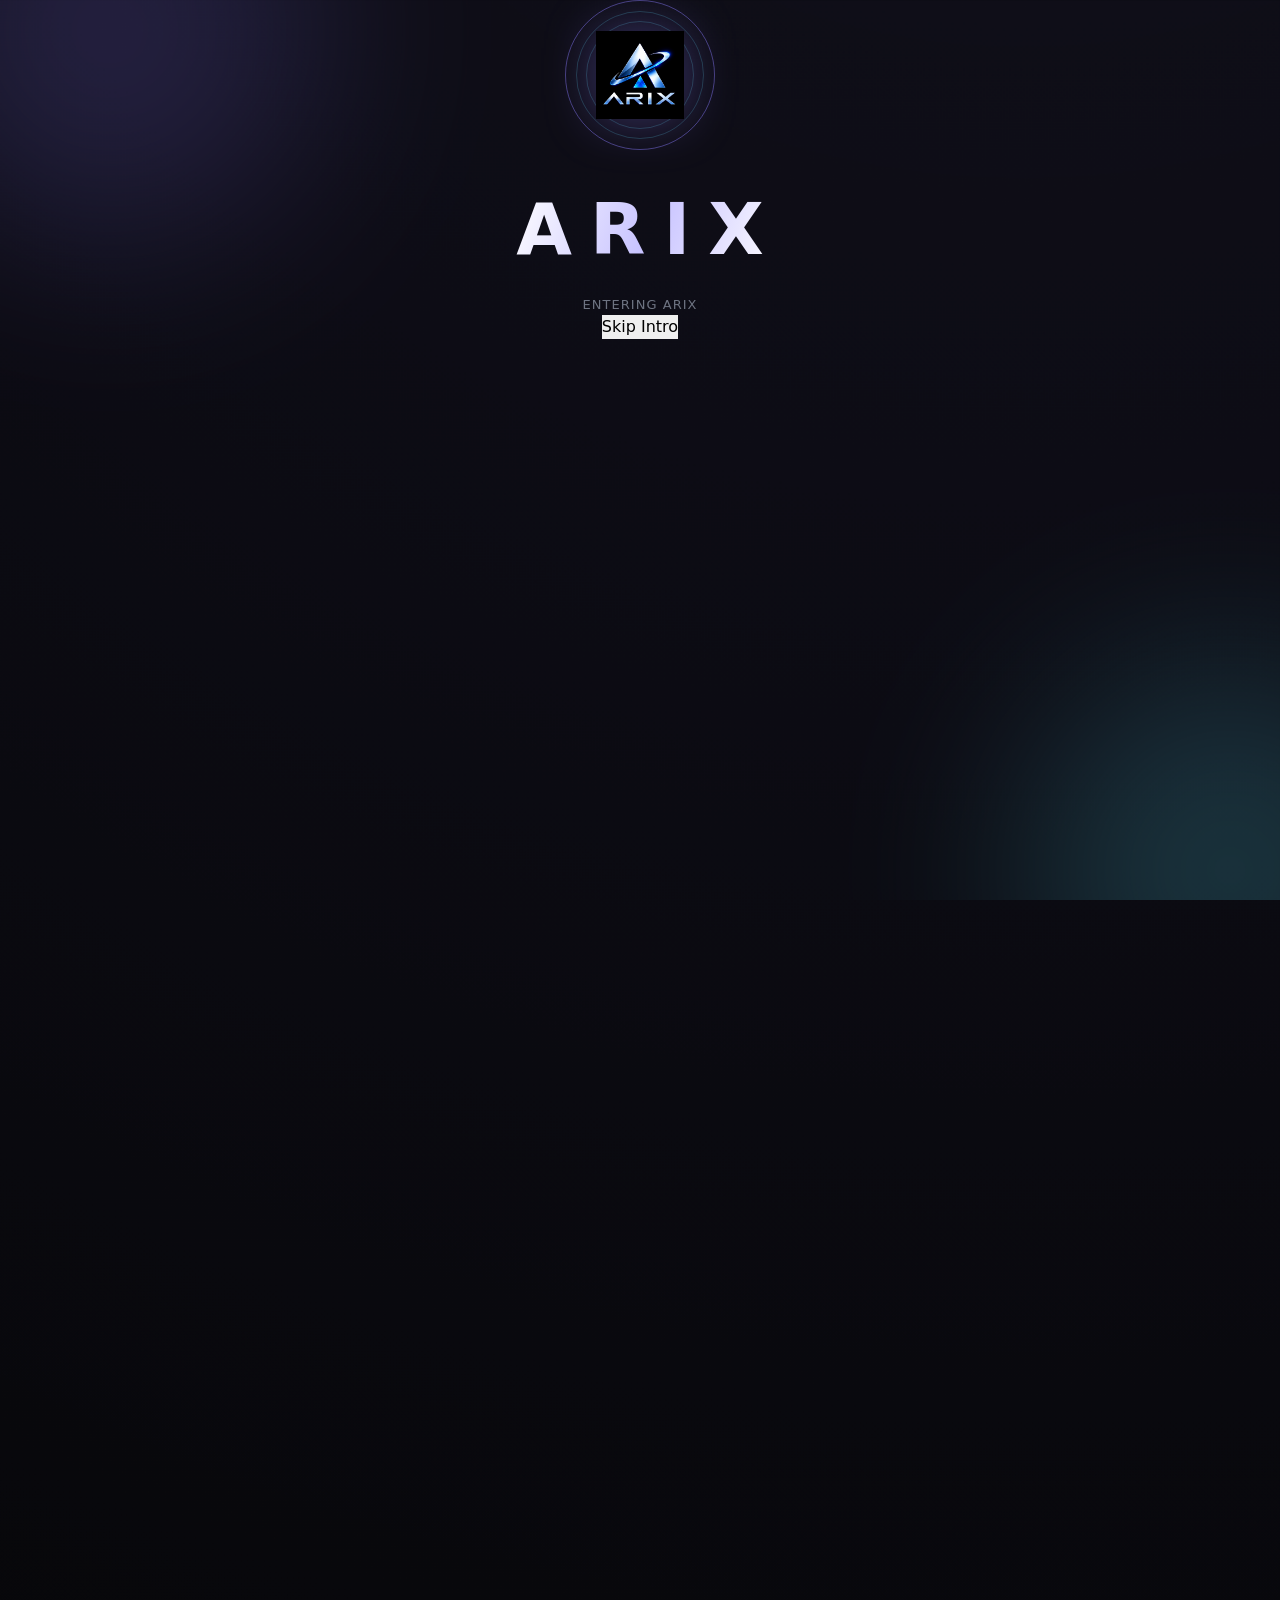
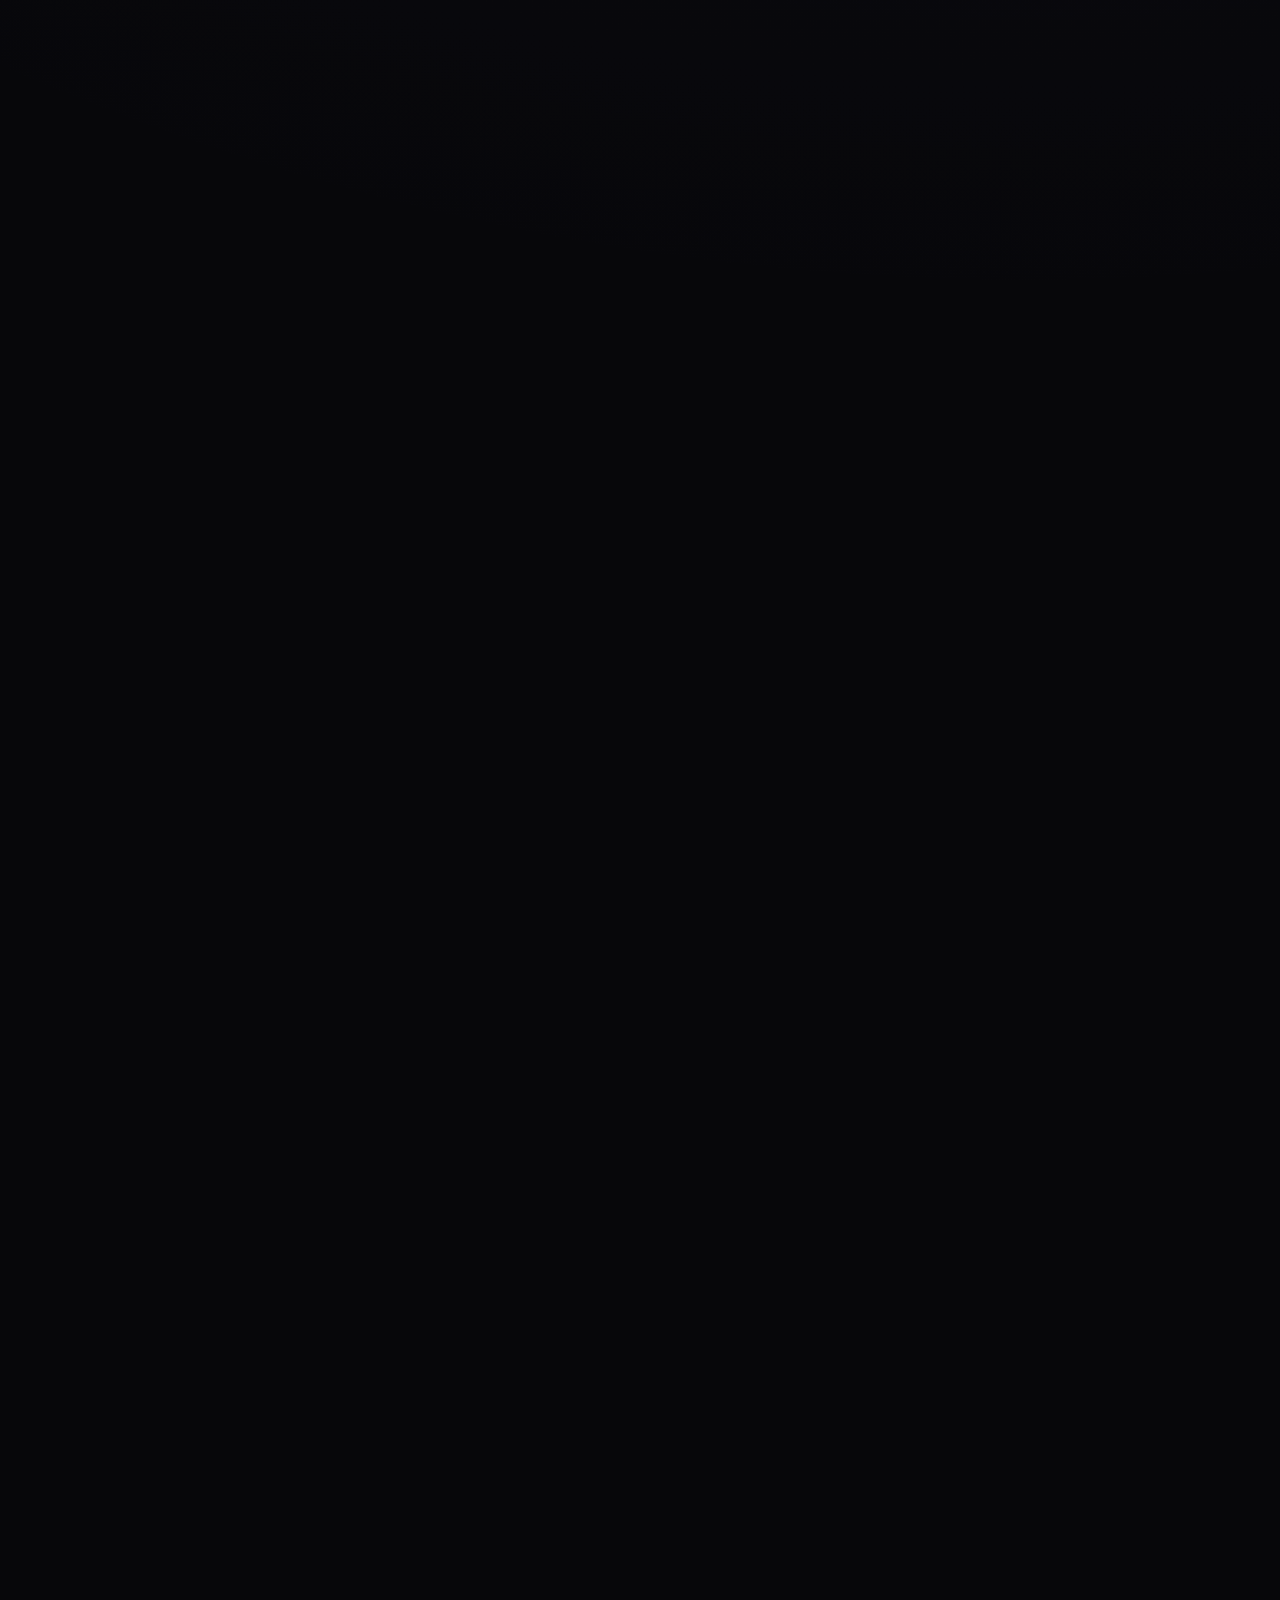
==== index.html @ cc64cb4a "Create index.html" ====
<!DOCTYPE html>
<html lang="en">
<head>
  <meta charset="UTF-8">

  <meta
    name="viewport"
    content="width=device-width, initial-scale=1.0"
  >

  <meta
    name="description"
    content="ARIX — Discover, read and explore comics and novels."
  >

  <title>ARIX — Comic & Novel Reading</title>

  <!-- ARIX WEBSITE ICON -->
  <link rel="icon" type="image/png" href="assets/logo.png">

  <!-- MAIN STYLESHEET -->
  <link rel="stylesheet" href="style.css">
</head>

<body>

  <!-- =========================================
       INTRO
  ========================================== -->

  <section id="intro" class="intro-screen">

    <div class="intro-background">
      <div class="intro-grid"></div>
      <div class="intro-orb intro-orb-one"></div>
      <div class="intro-orb intro-orb-two"></div>
    </div>

    <div class="intro-content">

      <div class="intro-logo-wrap">
        <div class="intro-logo-ring"></div>

        <img
          src="assets/logo.png"
          alt="ARIX"
          class="intro-logo"
        >
      </div>

      <h1 class="intro-title">ARIX</h1>

      <p class="intro-loading">
        ENTERING ARIX
      </p>

      <div class="intro-loader">
        <span></span>
      </div>

      <button
        id="skipIntro"
        class="skip-intro"
        type="button"
      >
        Skip Intro
      </button>

    </div>
  </section>


  <!-- =========================================
       MAIN WEBSITE
  ========================================== -->

  <div id="app" class="app">

    <!-- =======================================
         HEADER
    ======================================== -->

    <header class="topbar">

      <div class="topbar-inner">

        <a
          href="#home"
          class="brand"
          aria-label="ARIX Home"
        >
          <img
            src="assets/logo.png"
            alt="ARIX"
            class="brand-logo"
          >
        </a>


        <!-- DESKTOP NAVIGATION -->

        <nav class="desktop-nav">

          <a href="#home">Home</a>

          <a href="#discover">Discover</a>

          <a href="#genres">Genres</a>

          <a href="#library">Library</a>

        </nav>


        <!-- HEADER ACTIONS -->

        <div class="header-actions">

          <button
            id="searchButton"
            class="icon-button"
            type="button"
            aria-label="Search"
          >
            🔍
          </button>

          <button
            id="notificationButton"
            class="icon-button"
            type="button"
            aria-label="Notifications"
          >
            🔔
          </button>

          <button
            id="profileButton"
            class="profile-button"
            type="button"
            aria-label="Profile"
          >
            <span>J</span>
          </button>

          <button
            id="mobileMenuButton"
            class="mobile-menu-button"
            type="button"
            aria-label="Menu"
          >
            ☰
          </button>

        </div>

      </div>


      <!-- MOBILE NAVIGATION -->

      <nav
        id="mobileNav"
        class="mobile-nav"
      >

        <a href="#home">Home</a>

        <a href="#discover">Discover</a>

        <a href="#genres">Genres</a>

        <a href="#library">Library</a>

      </nav>

    </header>


    <!-- =======================================
         SEARCH PANEL
    ======================================== -->

    <section
      id="searchPanel"
      class="search-panel"
    >

      <div class="search-inner">

        <input
          id="searchInput"
          type="search"
          placeholder="Search comics, novels, genres..."
          autocomplete="off"
        >

      </div>

    </section>


    <!-- =======================================
         MAIN CONTENT
    ======================================== -->

    <main>


      <!-- =====================================
           HERO
      ====================================== -->

      <section
        id="home"
        class="hero-section"
      >

        <div class="hero-content">

          <span class="hero-label">
            WELCOME TO ARIX
          </span>

          <h1>
            Stories worth
            <span>getting lost in.</span>
          </h1>

          <p>
            Discover comics and novels, explore new worlds,
            and continue your reading journey with ARIX.
          </p>

          <div class="hero-actions">

            <a
              href="#discover"
              class="primary-button"
            >
              Explore Stories
            </a>

            <a
              href="#genres"
              class="secondary-button"
            >
              Browse Genres
            </a>

          </div>

        </div>


        <div class="hero-visual">

          <div class="hero-card hero-card-main">

            <div class="hero-card-glow"></div>

            <img
              src="assets/logo.png"
              alt="ARIX"
            >

          </div>

        </div>

      </section>


      <!-- =====================================
           DISCOVER
      ====================================== -->

      <section
        id="discover"
        class="content-section"
      >

        <div class="section-heading">

          <div>

            <span class="section-label">
              DISCOVER
            </span>

            <h2>
              Explore stories
            </h2>

          </div>

          <button
            id="viewAllStories"
            class="text-button"
            type="button"
          >
            View All
          </button>

        </div>


        <div
          id="storyGrid"
          class="story-grid"
        >

          <div class="loading-state">
            Loading stories...
          </div>

        </div>

      </section>


      <!-- =====================================
           GENRES
      ====================================== -->

      <section
        id="genres"
        class="content-section genres-section"
      >

        <div class="section-heading">

          <div>

            <span class="section-label">
              CATEGORIES
            </span>

            <h2>
              Browse by genre
            </h2>

          </div>

        </div>


        <div class="genre-grid">

          <button
            class="genre-card"
            data-genre="Action"
            type="button"
          >
            <span>⚔</span>
            <strong>Action</strong>
            <small>Powerful battles</small>
          </button>


          <button
            class="genre-card"
            data-genre="Adventure"
            type="button"
          >
            <span>◇</span>
            <strong>Adventure</strong>
            <small>New worlds</small>
          </button>


          <button
            class="genre-card"
            data-genre="Fantasy"
            type="button"
          >
            <span>✦</span>
            <strong>Fantasy</strong>
            <small>Magical stories</small>
          </button>


          <button
            class="genre-card"
            data-genre="Romance"
            type="button"
          >
            <span>♡</span>
            <strong>Romance</strong>
            <small>Stories of the heart</small>
          </button>


          <button
            class="genre-card"
            data-genre="Mystery"
            type="button"
          >
            <span>?</span>
            <strong>Mystery</strong>
            <small>Secrets await</small>
          </button>


          <button
            class="genre-card"
            data-genre="Sci-Fi"
            type="button"
          >
            <span>⌁</span>
            <strong>Sci-Fi</strong>
            <small>Beyond reality</small>
          </button>

        </div>

      </section>


      <!-- =====================================
           CONTINUE READING
      ====================================== -->

      <section
        id="continueReading"
        class="content-section"
      >

        <div class="section-heading">

          <div>

            <span class="section-label">
              YOUR JOURNEY
            </span>

            <h2>
              Continue reading
            </h2>

          </div>

        </div>


        <div
          id="continueGrid"
          class="continue-grid"
        >

          <div class="empty-state">

            <div class="empty-icon">
              ◇
            </div>

            <h3>
              Nothing here yet
            </h3>

            <p>
              Start reading a story and your progress
              will appear here.
            </p>

          </div>

        </div>

      </section>


      <!-- =====================================
           LIBRARY
      ====================================== -->

      <section
        id="library"
        class="content-section"
      >

        <div class="section-heading">

          <div>

            <span class="section-label">
              YOUR LIBRARY
            </span>

            <h2>
              Saved stories
            </h2>

          </div>

        </div>


        <div
          id="libraryGrid"
          class="story-grid"
        >

          <div class="empty-state">

            <div class="empty-icon">
              ♡
            </div>

            <h3>
              Your library is empty
            </h3>

            <p>
              Bookmark stories to keep them here.
            </p>

          </div>

        </div>

      </section>


      <!-- =====================================
           UPDATES
      ====================================== -->

      <section
        id="updates"
        class="content-section"
      >

        <div class="section-heading">

          <div>

            <span class="section-label">
              LATEST
            </span>

            <h2>
              ARIX updates
            </h2>

          </div>

        </div>


        <div class="updates-grid">

          <article class="update-card">

            <span class="update-date">
              NEW
            </span>

            <h3>
              Welcome to ARIX
            </h3>

            <p>
              Your new destination for comics and novels.
            </p>

          </article>


          <article class="update-card">

            <span class="update-date">
              SOON
            </span>

            <h3>
              More stories coming
            </h3>

            <p>
              New chapters and stories will be added regularly.
            </p>

          </article>


          <article class="update-card">

            <span class="update-date">
              ARIX
            </span>

            <h3>
              Keep exploring
            </h3>

            <p>
              Discover something new every time you visit.
            </p>

          </article>

        </div>

      </section>

    </main>


    <!-- =======================================
         READER MODAL
    ======================================== -->

    <div
      id="readerModal"
      class="reader-modal"
    >

      <div class="reader-header">

        <button
          id="closeReader"
          class="reader-control"
          type="button"
          aria-label="Close reader"
        >
          ×
        </button>

        <h2 id="readerTitle">
          Reader
        </h2>

        <button
          id="fullscreenReader"
          class="reader-control"
          type="button"
          aria-label="Fullscreen"
        >
          ⛶
        </button>

      </div>


      <div class="reader-content">

        <button
          id="previousPage"
          class="reader-arrow"
          type="button"
          aria-label="Previous page"
        >
          ‹
        </button>


        <div
          id="readerPages"
          class="reader-pages"
        >
        </div>


        <button
          id="nextPage"
          class="reader-arrow"
          type="button"
          aria-label="Next page"
        >
          ›
        </button>

      </div>


      <div class="reader-footer">

        <span id="readerPageCounter">
          1 / 1
        </span>

        <div class="reader-progress">

          <div
            id="readerProgressBar"
            class="reader-progress-bar"
          ></div>

        </div>

      </div>

    </div>


    <!-- =======================================
         PROFILE PANEL
    ======================================== -->

    <aside
      id="profilePanel"
      class="side-panel"
    >

      <div class="panel-header">

        <h2>
          Profile
        </h2>

        <button
          id="closeProfile"
          type="button"
        >
          ×
        </button>

      </div>


      <div class="profile-content">

        <div class="profile-avatar">
          J
        </div>

        <h3>
          Reader
        </h3>

        <p>
          ARIX reader
        </p>


        <div class="profile-stats">

          <div>
            <strong id="bookmarkCount">
              0
            </strong>

            <span>
              Bookmarks
            </span>
          </div>


          <div>
            <strong id="historyCount">
              0
            </strong>

            <span>
              Reading
            </span>
          </div>

        </div>


        <button
          id="themeToggle"
          class="panel-button"
          type="button"
        >
          Toggle Theme
        </button>

      </div>

    </aside>


    <!-- =======================================
         NOTIFICATIONS
    ======================================== -->

    <aside
      id="notificationPanel"
      class="side-panel"
    >

      <div class="panel-header">

        <h2>
          Notifications
        </h2>

        <button
          id="closeNotifications"
          type="button"
        >
          ×
        </button>

      </div>


      <div class="notification-list">

        <div class="notification-item">

          <span>✦</span>

          <div>

            <strong>
              Welcome to ARIX
            </strong>

            <p>
              Your reading journey starts here.
            </p>

          </div>

        </div>


        <div class="notification-item">

          <span>◇</span>

          <div>

            <strong>
              New stories coming
            </strong>

            <p>
              Keep checking back for updates.
            </p>

          </div>

        </div>

      </div>

    </aside>


    <!-- =======================================
         TOAST
    ======================================== -->

    <div
      id="toast"
      class="toast"
      role="status"
      aria-live="polite"
    >
      <span id="toastMessage"></span>
    </div>


    <!-- =======================================
         MOBILE BOTTOM NAV
    ======================================== -->

    <nav class="mobile-bottom-nav">

      <a href="#home">
        <span>⌂</span>
        <small>Home</small>
      </a>

      <a href="#discover">
        <span>◇</span>
        <small>Discover</small>
      </a>

      <a href="#genres">
        <span>✦</span>
        <small>Genres</small>
      </a>

      <a href="#library">
        <span>♡</span>
        <small>Library</small>
      </a>

    </nav>


    <!-- =======================================
         FOOTER
    ======================================== -->

    <footer class="site-footer">

      <div class="footer-brand">

        <img
          src="assets/logo.png"
          alt="ARIX"
        >

      </div>

      <p>
        © 2026 ARIX. Stories worth getting lost in.
      </p>

    </footer>

  </div>


  <!-- =========================================
       JAVASCRIPT
  ========================================== -->

  <!-- STORY DATA FIRST -->
  <script src="stories.js"></script>

  <!-- MAIN WEBSITE SCRIPT SECOND -->
  <script src="script.js"></script>

</body>
</html>
---- style.css ----
/* =========================================================
   ARIX — ADVANCED READING PLATFORM
   Global Styles
========================================================= */

:root {
  --bg: #07070a;
  --bg-soft: #0d0e13;
  --surface: #111219;
  --surface-2: #171820;
  --surface-3: #1d1f28;

  --text: #f5f7fb;
  --text-soft: #a7acba;
  --text-muted: #6e7482;

  --line: rgba(255, 255, 255, 0.08);
  --line-strong: rgba(255, 255, 255, 0.14);

  --accent: #8b7cff;
  --accent-2: #5ee7ff;
  --accent-soft: rgba(139, 124, 255, 0.15);

  --success: #55e6a5;
  --danger: #ff667d;

  --shadow: 0 25px 80px rgba(0, 0, 0, 0.45);

  --radius-sm: 10px;
  --radius: 18px;
  --radius-lg: 28px;

  --header-height: 76px;

  --transition: 220ms ease;
}

/* =========================================================
   RESET
========================================================= */

* {
  margin: 0;
  padding: 0;
  box-sizing: border-box;
}

html {
  scroll-behavior: smooth;
  background: var(--bg);
}

body {
  min-height: 100vh;
  background:
    radial-gradient(
      circle at 80% -10%,
      rgba(139, 124, 255, 0.08),
      transparent 35%
    ),
    var(--bg);

  color: var(--text);
  font-family:
    Inter,
    ui-sans-serif,
    system-ui,
    -apple-system,
    BlinkMacSystemFont,
    "Segoe UI",
    sans-serif;

  line-height: 1.5;
  overflow-x: hidden;
}

button,
input {
  font: inherit;
}

button {
  border: 0;
  cursor: pointer;
}

a {
  color: inherit;
  text-decoration: none;
}

img {
  display: block;
  max-width: 100%;
}

::selection {
  background: var(--accent);
  color: white;
}

/* =========================================================
   SCROLLBAR
========================================================= */

::-webkit-scrollbar {
  width: 8px;
}

::-webkit-scrollbar-track {
  background: var(--bg);
}

::-webkit-scrollbar-thumb {
  background: #292c38;
  border-radius: 20px;
}

::-webkit-scrollbar-thumb:hover {
  background: #3b3f4d;
}

/* =========================================================
   INTRO
========================================================= */

.intro {
  position: fixed;
  inset: 0;
  z-index: 9999;

  display: grid;
  place-items: center;

  background: #050507;

  overflow: hidden;

  transition:
    opacity 700ms ease,
    visibility 700ms ease;
}

.intro.hidden {
  opacity: 0;
  visibility: hidden;
  pointer-events: none;
}

.intro-background {
  position: absolute;
  inset: 0;
  overflow: hidden;
}

.intro-grid {
  position: absolute;
  inset: -50%;

  background-image:
    linear-gradient(
      rgba(255,255,255,0.035) 1px,
      transparent 1px
    ),
    linear-gradient(
      90deg,
      rgba(255,255,255,0.035) 1px,
      transparent 1px
    );

  background-size: 70px 70px;

  transform: perspective(600px) rotateX(60deg);
  transform-origin: center bottom;

  opacity: 0.45;
}

.intro-orb {
  position: absolute;

  width: 420px;
  height: 420px;

  border-radius: 50%;

  filter: blur(100px);

  opacity: 0.18;

  animation: orbFloat 7s ease-in-out infinite;
}

.intro-orb-one {
  top: -180px;
  left: -100px;
  background: var(--accent);
}

.intro-orb-two {
  right: -160px;
  bottom: -180px;
  background: var(--accent-2);
  animation-delay: -3s;
}

@keyframes orbFloat {
  0%,
  100% {
    transform: translate3d(0, 0, 0);
  }

  50% {
    transform: translate3d(30px, -25px, 0);
  }
}

.intro-content {
  position: relative;
  z-index: 2;

  display: flex;
  flex-direction: column;
  align-items: center;

  text-align: center;
}

.intro-logo-wrap {
  position: relative;

  width: 150px;
  height: 150px;

  display: grid;
  place-items: center;

  margin-bottom: 25px;
}

.intro-logo-ring {
  position: absolute;
  inset: 0;

  border: 1px solid rgba(139, 124, 255, 0.45);

  border-radius: 50%;

  animation:
    introRing 3s linear infinite,
    introPulse 2s ease-in-out infinite;
}

.intro-logo-ring::before,
.intro-logo-ring::after {
  content: "";

  position: absolute;

  border-radius: 50%;

  border: 1px solid rgba(94, 231, 255, 0.2);
}

.intro-logo-ring::before {
  inset: 10px;
}

.intro-logo-ring::after {
  inset: 20px;
}

@keyframes introRing {
  to {
    transform: rotate(360deg);
  }
}

@keyframes introPulse {
  50% {
    box-shadow:
      0 0 70px rgba(139, 124, 255, 0.22);
  }
}

.intro-logo {
  position: relative;
  z-index: 2;

  width: 88px;
  height: 88px;

  object-fit: contain;

  filter:
    drop-shadow(0 0 25px rgba(139, 124, 255, 0.35));

  animation: introLogo 1.2s ease both;
}

@keyframes introLogo {
  from {
    opacity: 0;
    transform: scale(0.65);
  }

  to {
    opacity: 1;
    transform: scale(1);
  }
}

.intro-title {
  font-size: clamp(42px, 8vw, 72px);
  font-weight: 800;
  letter-spacing: 0.25em;

  margin-left: 0.25em;

  background:
    linear-gradient(
      110deg,
      #fff,
      #c8c3ff,
      #fff
    );

  -webkit-background-clip: text;
  background-clip: text;
  color: transparent;
}

.intro-loading {
  margin-top: 12px;

  color: var(--text-muted);

  font-size: 13px;
  letter-spacing: 0.08em;
}

.intro-loading span {
  display: inline-block;

  width: 7px;
  height: 7px;

  margin-right: 8px;

  border-radius: 50%;

  background: var(--accent);

  box-shadow:
    0 0 15px var(--accent);

  animation: loadingDot 1s ease-in-out infinite;
}

@keyframes loadingDot {
  50% {
    opacity: 0.25;
    transform: scale(0.65);
  }
}

.intro-skip {
  margin-top: 34px;

  padding: 10px 18px;

  color: var(--text-muted);

  background: transparent;

  border: 1px solid var(--line);

  border-radius: 999px;

  transition: var(--transition);
}

.intro-skip:hover {
  color: var(--text);
  border-color: var(--line-strong);
  background: rgba(255,255,255,0.04);
}

/* =========================================================
   APP
========================================================= */

.app {
  min-height: 100vh;

  opacity: 0;

  transition: opacity 700ms ease;
}

.app.ready {
  opacity: 1;
}

/* =========================================================
   HEADER
========================================================= */

.topbar {
  position: sticky;
  top: 0;
  z-index: 1000;

  height: var(--header-height);

  display: flex;
  align-items: center;

  padding: 0 clamp(18px, 5vw, 72px);

  background:
    linear-gradient(
      to bottom,
      rgba(7,7,10,0.94),
      rgba(7,7,10,0.78)
    );

  backdrop-filter: blur(20px);
  -webkit-backdrop-filter: blur(20px);

  border-bottom: 1px solid var(--line);
}

.brand {
  display: flex;
  align-items: center;

  width: 52px;
  height: 52px;

  flex-shrink: 0;
}

.brand img {
  width: 100%;
  height: 100%;

  object-fit: contain;
}

.desktop-nav {
  display: flex;
  align-items: center;

  gap: 30px;

  margin-left: clamp(30px, 5vw, 80px);
}

.nav-link {
  position: relative;

  color: var(--text-muted);

  font-size: 14px;
  font-weight: 600;

  transition: var(--transition);
}

.nav-link:hover,
.nav-link.active {
  color: var(--text);
}

.nav-link.active::after {
  content: "";

  position: absolute;

  left: 50%;
  bottom: -27px;

  width: 5px;
  height: 5px;

  transform: translateX(-50%);

  border-radius: 50%;

  background: var(--accent);

  box-shadow:
    0 0 12px var(--accent);
}

.topbar-actions {
  display: flex;
  align-items: center;

  gap: 8px;

  margin-left: auto;
}

.icon-button,
.profile-button {
  position: relative;

  width: 42px;
  height: 42px;

  display: grid;
  place-items: center;

  color: var(--text-soft);

  background: transparent;

  border-radius: 50%;

  transition: var(--transition);
}

.icon-button:hover,
.profile-button:hover {
  color: var(--text);
  background: rgba(255,255,255,0.07);
}

.profile-button {
  margin-left: 5px;

  background: var(--surface-2);

  border: 1px solid var(--line);
}

.profile-button span {
  width: 28px;
  height: 28px;

  display: grid;
  place-items: center;

  border-radius: 50%;

  background:
    linear-gradient(
      135deg,
      var(--accent),
      var(--accent-2)
    );

  color: #050507;

  font-size: 12px;
  font-weight: 800;
}

.notification-badge {
  position: absolute;

  top: 4px;
  right: 3px;

  min-width: 16px;
  height: 16px;

  padding: 0 4px;

  display: grid;
  place-items: center;

  border-radius: 20px;

  background: var(--danger);

  color: white;

  font-size: 9px;
  font-weight: 800;
}

.mobile-menu-button {
  display: none;
}

/* =========================================================
   MOBILE NAV
========================================================= */

.mobile-nav {
  position: fixed;

  top: var(--header-height);
  left: 0;
  right: 0;

  z-index: 900;

  display: none;
  flex-direction: column;

  padding: 10px 20px 20px;

  background: rgba(10,10,14,0.97);

  backdrop-filter: blur(20px);

  border-bottom: 1px solid var(--line);

  transform: translateY(-10px);

  opacity: 0;
  pointer-events: none;

  transition: var(--transition);
}

.mobile-nav.open {
  opacity: 1;

  transform: translateY(0);

  pointer-events: auto;
}

.mobile-nav a {
  padding: 14px;

  color: var(--text-soft);

  border-bottom: 1px solid var(--line);
}

.mobile-nav a:last-child {
  border-bottom: 0;
}

/* =========================================================
   SEARCH
========================================================= */

.search-panel {
  position: fixed;

  top: var(--header-height);
  left: 0;
  right: 0;

  z-index: 950;

  padding: 18px clamp(18px, 5vw, 72px);

  background: rgba(7,7,10,0.96);

  backdrop-filter: blur(25px);

  border-bottom: 1px solid var(--line);

  opacity: 0;
  visibility: hidden;

  transform: translateY(-15px);

  transition: var(--transition);
}

.search-panel.open {
  opacity: 1;
  visibility: visible;

  transform: translateY(0);
}

.search-container {
  max-width: 900px;
  margin: auto;
}

.search-input-wrap {
  display: flex;
  align-items: center;

  height: 56px;

  padding: 0 18px;

  background: var(--surface);

  border: 1px solid var(--line);

  border-radius: var(--radius);

  transition: var(--transition);
}

.search-input-wrap:focus-within {
  border-color: rgba(139,124,255,0.55);

  box-shadow:
    0 0 0 4px rgba(139,124,255,0.08);
}

.search-icon {
  margin-right: 12px;

  color: var(--text-muted);

  font-size: 20px;
}

.search-input-wrap input {
  flex: 1;

  min-width: 0;

  background: transparent;

  border: 0;
  outline: 0;

  color: var(--text);

  font-size: 15px;
}

.search-input-wrap input::placeholder {
  color: var(--text-muted);
}

.search-close {
  width: 34px;
  height: 34px;

  border-radius: 50%;

  background: transparent;

  color: var(--text-muted);

  font-size: 22px;
}

.search-results {
  display: grid;

  gap: 8px;

  margin-top: 10px;
}

.search-result {
  padding: 14px;

  background: var(--surface);

  border: 1px solid var(--line);

  border-radius: var(--radius-sm);
}

/* =========================================================
   HERO
========================================================= */

.hero-section {
  position: relative;

  min-height: calc(100vh - var(--header-height));

  display: grid;
  grid-template-columns: 1.15fr 0.85fr;

  align-items: center;

  gap: 50px;

  padding:
    90px
    clamp(20px, 8vw, 120px);

  overflow: hidden;
}

.hero-section::before {
  content: "";

  position: absolute;

  width: 600px;
  height: 600px;

  top: -250px;
  right: -150px;

  border-radius: 50%;

  background:
    radial-gradient(
      circle,
      rgba(139,124,255,0.13),
      transparent 65%
    );

  pointer-events: none;
}

.hero-content {
  position: relative;
  z-index: 2;

  max-width: 720px;
}

.hero-eyebrow {
  display: inline-flex;
  align-items: center;

  gap: 9px;

  margin-bottom: 20px;

  color: var(--text-muted);

  font-size: 11px;
  font-weight: 800;

  letter-spacing: 0.16em;
}

.status-dot {
  width: 7px;
  height: 7px;

  border-radius: 50%;

  background: var(--success);

  box-shadow:
    0 0 12px var(--success);
}

.hero-content h2 {
  max-width: 800px;

  font-size: clamp(50px, 7vw, 96px);

  line-height: 0.98;

  letter-spacing: -0.055em;
}

.hero-content h2 span {
  display: block;

  background:
    linear-gradient(
      100deg,
      #fff,
      #aaa4ff 45%,
      #67e7ff
    );

  -webkit-background-clip: text;
  background-clip: text;

  color: transparent;
}

.hero-content p {
  max-width: 570px;

  margin-top: 28px;

  color: var(--text-soft);

  font-size: 17px;
  line-height: 1.75;
}

.hero-actions {
  display: flex;
  align-items: center;

  gap: 12px;

  margin-top: 35px;
}

.primary-button,
.secondary-button {
  display: inline-flex;
  align-items: center;
  justify-content: center;

  min-height: 48px;

  padding: 0 20px;

  border-radius: 12px;

  font-size: 14px;
  font-weight: 700;

  transition:
    transform var(--transition),
    background var(--transition),
    border-color var(--transition),
    box-shadow var(--transition);
}

.primary-button {
  gap: 12px;

  color: #07070a;

  background:
    linear-gradient(
      135deg,
      #f4f2ff,
      #bcb6ff
    );

  box-shadow:
    0 12px 35px rgba(139,124,255,0.16);
}

.primary-button:hover {
  transform: translateY(-2px);

  box-shadow:
    0 18px 45px rgba(139,124,255,0.25);
}

.secondary-button {
  color: var(--text);

  background: rgba(255,255,255,0.04);

  border: 1px solid var(--line);
}

.secondary-button:hover {
  background: rgba(255,255,255,0.08);

  border-color: var(--line-strong);
}

.full-width {
  width: 100%;
}

/* =========================================================
   HERO VISUAL
========================================================= */

.hero-visual {
  position: relative;

  min-height: 500px;

  display: grid;
  place-items: center;
}

.hero-card {
  position: absolute;

  width: min(340px, 70vw);
  aspect-ratio: 0.72;

  border-radius: 25px;

  border: 1px solid var(--line-strong);

  overflow: hidden;

  box-shadow: var(--shadow);
}

.hero-card-back {
  transform:
    translate(50px, 15px)
    rotate(10deg);

  background:
    linear-gradient(
      145deg,
      #161723,
      #0a0a0f
    );
}

.hero-card-main {
  position: relative;

  display: flex;
  flex-direction: column;
  justify-content: center;
  align-items: center;

  background:
    radial-gradient(
      circle at 50% 40%,
      rgba(139,124,255,0.2),
      transparent 45%
    ),
    #0d0e14;

  transform: rotate(-4deg);
}

.hero-card-glow {
  position: absolute;

  width: 180px;
  height: 180px;

  border-radius: 50%;

  background: var(--accent);

  filter: blur(100px);

  opacity: 0.12;
}

.hero-card-main img {
  position: relative;

  width: 160px;
  height: 160px;

  object-fit: contain;

  filter:
    drop-shadow(0 0 35px rgba(139,124,255,0.35));
}

.hero-card-info {
  position: absolute;

  left: 28px;
  right: 28px;
  bottom: 28px;

  display: flex;
  flex-direction: column;

  gap: 5px;
}

.hero-card-info span {
  color: var(--text-muted);

  font-size: 9px;
  font-weight: 800;

  letter-spacing: 0.16em;
}

.hero-card-info strong {
  font-size: 18px;
}

/* =========================================================
   SECTIONS
========================================================= */

.content-section {
  max-width: 1450px;

  margin: auto;

  padding:
    100px
    clamp(20px, 6vw, 80px);
}

.section-heading {
  display: flex;
  align-items: flex-end;
  justify-content: space-between;

  gap: 20px;

  margin-bottom: 35px;
}

.section-label {
  display: block;

  margin-bottom: 8px;

  color: var(--accent-2);

  font-size: 10px;
  font-weight: 800;

  letter-spacing: 0.18em;
}

.section-heading h2 {
  font-size: clamp(30px, 4vw, 48px);

  letter-spacing: -0.04em;
}

.text-button {
  color: var(--text-soft);

  background: transparent;

  font-size: 13px;
  font-weight: 700;

  transition: var(--transition);
}

.text-button:hover {
  color: var(--text);
}

/* =========================================================
   STORY GRID
========================================================= */

.story-grid {
  display: grid;

  grid-template-columns:
    repeat(4, minmax(0, 1fr));

  gap: 18px;
}

.story-card {
  position: relative;

  overflow: hidden;

  background: var(--surface);

  border: 1px solid var(--line);

  border-radius: var(--radius);

  transition:
    transform 300ms ease,
    border-color 300ms ease,
    box-shadow 300ms ease;
}

.story-card:hover {
  transform: translateY(-6px);

  border-color: rgba(139,124,255,0.3);

  box-shadow:
    0 20px 50px rgba(0,0,0,0.3);
}

.story-cover {
  position: relative;

  aspect-ratio: 0.72;

  overflow: hidden;

  background:
    linear-gradient(
      145deg,
      #171925,
      #0c0d12
    );
}

.story-cover img {
  width: 100%;
  height: 100%;

  object-fit: cover;

  transition: transform 500ms ease;
}

.story-card:hover .story-cover img {
  transform: scale(1.04);
}

.story-cover-placeholder {
  width: 100%;
  height: 100%;

  display: grid;
  place-items: center;

  padding: 25px;

  text-align: center;

  background:
    radial-gradient(
      circle,
      rgba(139,124,255,0.18),
      transparent 60%
    );
}

.story-cover-placeholder span {
  font-size: 26px;
  font-weight: 900;

  letter-spacing: 0.12em;
}

.story-badge {
  position: absolute;

  top: 12px;
  left: 12px;

  padding: 5px 8px;

  color: #fff;

  background: rgba(0,0,0,0.65);

  border: 1px solid rgba(255,255,255,0.1);

  border-radius: 7px;

  backdrop-filter: blur(10px);

  font-size: 9px;
  font-weight: 800;
}

.story-info {
  padding: 17px;
}

.story-info h3 {
  overflow: hidden;

  color: var(--text);

  font-size: 15px;

  white-space: nowrap;
  text-overflow: ellipsis;
}

.story-meta {
  display: flex;
  align-items: center;
  justify-content: space-between;

  gap: 10px;

  margin-top: 8px;

  color: var(--text-muted);

  font-size: 11px;
}

.story-actions {
  display: flex;

  gap: 6px;

  margin-top: 14px;
}

.story-action {
  flex: 1;

  min-height: 36px;

  color: var(--text-soft);

  background: var(--surface-2);

  border: 1px solid var(--line);

  border-radius: 8px;

  font-size: 11px;

  transition: var(--transition);
}

.story-action:hover {
  color: var(--text);

  background: var(--surface-3);
}

.story-action.active {
  color: var(--accent-2);

  border-color: rgba(94,231,255,0.25);
}

/* =========================================================
   GENRES
========================================================= */

.genre-grid {
  display: grid;

  grid-template-columns:
    repeat(3, minmax(0, 1fr));

  gap: 14px;
}

.genre-card {
  position: relative;

  min-height: 170px;

  padding: 24px;

  display: flex;
  flex-direction: column;
  justify-content: space-between;

  text-align: left;

  color: var(--text);

  background:
    linear-gradient(
      135deg,
      rgba(255,255,255,0.045),
      rgba(255,255,255,0.015)
    );

  border: 1px solid var(--line);

  border-radius: var(--radius);

  overflow: hidden;

  transition: var(--transition);
}

.genre-card::after {
  content: "";

  position: absolute;

  width: 160px;
  height: 160px;

  right: -60px;
  bottom: -70px;

  border-radius: 50%;

  background: var(--accent);

  filter: blur(80px);

  opacity: 0.06;
}

.genre-card:hover {
  transform: translateY(-4px);

  border-color: rgba(139,124,255,0.3);

  background:
    linear-gradient(
      135deg,
      rgba(139,124,255,0.08),
      rgba(255,255,255,0.02)
    );
}

.genre-number {
  color: var(--text-muted);

  font-size: 10px;
  font-weight: 800;

  letter-spacing: 0.1em;
}

.genre-card strong {
  font-size: 24px;

  letter-spacing: -0.03em;
}

.genre-card > span:last-child {
  color: var(--text-muted);

  font-size: 11px;
}

/* =========================================================
   LIBRARY
========================================================= */

.library-section {
  min-height: 450px;
}

.continue-grid {
  min-height: 250px;
}

.empty-library {
  min-height: 260px;

  display: flex;
  flex-direction: column;
  align-items: center;
  justify-content: center;

  pad
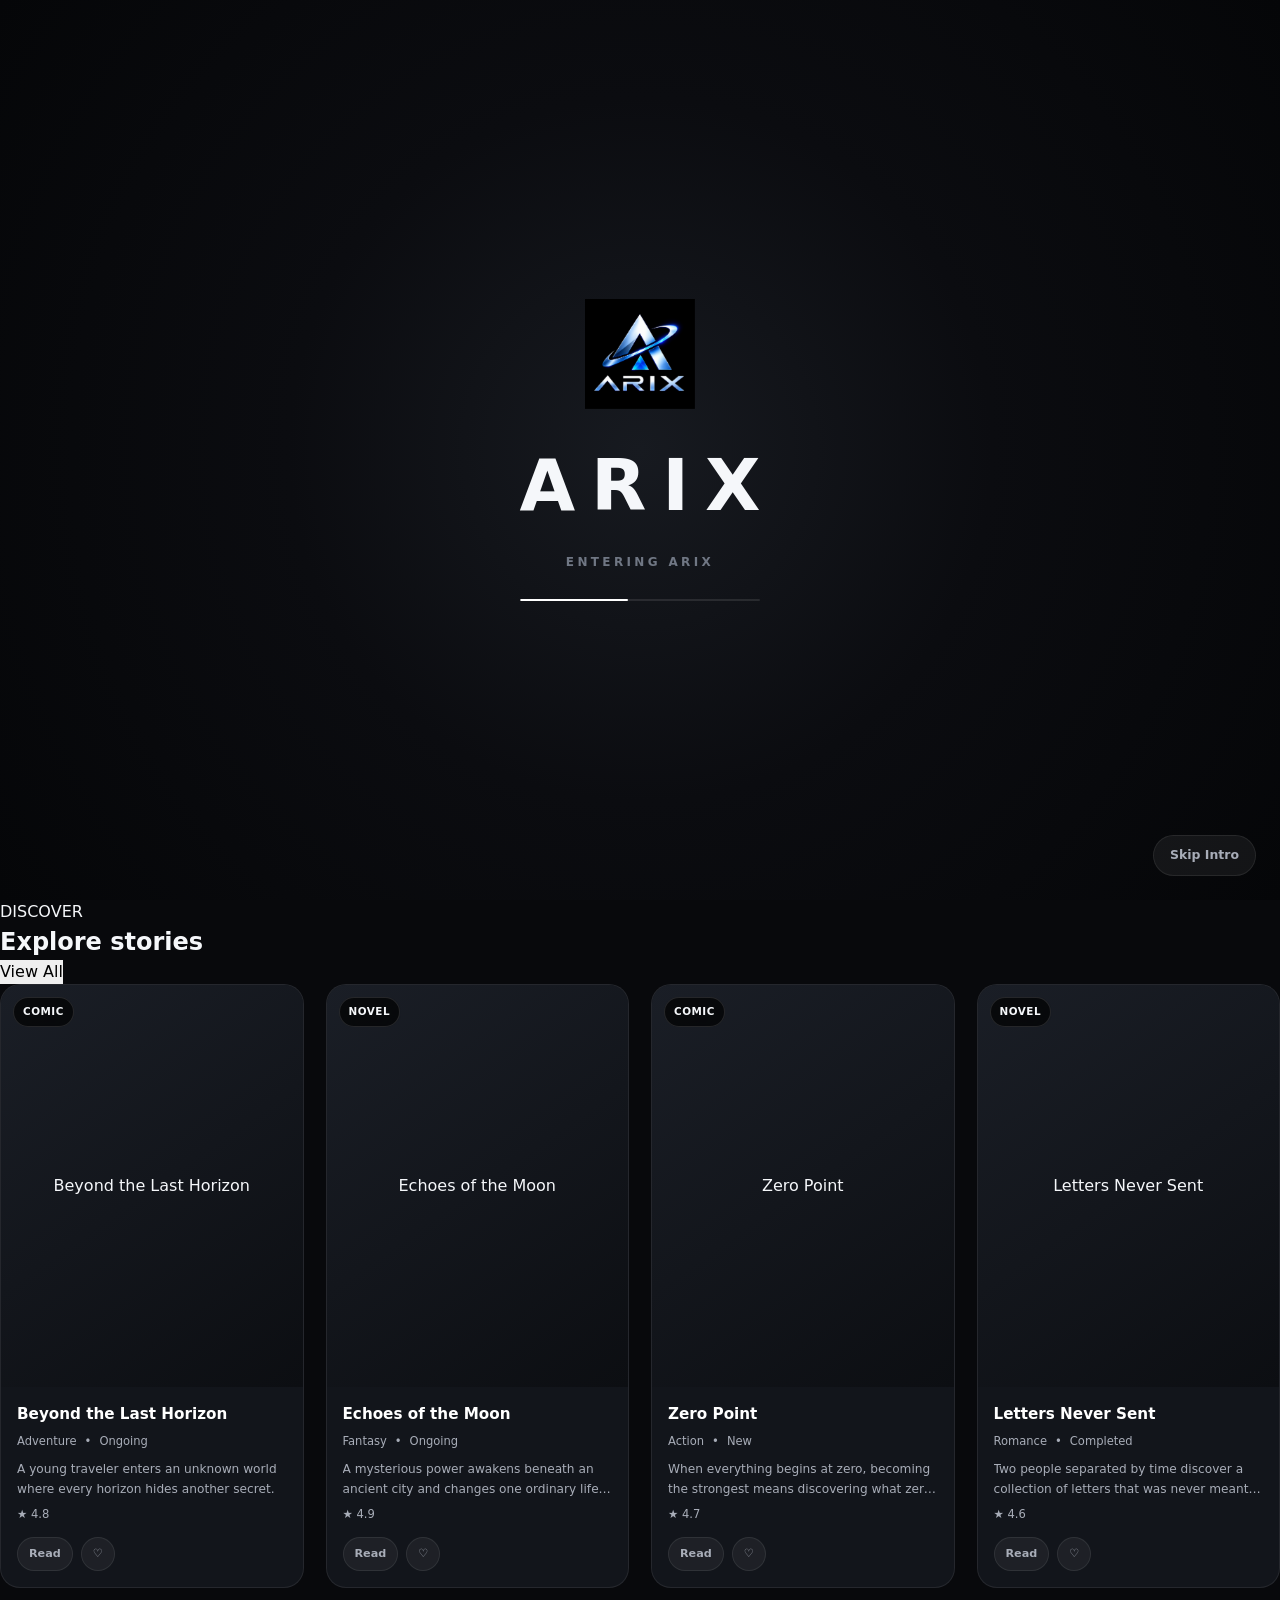
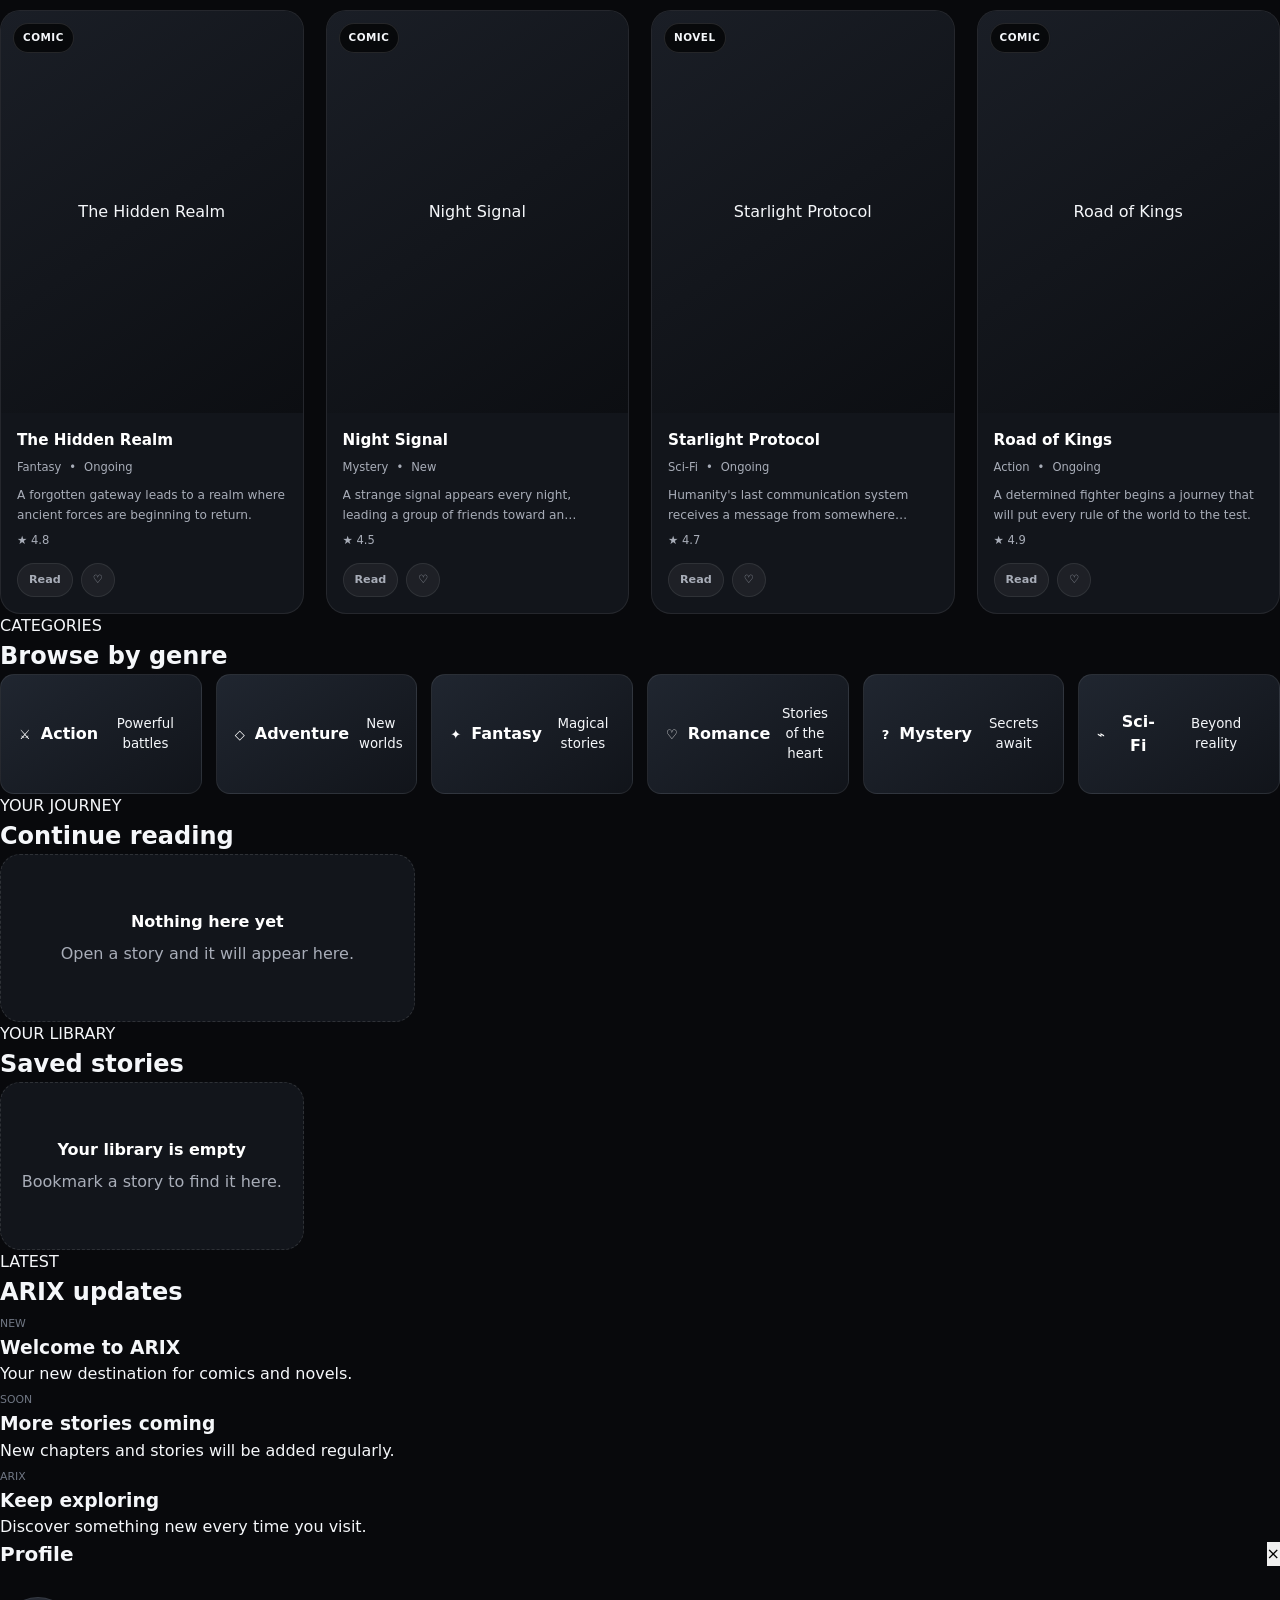
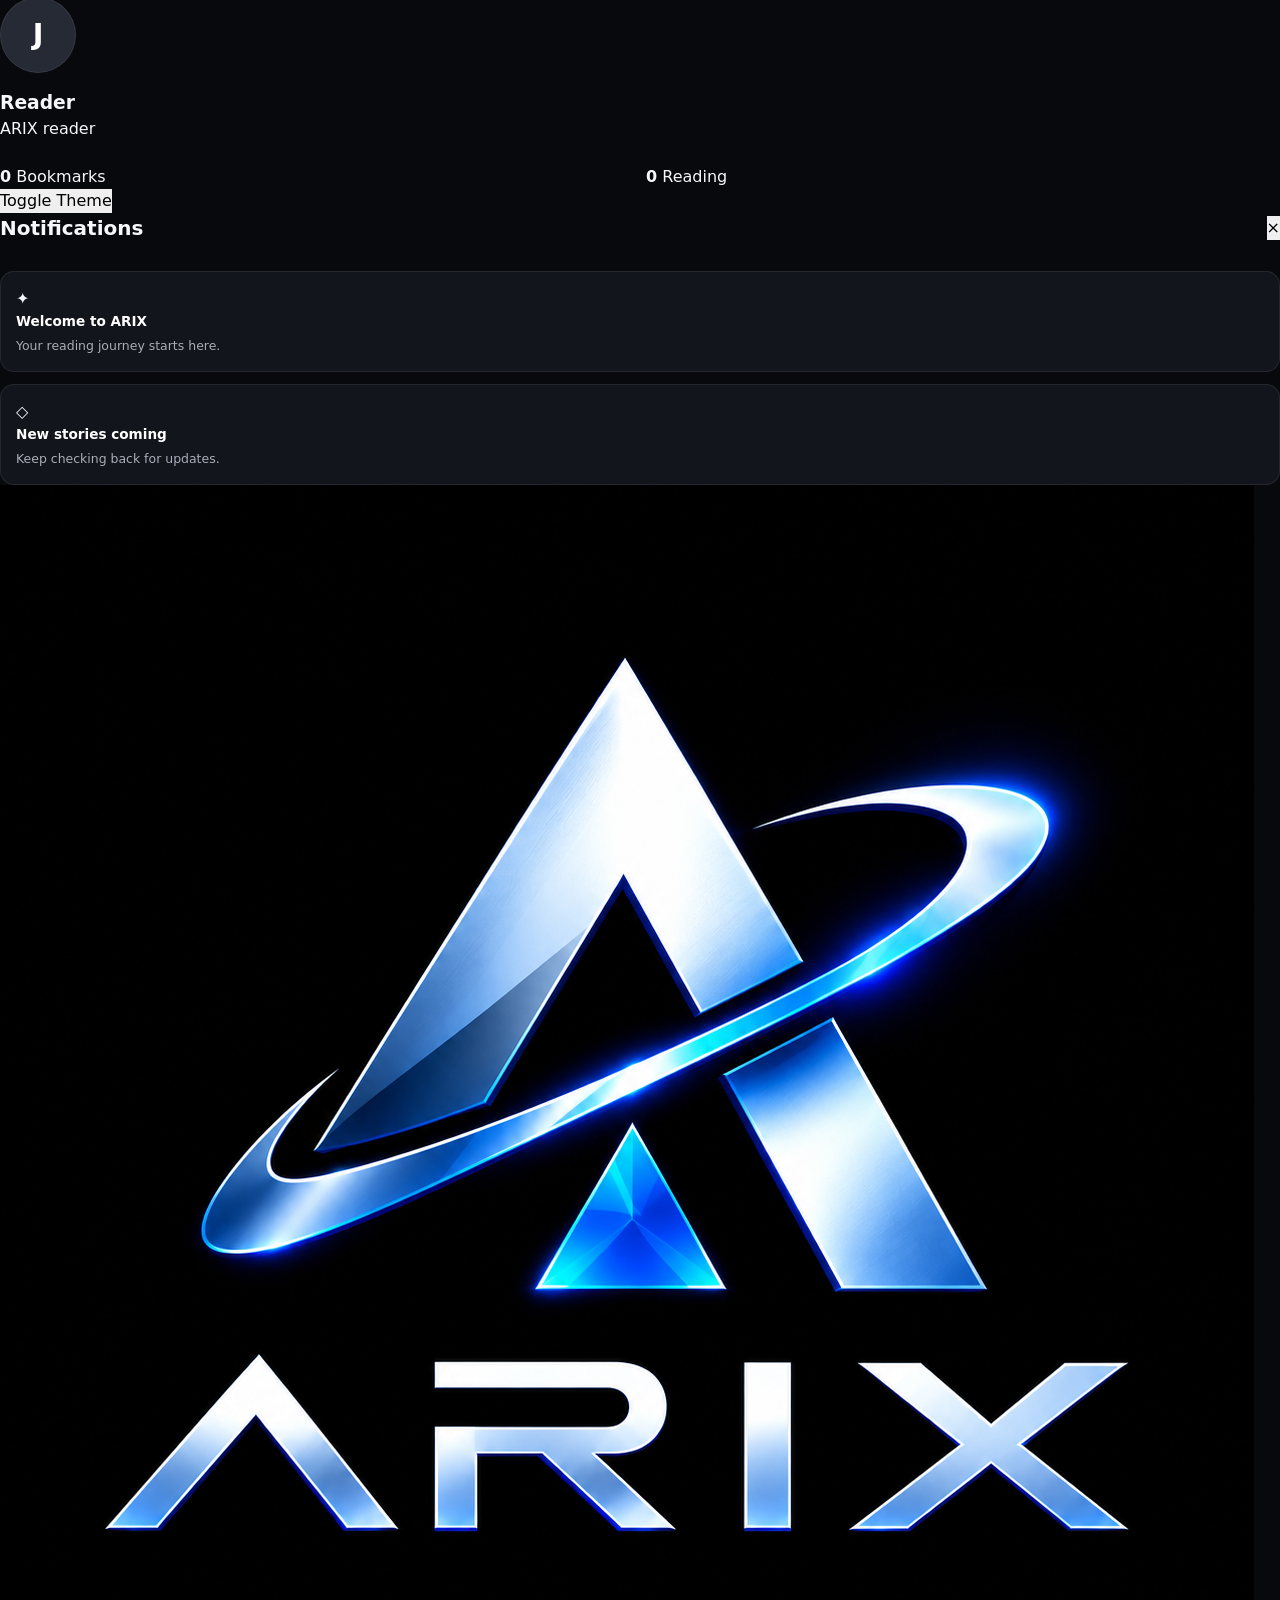
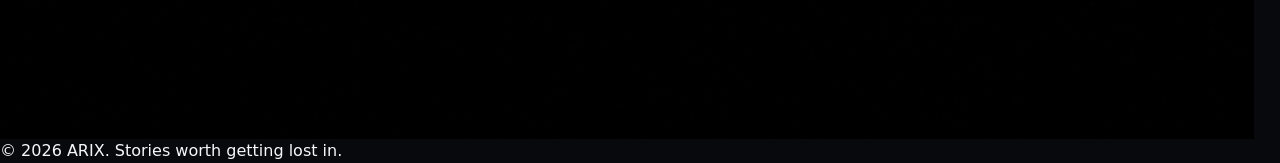
==== commit 91312e69: "Update index.html" ====
--- a/index.html
+++ b/index.html
@@ -251,18 +251,10 @@
           </div>
 
         </div>
-
-
-        <div class="hero-visual">
-
-          <div class="hero-card hero-card-main">
-
-            <div class="hero-card-glow"></div>
-
-            <img
-              src="assets/logo.png"
-              alt="ARIX"
-            >
+    
+<div class="hero-visual">
+  <div class="hero-background"></div>
+</div>
 
           </div>
 
--- a/style.css
+++ b/style.css
@@ -1,42 +1,6 @@
 /* =========================================================
-   ARIX — ADVANCED READING PLATFORM
-   Global Styles
-========================================================= */
-
-:root {
-  --bg: #07070a;
-  --bg-soft: #0d0e13;
-  --surface: #111219;
-  --surface-2: #171820;
-  --surface-3: #1d1f28;
-
-  --text: #f5f7fb;
-  --text-soft: #a7acba;
-  --text-muted: #6e7482;
-
-  --line: rgba(255, 255, 255, 0.08);
-  --line-strong: rgba(255, 255, 255, 0.14);
-
-  --accent: #8b7cff;
-  --accent-2: #5ee7ff;
-  --accent-soft: rgba(139, 124, 255, 0.15);
-
-  --success: #55e6a5;
-  --danger: #ff667d;
-
-  --shadow: 0 25px 80px rgba(0, 0, 0, 0.45);
-
-  --radius-sm: 10px;
-  --radius: 18px;
-  --radius-lg: 28px;
-
-  --header-height: 76px;
-
-  --transition: 220ms ease;
-}
-
-/* =========================================================
-   RESET
+   ARIX — GLOBAL FOUNDATION
+   PART 1/4
 ========================================================= */
 
 * {
@@ -45,25 +9,46 @@
   box-sizing: border-box;
 }
 
+:root {
+  --bg: #08090c;
+  --bg-soft: #0d0f14;
+  --surface: #12151b;
+  --surface-2: #181c24;
+  --border: rgba(255,255,255,0.08);
+
+  --text: #f5f7fa;
+  --text-soft: #a8adb8;
+  --text-muted: #707784;
+
+  --accent: #ffffff;
+  --accent-soft: rgba(255,255,255,0.12);
+
+  --danger: #ff5c6c;
+  --success: #58d68d;
+
+  --radius-sm: 8px;
+  --radius-md: 14px;
+  --radius-lg: 20px;
+  --radius-xl: 28px;
+
+  --shadow: 0 18px 50px rgba(0,0,0,0.35);
+
+  --header-height: 72px;
+  --bottom-nav-height: 68px;
+
+  --transition: 0.25s ease;
+}
+
 html {
   scroll-behavior: smooth;
-  background: var(--bg);
 }
 
 body {
   min-height: 100vh;
-  background:
-    radial-gradient(
-      circle at 80% -10%,
-      rgba(139, 124, 255, 0.08),
-      transparent 35%
-    ),
-    var(--bg);
-
+  background: var(--bg);
   color: var(--text);
   font-family:
     Inter,
-    ui-sans-serif,
     system-ui,
     -apple-system,
     BlinkMacSystemFont,
@@ -74,8 +59,14 @@
   overflow-x: hidden;
 }
 
+body.no-scroll {
+  overflow: hidden;
+}
+
 button,
-input {
+input,
+textarea,
+select {
   font: inherit;
 }
 
@@ -95,8 +86,8 @@
 }
 
 ::selection {
-  background: var(--accent);
-  color: white;
+  background: rgba(255,255,255,0.2);
+  color: #fff;
 }
 
 /* =========================================================
@@ -112,290 +103,214 @@
 }
 
 ::-webkit-scrollbar-thumb {
-  background: #292c38;
+  background: #292e38;
   border-radius: 20px;
 }
 
 ::-webkit-scrollbar-thumb:hover {
-  background: #3b3f4d;
-}
-
-/* =========================================================
-   INTRO
-========================================================= */
-
-.intro {
+  background: #3a414e;
+}
+
+/* =========================================================
+   INTRO SCREEN
+========================================================= */
+
+.intro-screen {
   position: fixed;
   inset: 0;
   z-index: 9999;
 
-  display: grid;
-  place-items: center;
-
-  background: #050507;
-
-  overflow: hidden;
+  display: flex;
+  align-items: center;
+  justify-content: center;
+
+  background:
+    radial-gradient(
+      circle at center,
+      #171a20 0%,
+      #0b0c10 45%,
+      #050608 100%
+    );
+
+  opacity: 1;
+  visibility: visible;
 
   transition:
-    opacity 700ms ease,
-    visibility 700ms ease;
-}
-
-.intro.hidden {
+    opacity 0.7s ease,
+    visibility 0.7s ease;
+}
+
+.intro-screen.intro-hidden {
   opacity: 0;
   visibility: hidden;
   pointer-events: none;
 }
 
-.intro-background {
+.intro-content {
+  width: min(90%, 500px);
+  text-align: center;
+
+  display: flex;
+  flex-direction: column;
+  align-items: center;
+}
+
+.intro-logo {
+  width: 110px;
+  height: 110px;
+
+  object-fit: contain;
+
+  margin-bottom: 22px;
+
+  animation: introLogo 1.2s ease both;
+}
+
+.intro-title {
+  font-size: clamp(2.5rem, 8vw, 4.5rem);
+  font-weight: 800;
+  letter-spacing: 0.22em;
+
+  margin-left: 0.22em;
+
+  animation: introTitle 1s ease 0.25s both;
+}
+
+.intro-loading {
+  margin-top: 14px;
+
+  color: var(--text-muted);
+
+  font-size: 0.75rem;
+  font-weight: 600;
+
+  letter-spacing: 0.28em;
+  text-transform: uppercase;
+
+  animation: introText 1s ease 0.45s both;
+}
+
+.intro-loader {
+  width: min(240px, 65vw);
+  height: 2px;
+
+  margin-top: 28px;
+
+  overflow: hidden;
+
+  background: rgba(255,255,255,0.1);
+  border-radius: 10px;
+
+  animation: introText 1s ease 0.6s both;
+}
+
+.intro-loader span {
+  display: block;
+
+  width: 45%;
+  height: 100%;
+
+  background: #fff;
+  border-radius: inherit;
+
+  animation: introLoader 1.7s ease-in-out infinite;
+}
+
+.skip-intro {
   position: absolute;
-  inset: 0;
-  overflow: hidden;
-}
-
-.intro-grid {
-  position: absolute;
-  inset: -50%;
-
-  background-image:
-    linear-gradient(
-      rgba(255,255,255,0.035) 1px,
-      transparent 1px
-    ),
-    linear-gradient(
-      90deg,
-      rgba(255,255,255,0.035) 1px,
-      transparent 1px
-    );
-
-  background-size: 70px 70px;
-
-  transform: perspective(600px) rotateX(60deg);
-  transform-origin: center bottom;
-
-  opacity: 0.45;
-}
-
-.intro-orb {
-  position: absolute;
-
-  width: 420px;
-  height: 420px;
-
-  border-radius: 50%;
-
-  filter: blur(100px);
-
-  opacity: 0.18;
-
-  animation: orbFloat 7s ease-in-out infinite;
-}
-
-.intro-orb-one {
-  top: -180px;
-  left: -100px;
-  background: var(--accent);
-}
-
-.intro-orb-two {
-  right: -160px;
-  bottom: -180px;
-  background: var(--accent-2);
-  animation-delay: -3s;
-}
-
-@keyframes orbFloat {
-  0%,
-  100% {
-    transform: translate3d(0, 0, 0);
-  }
-
-  50% {
-    transform: translate3d(30px, -25px, 0);
-  }
-}
-
-.intro-content {
-  position: relative;
-  z-index: 2;
-
-  display: flex;
-  flex-direction: column;
-  align-items: center;
-
-  text-align: center;
-}
-
-.intro-logo-wrap {
-  position: relative;
-
-  width: 150px;
-  height: 150px;
-
-  display: grid;
-  place-items: center;
-
-  margin-bottom: 25px;
-}
-
-.intro-logo-ring {
-  position: absolute;
-  inset: 0;
-
-  border: 1px solid rgba(139, 124, 255, 0.45);
-
-  border-radius: 50%;
-
-  animation:
-    introRing 3s linear infinite,
-    introPulse 2s ease-in-out infinite;
-}
-
-.intro-logo-ring::before,
-.intro-logo-ring::after {
-  content: "";
-
-  position: absolute;
-
-  border-radius: 50%;
-
-  border: 1px solid rgba(94, 231, 255, 0.2);
-}
-
-.intro-logo-ring::before {
-  inset: 10px;
-}
-
-.intro-logo-ring::after {
-  inset: 20px;
-}
-
-@keyframes introRing {
-  to {
-    transform: rotate(360deg);
-  }
-}
-
-@keyframes introPulse {
-  50% {
-    box-shadow:
-      0 0 70px rgba(139, 124, 255, 0.22);
-  }
-}
-
-.intro-logo {
-  position: relative;
-  z-index: 2;
-
-  width: 88px;
-  height: 88px;
-
-  object-fit: contain;
-
-  filter:
-    drop-shadow(0 0 25px rgba(139, 124, 255, 0.35));
-
-  animation: introLogo 1.2s ease both;
-}
+  right: 24px;
+  bottom: 24px;
+
+  padding: 10px 16px;
+
+  color: var(--text-soft);
+  background: rgba(255,255,255,0.06);
+
+  border: 1px solid var(--border);
+  border-radius: 999px;
+
+  font-size: 0.78rem;
+  font-weight: 600;
+
+  transition:
+    background var(--transition),
+    color var(--transition),
+    transform var(--transition);
+}
+
+.skip-intro:hover {
+  color: #fff;
+  background: rgba(255,255,255,0.12);
+  transform: translateY(-2px);
+}
+
+/* =========================================================
+   INTRO ANIMATIONS
+========================================================= */
 
 @keyframes introLogo {
   from {
     opacity: 0;
-    transform: scale(0.65);
+    transform: scale(0.75) translateY(20px);
   }
 
   to {
     opacity: 1;
-    transform: scale(1);
-  }
-}
-
-.intro-title {
-  font-size: clamp(42px, 8vw, 72px);
-  font-weight: 800;
-  letter-spacing: 0.25em;
-
-  margin-left: 0.25em;
-
-  background:
-    linear-gradient(
-      110deg,
-      #fff,
-      #c8c3ff,
-      #fff
-    );
-
-  -webkit-background-clip: text;
-  background-clip: text;
-  color: transparent;
-}
-
-.intro-loading {
-  margin-top: 12px;
-
-  color: var(--text-muted);
-
-  font-size: 13px;
-  letter-spacing: 0.08em;
-}
-
-.intro-loading span {
-  display: inline-block;
-
-  width: 7px;
-  height: 7px;
-
-  margin-right: 8px;
-
-  border-radius: 50%;
-
-  background: var(--accent);
-
-  box-shadow:
-    0 0 15px var(--accent);
-
-  animation: loadingDot 1s ease-in-out infinite;
-}
-
-@keyframes loadingDot {
+    transform: scale(1) translateY(0);
+  }
+}
+
+@keyframes introTitle {
+  from {
+    opacity: 0;
+    transform: translateY(15px);
+    letter-spacing: 0.45em;
+  }
+
+  to {
+    opacity: 1;
+    transform: translateY(0);
+    letter-spacing: 0.22em;
+  }
+}
+
+@keyframes introText {
+  from {
+    opacity: 0;
+  }
+
+  to {
+    opacity: 1;
+  }
+}
+
+@keyframes introLoader {
+  0% {
+    transform: translateX(-120%);
+  }
+
   50% {
-    opacity: 0.25;
-    transform: scale(0.65);
-  }
-}
-
-.intro-skip {
-  margin-top: 34px;
-
-  padding: 10px 18px;
-
-  color: var(--text-muted);
-
-  background: transparent;
-
-  border: 1px solid var(--line);
-
-  border-radius: 999px;
-
-  transition: var(--transition);
-}
-
-.intro-skip:hover {
-  color: var(--text);
-  border-color: var(--line-strong);
-  background: rgba(255,255,255,0.04);
-}
-
-/* =========================================================
-   APP
+    transform: translateX(130%);
+  }
+
+  100% {
+    transform: translateX(250%);
+  }
+}
+
+/* =========================================================
+   MAIN APP
 ========================================================= */
 
 .app {
+  position: relative;
+
+  width: 100%;
   min-height: 100vh;
 
-  opacity: 0;
-
-  transition: opacity 700ms ease;
+  background: var(--bg);
+
+  opacity: 1;
 }
 
 .app.ready {
@@ -403,7 +318,101 @@
 }
 
 /* =========================================================
-   HEADER
+   GENERAL LAYOUT
+========================================================= */
+
+main {
+  width: 100%;
+}
+
+section {
+  position: relative;
+}
+
+.container {
+  width: min(1200px, calc(100% - 40px));
+  margin: 0 auto;
+}
+
+.section {
+  padding: 80px 0;
+}
+
+.section-header {
+  display: flex;
+  align-items: flex-end;
+  justify-content: space-between;
+  gap: 20px;
+
+  margin-bottom: 28px;
+}
+
+.section-title {
+  font-size: clamp(1.5rem, 3vw, 2rem);
+  font-weight: 750;
+  letter-spacing: -0.03em;
+}
+
+.section-subtitle {
+  margin-top: 6px;
+
+  color: var(--text-muted);
+  font-size: 0.9rem;
+}
+
+.view-all {
+  flex-shrink: 0;
+
+  color: var(--text-soft);
+  font-size: 0.82rem;
+  font-weight: 650;
+
+  transition: color var(--transition);
+}
+
+.view-all:hover {
+  color: #fff;
+}
+
+/* =========================================================
+   UTILITY
+========================================================= */
+
+.hidden {
+  display: none !important;
+}
+
+.no-results {
+  padding: 50px 20px;
+
+  text-align: center;
+  color: var(--text-muted);
+}
+
+.text-center {
+  text-align: center;
+}
+
+/* =========================================================
+   REDUCED MOTION
+========================================================= */
+
+@media (prefers-reduced-motion: reduce) {
+  html {
+    scroll-behavior: auto;
+  }
+
+  *,
+  *::before,
+  *::after {
+    animation-duration: 0.01ms !important;
+    animation-iteration-count: 1 !important;
+    transition-duration: 0.01ms !important;
+  }
+}
+/* =========================================================
+   HEADER / TOPBAR
+   PART 2/4
 ========================================================= */
 
 .topbar {
@@ -411,545 +420,388 @@
   top: 0;
   z-index: 1000;
 
+  width: 100%;
   height: var(--header-height);
 
-  display: flex;
-  align-items: center;
-
-  padding: 0 clamp(18px, 5vw, 72px);
-
-  background:
-    linear-gradient(
-      to bottom,
-      rgba(7,7,10,0.94),
-      rgba(7,7,10,0.78)
-    );
-
-  backdrop-filter: blur(20px);
-  -webkit-backdrop-filter: blur(20px);
-
-  border-bottom: 1px solid var(--line);
-}
+  background: rgba(8, 9, 12, 0.88);
+  border-bottom: 1px solid var(--border);
+
+  backdrop-filter: blur(18px);
+  -webkit-backdrop-filter: blur(18px);
+}
+
+.topbar-inner {
+  width: min(1200px, calc(100% - 40px));
+  height: 100%;
+  margin: 0 auto;
+
+  display: flex;
+  align-items: center;
+  justify-content: space-between;
+  gap: 30px;
+}
+
+/* =========================================================
+   BRAND
+========================================================= */
 
 .brand {
   display: flex;
   align-items: center;
 
-  width: 52px;
-  height: 52px;
-
   flex-shrink: 0;
 }
 
-.brand img {
-  width: 100%;
-  height: 100%;
-
-  object-fit: contain;
-}
-
-.desktop-nav {
-  display: flex;
-  align-items: center;
-
-  gap: 30px;
-
-  margin-left: clamp(30px, 5vw, 80px);
-}
-
-.nav-link {
-  position: relative;
-
-  color: var(--text-muted);
-
-  font-size: 14px;
-  font-weight: 600;
-
-  transition: var(--transition);
-}
-
-.nav-link:hover,
-.nav-link.active {
-  color: var(--text);
-}
-
-.nav-link.active::after {
-  content: "";
-
-  position: absolute;
-
-  left: 50%;
-  bottom: -27px;
-
-  width: 5px;
-  height: 5px;
-
-  transform: translateX(-50%);
-
-  border-radius: 50%;
-
-  background: var(--accent);
-
-  box-shadow:
-    0 0 12px var(--accent);
-}
-
-.topbar-actions {
-  display: flex;
-  align-items: center;
-
-  gap: 8px;
-
-  margin-left: auto;
-}
-
-.icon-button,
-.profile-button {
-  position: relative;
-
+.brand-logo {
   width: 42px;
   height: 42px;
 
-  display: grid;
-  place-items: center;
+  object-fit: contain;
+
+  transition:
+    transform var(--transition),
+    opacity var(--transition);
+}
+
+.brand:hover .brand-logo {
+  transform: scale(1.06);
+  opacity: 0.9;
+}
+
+/* =========================================================
+   DESKTOP NAV
+========================================================= */
+
+.desktop-nav {
+  display: flex;
+  align-items: center;
+  gap: 30px;
+
+  margin-left: auto;
+}
+
+.desktop-nav a {
+  position: relative;
 
   color: var(--text-soft);
 
+  font-size: 0.86rem;
+  font-weight: 600;
+
+  padding: 8px 0;
+
+  transition: color var(--transition);
+}
+
+.desktop-nav a::after {
+  content: "";
+
+  position: absolute;
+  left: 0;
+  bottom: 0;
+
+  width: 0;
+  height: 2px;
+
+  background: #fff;
+  border-radius: 10px;
+
+  transition: width var(--transition);
+}
+
+.desktop-nav a:hover {
+  color: #fff;
+}
+
+.desktop-nav a:hover::after {
+  width: 100%;
+}
+
+/* =========================================================
+   HEADER ACTIONS
+========================================================= */
+
+.header-actions {
+  display: flex;
+  align-items: center;
+  gap: 8px;
+}
+
+.icon-button,
+.profile-button,
+.mobile-menu-button {
+  width: 40px;
+  height: 40px;
+
+  display: inline-flex;
+  align-items: center;
+  justify-content: center;
+
+  color: var(--text-soft);
   background: transparent;
 
   border-radius: 50%;
 
-  transition: var(--transition);
+  transition:
+    color var(--transition),
+    background var(--transition),
+    transform var(--transition);
 }
 
 .icon-button:hover,
+.mobile-menu-button:hover {
+  color: #fff;
+  background: rgba(255,255,255,0.08);
+  transform: translateY(-1px);
+}
+
+.profile-button {
+  color: #fff;
+  background: var(--surface-2);
+
+  border: 1px solid var(--border);
+
+  font-weight: 700;
+}
+
 .profile-button:hover {
-  color: var(--text);
-  background: rgba(255,255,255,0.07);
-}
-
-.profile-button {
-  margin-left: 5px;
-
-  background: var(--surface-2);
-
-  border: 1px solid var(--line);
-}
-
-.profile-button span {
-  width: 28px;
-  height: 28px;
-
-  display: grid;
-  place-items: center;
-
-  border-radius: 50%;
-
-  background:
-    linear-gradient(
-      135deg,
-      var(--accent),
-      var(--accent-2)
-    );
-
-  color: #050507;
-
-  font-size: 12px;
-  font-weight: 800;
-}
-
-.notification-badge {
-  position: absolute;
-
-  top: 4px;
-  right: 3px;
-
-  min-width: 16px;
-  height: 16px;
-
-  padding: 0 4px;
-
-  display: grid;
-  place-items: center;
-
-  border-radius: 20px;
-
-  background: var(--danger);
-
-  color: white;
-
-  font-size: 9px;
-  font-weight: 800;
+  background: #222731;
+  transform: translateY(-1px);
 }
 
 .mobile-menu-button {
   display: none;
-}
-
-/* =========================================================
-   MOBILE NAV
+  font-size: 1.2rem;
+}
+
+/* =========================================================
+   MOBILE NAV MENU
 ========================================================= */
 
 .mobile-nav {
-  position: fixed;
-
-  top: var(--header-height);
+  display: none;
+
+  position: absolute;
+  top: 100%;
   left: 0;
   right: 0;
 
-  z-index: 900;
-
+  padding: 14px 20px 18px;
+
+  background: rgba(10, 11, 15, 0.98);
+  border-bottom: 1px solid var(--border);
+
+  box-shadow: var(--shadow);
+}
+
+.mobile-nav.open {
+  display: flex;
+  flex-direction: column;
+  gap: 4px;
+}
+
+.mobile-nav a {
+  padding: 13px 14px;
+
+  color: var(--text-soft);
+
+  border-radius: var(--radius-sm);
+
+  font-size: 0.9rem;
+  font-weight: 600;
+
+  transition:
+    color var(--transition),
+    background var(--transition);
+}
+
+.mobile-nav a:hover {
+  color: #fff;
+  background: rgba(255,255,255,0.06);
+}
+
+/* =========================================================
+   SEARCH PANEL
+========================================================= */
+
+.search-panel {
   display: none;
-  flex-direction: column;
-
-  padding: 10px 20px 20px;
-
-  background: rgba(10,10,14,0.97);
-
-  backdrop-filter: blur(20px);
-
-  border-bottom: 1px solid var(--line);
-
-  transform: translateY(-10px);
-
-  opacity: 0;
-  pointer-events: none;
-
-  transition: var(--transition);
-}
-
-.mobile-nav.open {
-  opacity: 1;
-
-  transform: translateY(0);
-
-  pointer-events: auto;
-}
-
-.mobile-nav a {
-  padding: 14px;
-
-  color: var(--text-soft);
-
-  border-bottom: 1px solid var(--line);
-}
-
-.mobile-nav a:last-child {
-  border-bottom: 0;
-}
-
-/* =========================================================
-   SEARCH
-========================================================= */
-
-.search-panel {
-  position: fixed;
-
-  top: var(--header-height);
-  left: 0;
-  right: 0;
-
-  z-index: 950;
-
-  padding: 18px clamp(18px, 5vw, 72px);
-
-  background: rgba(7,7,10,0.96);
-
-  backdrop-filter: blur(25px);
-
-  border-bottom: 1px solid var(--line);
-
-  opacity: 0;
-  visibility: hidden;
-
-  transform: translateY(-15px);
-
-  transition: var(--transition);
+
+  width: 100%;
+
+  padding: 16px 0;
+
+  background: var(--bg-soft);
+  border-bottom: 1px solid var(--border);
 }
 
 .search-panel.open {
-  opacity: 1;
-  visibility: visible;
-
-  transform: translateY(0);
-}
-
-.search-container {
-  max-width: 900px;
-  margin: auto;
-}
-
-.search-input-wrap {
-  display: flex;
-  align-items: center;
-
-  height: 56px;
+  display: block;
+}
+
+.search-inner {
+  width: min(900px, calc(100% - 40px));
+  margin: 0 auto;
+}
+
+#searchInput {
+  width: 100%;
+  height: 50px;
 
   padding: 0 18px;
 
+  color: #fff;
   background: var(--surface);
 
-  border: 1px solid var(--line);
-
-  border-radius: var(--radius);
-
-  transition: var(--transition);
-}
-
-.search-input-wrap:focus-within {
-  border-color: rgba(139,124,255,0.55);
-
-  box-shadow:
-    0 0 0 4px rgba(139,124,255,0.08);
-}
-
-.search-icon {
-  margin-right: 12px;
-
+  border: 1px solid var(--border);
+  border-radius: var(--radius-md);
+
+  outline: none;
+
+  font-size: 0.92rem;
+
+  transition:
+    border-color var(--transition),
+    background var(--transition);
+}
+
+#searchInput::placeholder {
   color: var(--text-muted);
-
-  font-size: 20px;
-}
-
-.search-input-wrap input {
-  flex: 1;
-
-  min-width: 0;
-
-  background: transparent;
-
-  border: 0;
-  outline: 0;
-
-  color: var(--text);
-
-  font-size: 15px;
-}
-
-.search-input-wrap input::placeholder {
-  color: var(--text-muted);
-}
-
-.search-close {
-  width: 34px;
-  height: 34px;
-
-  border-radius: 50%;
-
-  background: transparent;
-
-  color: var(--text-muted);
-
-  font-size: 22px;
-}
-
-.search-results {
-  display: grid;
-
-  gap: 8px;
-
-  margin-top: 10px;
-}
-
-.search-result {
-  padding: 14px;
-
-  background: var(--surface);
-
-  border: 1px solid var(--line);
-
-  border-radius: var(--radius-sm);
+}
+
+#searchInput:focus {
+  background: var(--surface-2);
+  border-color: rgba(255,255,255,0.2);
 }
 
 /* =========================================================
    HERO
 ========================================================= */
 
-.hero-section {
-  position: relative;
-
-  min-height: calc(100vh - var(--header-height));
-
-  display: grid;
-  grid-template-columns: 1.15fr 0.85fr;
-
-  align-items: center;
-
-  gap: 50px;
-
-  padding:
-    90px
-    clamp(20px, 8vw, 120px);
-
-  overflow: hidden;
-}
-
-.hero-section::before {
-  content: "";
-
-  position: absolute;
-
-  width: 600px;
-  height: 600px;
-
-  top: -250px;
-  right: -150px;
-
-  border-radius: 50%;
+.hero {
+  width: 100%;
+  min-height: 520px;
+
+  display: flex;
+  align-items: center;
 
   background:
     radial-gradient(
-      circle,
-      rgba(139,124,255,0.13),
-      transparent 65%
+      circle at 75% 35%,
+      rgba(255,255,255,0.07),
+      transparent 35%
+    ),
+    linear-gradient(
+      180deg,
+      #0d0f14 0%,
+      var(--bg) 100%
     );
-
-  pointer-events: none;
+}
+
+.hero-inner {
+  width: min(1200px, calc(100% - 40px));
+  margin: 0 auto;
+
+  display: grid;
+  grid-template-columns: 1.05fr 0.95fr;
+  align-items: center;
+  gap: 60px;
+
+  padding: 70px 0;
 }
 
 .hero-content {
-  position: relative;
-  z-index: 2;
-
-  max-width: 720px;
+  max-width: 620px;
 }
 
 .hero-eyebrow {
   display: inline-flex;
   align-items: center;
 
-  gap: 9px;
-
-  margin-bottom: 20px;
-
-  color: var(--text-muted);
-
-  font-size: 11px;
-  font-weight: 800;
-
-  letter-spacing: 0.16em;
-}
-
-.status-dot {
-  width: 7px;
-  height: 7px;
-
-  border-radius: 50%;
-
-  background: var(--success);
-
-  box-shadow:
-    0 0 12px var(--success);
-}
-
-.hero-content h2 {
-  max-width: 800px;
-
-  font-size: clamp(50px, 7vw, 96px);
-
+  margin-bottom: 18px;
+
+  color: var(--text-soft);
+
+  font-size: 0.72rem;
+  font-weight: 700;
+
+  letter-spacing: 0.18em;
+  text-transform: uppercase;
+}
+
+.hero-title {
+  font-size: clamp(2.7rem, 6vw, 5.2rem);
   line-height: 0.98;
 
   letter-spacing: -0.055em;
-}
-
-.hero-content h2 span {
-  display: block;
-
-  background:
-    linear-gradient(
-      100deg,
-      #fff,
-      #aaa4ff 45%,
-      #67e7ff
-    );
-
-  -webkit-background-clip: text;
-  background-clip: text;
-
-  color: transparent;
-}
-
-.hero-content p {
-  max-width: 570px;
-
-  margin-top: 28px;
+  font-weight: 850;
+}
+
+.hero-description {
+  max-width: 560px;
+
+  margin-top: 22px;
 
   color: var(--text-soft);
 
-  font-size: 17px;
+  font-size: 1rem;
   line-height: 1.75;
 }
 
 .hero-actions {
   display: flex;
-  align-items: center;
-
+  flex-wrap: wrap;
+  align-items: center;
   gap: 12px;
 
-  margin-top: 35px;
-}
+  margin-top: 30px;
+}
+
+/* =========================================================
+   HERO BUTTONS
+========================================================= */
 
 .primary-button,
 .secondary-button {
+  min-height: 46px;
+
   display: inline-flex;
   align-items: center;
   justify-content: center;
 
-  min-height: 48px;
-
   padding: 0 20px;
 
-  border-radius: 12px;
-
-  font-size: 14px;
+  border-radius: 999px;
+
+  font-size: 0.84rem;
   font-weight: 700;
 
   transition:
     transform var(--transition),
     background var(--transition),
-    border-color var(--transition),
-    box-shadow var(--transition);
+    color var(--transition);
 }
 
 .primary-button {
-  gap: 12px;
-
-  color: #07070a;
-
-  background:
-    linear-gradient(
-      135deg,
-      #f4f2ff,
-      #bcb6ff
-    );
-
-  box-shadow:
-    0 12px 35px rgba(139,124,255,0.16);
+  color: #08090c;
+  background: #fff;
 }
 
 .primary-button:hover {
+  background: #e7e9ec;
   transform: translateY(-2px);
-
-  box-shadow:
-    0 18px 45px rgba(139,124,255,0.25);
 }
 
 .secondary-button {
-  color: var(--text);
-
-  background: rgba(255,255,255,0.04);
-
-  border: 1px solid var(--line);
+  color: #fff;
+  background: rgba(255,255,255,0.06);
+
+  border: 1px solid var(--border);
 }
 
 .secondary-button:hover {
-  background: rgba(255,255,255,0.08);
-
-  border-color: var(--line-strong);
-}
-
-.full-width {
-  width: 100%;
+  background: rgba(255,255,255,0.12);
+  transform: translateY(-2px);
 }
 
 /* =========================================================
@@ -957,171 +809,146 @@
 ========================================================= */
 
 .hero-visual {
+  min-height: 340px;
+
+  display: flex;
+  align-items: center;
+  justify-content: center;
+
   position: relative;
-
-  min-height: 500px;
-
-  display: grid;
-  place-items: center;
 }
 
 .hero-card {
-  position: absolute;
-
-  width: min(340px, 70vw);
-  aspect-ratio: 0.72;
-
-  border-radius: 25px;
-
-  border: 1px solid var(--line-strong);
+  width: min(360px, 100%);
+  aspect-ratio: 3 / 4;
 
   overflow: hidden;
-
-  box-shadow: var(--shadow);
-}
-
-.hero-card-back {
-  transform:
-    translate(50px, 15px)
-    rotate(10deg);
 
   background:
     linear-gradient(
       145deg,
-      #161723,
-      #0a0a0f
+      #1c2028,
+      #0d0f14
     );
-}
-
-.hero-card-main {
-  position: relative;
-
-  display: flex;
-  flex-direction: column;
-  justify-content: center;
-  align-items: center;
-
-  background:
-    radial-gradient(
-      circle at 50% 40%,
-      rgba(139,124,255,0.2),
-      transparent 45%
-    ),
-    #0d0e14;
-
-  transform: rotate(-4deg);
-}
-
-.hero-card-glow {
-  position: absolute;
-
-  width: 180px;
-  height: 180px;
-
-  border-radius: 50%;
-
-  background: var(--accent);
-
-  filter: blur(100px);
-
-  opacity: 0.12;
-}
-
-.hero-card-main img {
-  position: relative;
-
-  width: 160px;
-  height: 160px;
-
-  object-fit: contain;
-
-  filter:
-    drop-shadow(0 0 35px rgba(139,124,255,0.35));
-}
-
-.hero-card-info {
-  position: absolute;
-
-  left: 28px;
-  right: 28px;
-  bottom: 28px;
-
-  display: flex;
-  flex-direction: column;
-
-  gap: 5px;
-}
-
-.hero-card-info span {
-  color: var(--text-muted);
-
-  font-size: 9px;
-  font-weight: 800;
-
-  letter-spacing: 0.16em;
-}
-
-.hero-card-info strong {
-  font-size: 18px;
-}
-
-/* =========================================================
-   SECTIONS
-========================================================= */
-
-.content-section {
-  max-width: 1450px;
-
-  margin: auto;
-
-  padding:
-    100px
-    clamp(20px, 6vw, 80px);
-}
-
-.section-heading {
-  display: flex;
-  align-items: flex-end;
-  justify-content: space-between;
-
-  gap: 20px;
-
-  margin-bottom: 35px;
-}
-
-.section-label {
-  display: block;
-
-  margin-bottom: 8px;
-
-  color: var(--accent-2);
-
-  font-size: 10px;
-  font-weight: 800;
-
-  letter-spacing: 0.18em;
-}
-
-.section-heading h2 {
-  font-size: clamp(30px, 4vw, 48px);
-
-  letter-spacing: -0.04em;
-}
-
-.text-button {
-  color: var(--text-soft);
-
-  background: transparent;
-
-  font-size: 13px;
-  font-weight: 700;
-
-  transition: var(--transition);
-}
-
-.text-button:hover {
-  color: var(--text);
-}
+
+  border: 1px solid var(--border);
+  border-radius: var(--radius-xl);
+
+  box-shadow: var(--shadow);
+
+  transform: rotate(2deg);
+
+  transition:
+    transform 0.4s ease,
+    box-shadow 0.4s ease;
+}
+
+.hero-card:hover {
+  transform: rotate(0deg) translateY(-6px);
+  box-shadow: 0 28px 70px rgba(0,0,0,0.45);
+}
+
+.hero-card img {
+  width: 100%;
+  height: 100%;
+
+  object-fit: cover;
+}
+
+/* =========================================================
+   RESPONSIVE HEADER + HERO
+========================================================= */
+
+@media (max-width: 900px) {
+
+  .desktop-nav {
+    display: none;
+  }
+
+  .mobile-menu-button {
+    display: inline-flex;
+  }
+
+  .hero {
+    min-height: auto;
+  }
+
+  .hero-inner {
+    grid-template-columns: 1fr;
+    gap: 45px;
+
+    padding: 60px 0;
+  }
+
+  .hero-content {
+    max-width: 700px;
+  }
+
+  .hero-visual {
+    min-height: auto;
+  }
+
+  .hero-card {
+    width: min(330px, 80vw);
+  }
+}
+
+@media (max-width: 600px) {
+
+  .topbar-inner {
+    width: calc(100% - 24px);
+  }
+
+  .brand-logo {
+    width: 38px;
+    height: 38px;
+  }
+
+  .header-actions {
+    gap: 2px;
+  }
+
+  .icon-button,
+  .profile-button,
+  .mobile-menu-button {
+    width: 38px;
+    height: 38px;
+  }
+
+  .hero-inner {
+    width: calc(100% - 28px);
+    padding: 48px 0;
+  }
+
+  .hero-title {
+    font-size: clamp(2.5rem, 13vw, 4rem);
+  }
+
+  .hero-description {
+    font-size: 0.92rem;
+  }
+
+  .hero-actions {
+    width: 100%;
+  }
+
+  .primary-button,
+  .secondary-button {
+    flex: 1;
+  }
+
+  .container {
+    width: calc(100% - 28px);
+  }
+
+  .section {
+    padding: 60px 0;
+  }
+}
+/* =========================================================
+   STORY / CONTENT SECTIONS
+   PART 3/4
+========================================================= */
 
 /* =========================================================
    STORY GRID
@@ -1130,297 +957,1199 @@
 .story-grid {
   display: grid;
 
-  grid-template-columns:
-    repeat(4, minmax(0, 1fr));
-
-  gap: 18px;
+  grid-template-columns: repeat(4, minmax(0, 1fr));
+  gap: 22px;
 }
 
 .story-card {
   position: relative;
 
+  min-width: 0;
+
   overflow: hidden;
 
   background: var(--surface);
 
-  border: 1px solid var(--line);
-
-  border-radius: var(--radius);
+  border: 1px solid var(--border);
+  border-radius: var(--radius-lg);
 
   transition:
-    transform 300ms ease,
-    border-color 300ms ease,
-    box-shadow 300ms ease;
+    transform 0.3s ease,
+    border-color 0.3s ease,
+    background 0.3s ease;
 }
 
 .story-card:hover {
   transform: translateY(-6px);
 
-  border-color: rgba(139,124,255,0.3);
-
-  box-shadow:
-    0 20px 50px rgba(0,0,0,0.3);
+  background: var(--surface-2);
+  border-color: rgba(255,255,255,0.15);
 }
 
 .story-cover {
   position: relative;
 
-  aspect-ratio: 0.72;
+  width: 100%;
+  aspect-ratio: 3 / 4;
 
   overflow: hidden;
+
+  background: #171a20;
+}
+
+.story-cover img {
+  width: 100%;
+  height: 100%;
+
+  object-fit: cover;
+
+  transition: transform 0.45s ease;
+}
+
+.story-card:hover .story-cover img {
+  transform: scale(1.04);
+}
+
+.story-cover-placeholder {
+  width: 100%;
+  height: 100%;
+
+  display: flex;
+  align-items: center;
+  justify-content: center;
+
+  padding: 20px;
+
+  color: var(--text-muted);
 
   background:
     linear-gradient(
       145deg,
-      #171925,
-      #0c0d12
+      #1a1e26,
+      #0c0e12
     );
-}
-
-.story-cover img {
+
+  text-align: center;
+}
+
+.story-badge {
+  position: absolute;
+  top: 12px;
+  left: 12px;
+
+  padding: 6px 9px;
+
+  color: #fff;
+  background: rgba(0,0,0,0.68);
+
+  border: 1px solid rgba(255,255,255,0.12);
+  border-radius: 999px;
+
+  font-size: 0.65rem;
+  font-weight: 700;
+
+  text-transform: uppercase;
+  letter-spacing: 0.05em;
+
+  backdrop-filter: blur(8px);
+}
+
+.story-info {
+  padding: 16px;
+}
+
+.story-title {
+  overflow: hidden;
+
+  color: #fff;
+
+  font-size: 0.95rem;
+  font-weight: 700;
+
+  white-space: nowrap;
+  text-overflow: ellipsis;
+}
+
+.story-meta {
+  display: flex;
+  align-items: center;
+  gap: 8px;
+
+  margin-top: 7px;
+
+  color: var(--text-muted);
+
+  font-size: 0.72rem;
+}
+
+.story-meta span {
+  display: inline-flex;
+  align-items: center;
+}
+
+.story-description {
+  display: -webkit-box;
+
+  margin-top: 10px;
+
+  color: var(--text-soft);
+
+  font-size: 0.76rem;
+  line-height: 1.6;
+
+  -webkit-line-clamp: 2;
+  -webkit-box-orient: vertical;
+
+  overflow: hidden;
+}
+
+.story-actions {
+  display: flex;
+  align-items: center;
+  gap: 8px;
+
+  margin-top: 14px;
+}
+
+.story-actions button {
+  min-height: 34px;
+
+  display: inline-flex;
+  align-items: center;
+  justify-content: center;
+
+  padding: 0 11px;
+
+  color: var(--text-soft);
+  background: rgba(255,255,255,0.05);
+
+  border: 1px solid var(--border);
+  border-radius: 999px;
+
+  font-size: 0.7rem;
+  font-weight: 650;
+
+  transition:
+    color var(--transition),
+    background var(--transition);
+}
+
+.story-actions button:hover {
+  color: #fff;
+  background: rgba(255,255,255,0.1);
+}
+
+/* =========================================================
+   GENRES
+========================================================= */
+
+.genre-grid {
+  display: grid;
+
+  grid-template-columns: repeat(6, minmax(0, 1fr));
+  gap: 14px;
+}
+
+.genre-card {
+  min-height: 120px;
+
+  display: flex;
+  align-items: flex-end;
+
+  padding: 18px;
+
+  position: relative;
+  overflow: hidden;
+
+  background:
+    linear-gradient(
+      145deg,
+      #191d25,
+      #0d0f13
+    );
+
+  border: 1px solid var(--border);
+  border-radius: var(--radius-md);
+
+  cursor: pointer;
+
+  transition:
+    transform 0.3s ease,
+    border-color 0.3s ease;
+}
+
+.genre-card::before {
+  content: "";
+
+  position: absolute;
+  inset: 0;
+
+  background:
+    radial-gradient(
+      circle at 80% 20%,
+      rgba(255,255,255,0.1),
+      transparent 45%
+    );
+
+  opacity: 0;
+
+  transition: opacity var(--transition);
+}
+
+.genre-card:hover {
+  transform: translateY(-4px);
+
+  border-color: rgba(255,255,255,0.16);
+}
+
+.genre-card:hover::before {
+  opacity: 1;
+}
+
+.genre-card span {
+  position: relative;
+  z-index: 1;
+
+  color: #fff;
+
+  font-size: 0.82rem;
+  font-weight: 700;
+}
+
+/* =========================================================
+   CONTINUE READING
+========================================================= */
+
+.continue-grid {
+  display: grid;
+
+  grid-template-columns: repeat(3, minmax(0, 1fr));
+  gap: 18px;
+}
+
+.continue-card {
+  display: grid;
+  grid-template-columns: 90px 1fr;
+
+  min-width: 0;
+
+  overflow: hidden;
+
+  background: var(--surface);
+
+  border: 1px solid var(--border);
+  border-radius: var(--radius-md);
+
+  transition:
+    transform var(--transition),
+    background var(--transition);
+}
+
+.continue-card:hover {
+  transform: translateY(-3px);
+  background: var(--surface-2);
+}
+
+.continue-cover {
+  width: 90px;
+  height: 120px;
+
+  overflow: hidden;
+
+  background: #171a20;
+}
+
+.continue-cover img {
   width: 100%;
   height: 100%;
 
   object-fit: cover;
-
-  transition: transform 500ms ease;
-}
-
-.story-card:hover .story-cover img {
-  transform: scale(1.04);
-}
-
-.story-cover-placeholder {
-  width: 100%;
-  height: 100%;
-
-  display: grid;
-  place-items: center;
-
-  padding: 25px;
-
-  text-align: center;
-
-  background:
-    radial-gradient(
-      circle,
-      rgba(139,124,255,0.18),
-      transparent 60%
-    );
-}
-
-.story-cover-placeholder span {
-  font-size: 26px;
-  font-weight: 900;
-
-  letter-spacing: 0.12em;
-}
-
-.story-badge {
-  position: absolute;
-
-  top: 12px;
-  left: 12px;
-
-  padding: 5px 8px;
-
-  color: #fff;
-
-  background: rgba(0,0,0,0.65);
-
-  border: 1px solid rgba(255,255,255,0.1);
-
-  border-radius: 7px;
-
-  backdrop-filter: blur(10px);
-
-  font-size: 9px;
-  font-weight: 800;
-}
-
-.story-info {
-  padding: 17px;
-}
-
-.story-info h3 {
+}
+
+.continue-info {
+  min-width: 0;
+
+  padding: 16px;
+}
+
+.continue-title {
   overflow: hidden;
 
-  color: var(--text);
-
-  font-size: 15px;
+  color: #fff;
+
+  font-size: 0.85rem;
+  font-weight: 700;
 
   white-space: nowrap;
   text-overflow: ellipsis;
 }
 
-.story-meta {
+.continue-chapter {
+  margin-top: 5px;
+
+  color: var(--text-muted);
+
+  font-size: 0.7rem;
+}
+
+.continue-progress {
+  width: 100%;
+  height: 4px;
+
+  margin-top: 18px;
+
+  overflow: hidden;
+
+  background: rgba(255,255,255,0.08);
+
+  border-radius: 20px;
+}
+
+.continue-progress span {
+  display: block;
+
+  width: 40%;
+  height: 100%;
+
+  background: #fff;
+  border-radius: inherit;
+}
+
+/* =========================================================
+   LIBRARY
+========================================================= */
+
+.library-grid {
+  display: grid;
+
+  grid-template-columns: repeat(4, minmax(0, 1fr));
+  gap: 22px;
+}
+
+.library-empty {
+  padding: 55px 20px;
+
+  color: var(--text-muted);
+
+  text-align: center;
+
+  background: var(--surface);
+
+  border: 1px dashed rgba(255,255,255,0.12);
+  border-radius: var(--radius-lg);
+}
+
+.library-empty strong {
+  display: block;
+
+  margin-bottom: 8px;
+
+  color: var(--text-soft);
+
+  font-size: 1rem;
+}
+
+/* =========================================================
+   UPDATES / ANNOUNCEMENTS
+========================================================= */
+
+.updates-list {
+  display: flex;
+  flex-direction: column;
+  gap: 10px;
+}
+
+.update-item {
   display: flex;
   align-items: center;
   justify-content: space-between;
-
+  gap: 20px;
+
+  padding: 17px 18px;
+
+  background: var(--surface);
+
+  border: 1px solid var(--border);
+  border-radius: var(--radius-md);
+
+  transition:
+    background var(--transition),
+    border-color var(--transition);
+}
+
+.update-item:hover {
+  background: var(--surface-2);
+  border-color: rgba(255,255,255,0.13);
+}
+
+.update-content {
+  min-width: 0;
+}
+
+.update-title {
+  color: #fff;
+
+  font-size: 0.85rem;
+  font-weight: 700;
+}
+
+.update-text {
+  margin-top: 4px;
+
+  color: var(--text-muted);
+
+  font-size: 0.74rem;
+}
+
+.update-date {
+  flex-shrink: 0;
+
+  color: var(--text-muted);
+
+  font-size: 0.68rem;
+}
+
+/* =========================================================
+   CONTENT RESPONSIVE
+========================================================= */
+
+@media (max-width: 1100px) {
+
+  .story-grid,
+  .library-grid {
+    grid-template-columns: repeat(3, minmax(0, 1fr));
+  }
+
+  .genre-grid {
+    grid-template-columns: repeat(4, minmax(0, 1fr));
+  }
+
+  .continue-grid {
+    grid-template-columns: repeat(2, minmax(0, 1fr));
+  }
+}
+
+@media (max-width: 900px) {
+
+  .story-grid {
+    grid-template-columns: repeat(2, minmax(0, 1fr));
+  }
+
+  .library-grid {
+    grid-template-columns: repeat(2, minmax(0, 1fr));
+  }
+
+  .genre-grid {
+    grid-template-columns: repeat(3, minmax(0, 1fr));
+  }
+
+  .continue-grid {
+    grid-template-columns: 1fr;
+  }
+}
+
+@media (max-width: 600px) {
+
+  .story-grid {
+    grid-template-columns: repeat(2, minmax(0, 1fr));
+    gap: 12px;
+  }
+
+  .library-grid {
+    grid-template-columns: repeat(2, minmax(0, 1fr));
+    gap: 12px;
+  }
+
+  .genre-grid {
+    grid-template-columns: repeat(2, minmax(0, 1fr));
+    gap: 10px;
+  }
+
+  .genre-card {
+    min-height: 95px;
+    padding: 14px;
+  }
+
+  .story-info {
+    padding: 12px;
+  }
+
+  .story-title {
+    font-size: 0.82rem;
+  }
+
+  .story-meta {
+    font-size: 0.66rem;
+  }
+
+  .story-description {
+    font-size: 0.7rem;
+  }
+
+  .story-actions button {
+    padding: 0 8px;
+    font-size: 0.64rem;
+  }
+
+  .continue-card {
+    grid-template-columns: 75px 1fr;
+  }
+
+  .continue-cover {
+    width: 75px;
+    height: 100px;
+  }
+
+  .continue-info {
+    padding: 13px;
+  }
+
+  .update-item {
+    align-items: flex-start;
+    flex-direction: column;
+    gap: 7px;
+  }
+}
+/* =========================================================
+   ARIX — FINAL STYLES
+   PART 4/4
+========================================================= */
+
+/* =========================================================
+   COMIC READER
+========================================================= */
+
+.reader-modal {
+  position: fixed;
+  inset: 0;
+  z-index: 5000;
+
+  display: none;
+  flex-direction: column;
+
+  background: #050608;
+}
+
+.reader-modal.open {
+  display: flex;
+}
+
+.reader-header {
+  min-height: 60px;
+
+  display: flex;
+  align-items: center;
+  justify-content: space-between;
+  gap: 12px;
+
+  padding: 10px 18px;
+
+  background: #0c0e12;
+  border-bottom: 1px solid var(--border);
+}
+
+.reader-header button,
+.reader-controls button {
+  min-width: 40px;
+  min-height: 40px;
+
+  padding: 8px 12px;
+
+  color: #fff;
+  background: var(--surface-2);
+
+  border: 1px solid var(--border);
+  border-radius: var(--radius-sm);
+}
+
+.reader-header button:hover,
+.reader-controls button:hover {
+  background: #292e38;
+}
+
+.reader-pages {
+  flex: 1;
+  min-height: 0;
+
+  display: flex;
+  align-items: center;
+  justify-content: center;
+
+  padding: 18px;
+  overflow: auto;
+}
+
+.reader-pages img {
+  max-width: 100%;
+  max-height: 100%;
+
+  object-fit: contain;
+}
+
+.reader-page-counter {
+  color: var(--text-soft);
+  font-size: 0.8rem;
+}
+
+.reader-progress {
+  width: 100%;
+  height: 3px;
+
+  background: #20242c;
+}
+
+.reader-progress-bar {
+  width: 0;
+  height: 100%;
+
+  background: #fff;
+
+  transition: width 0.2s ease;
+}
+
+.reader-controls {
+  display: flex;
+  align-items: center;
+  justify-content: center;
+  gap: 12px;
+
+  padding: 12px;
+
+  background: #0c0e12;
+  border-top: 1px solid var(--border);
+}
+
+/* =========================================================
+   SIDE PANELS
+========================================================= */
+
+.profile-panel,
+.notification-panel {
+  position: fixed;
+  top: 0;
+  right: 0;
+  bottom: 0;
+
+  z-index: 3000;
+
+  width: min(390px, 90vw);
+  padding: 24px;
+
+  overflow-y: auto;
+
+  background: #101319;
+  border-left: 1px solid var(--border);
+
+  box-shadow: var(--shadow);
+
+  transform: translateX(105%);
+  visibility: hidden;
+
+  transition:
+    transform 0.3s ease,
+    visibility 0.3s ease;
+}
+
+.profile-panel.open,
+.notification-panel.open {
+  transform: translateX(0);
+  visibility: visible;
+}
+
+.panel-header {
+  display: flex;
+  align-items: center;
+  justify-content: space-between;
+  gap: 12px;
+
+  margin-bottom: 28px;
+}
+
+.panel-header h2 {
+  font-size: 1.25rem;
+}
+
+.panel-close {
+  width: 38px;
+  height: 38px;
+
+  color: #fff;
+  background: var(--surface-2);
+
+  border-radius: 50%;
+}
+
+.panel-close:hover {
+  background: #303641;
+}
+
+/* =========================================================
+   PROFILE
+========================================================= */
+
+.profile-avatar {
+  width: 76px;
+  height: 76px;
+
+  display: flex;
+  align-items: center;
+  justify-content: center;
+
+  margin-bottom: 16px;
+
+  color: #fff;
+  background: #252a34;
+
+  border: 1px solid var(--border);
+  border-radius: 50%;
+
+  font-size: 1.8rem;
+  font-weight: 800;
+}
+
+.profile-name {
+  font-size: 1.2rem;
+  font-weight: 750;
+}
+
+.profile-description {
+  margin-top: 5px;
+
+  color: var(--text-muted);
+  font-size: 0.82rem;
+}
+
+.profile-stats {
+  display: grid;
+  grid-template-columns: repeat(2, minmax(0, 1fr));
+  gap: 12px;
+
+  margin-top: 24px;
+}
+
+.profile-stat {
+  padding: 16px;
+
+  background: var(--surface-2);
+  border: 1px solid var(--border);
+  border-radius: var(--radius-md);
+}
+
+.profile-stat strong {
+  display: block;
+  font-size: 1.3rem;
+}
+
+.profile-stat span {
+  color: var(--text-muted);
+  font-size: 0.75rem;
+}
+
+.profile-option {
+  width: 100%;
+
+  display: flex;
+  align-items: center;
+  justify-content: space-between;
+  gap: 12px;
+
+  margin-top: 12px;
+  padding: 14px;
+
+  color: var(--text-soft);
+  background: var(--surface);
+
+  border: 1px solid var(--border);
+  border-radius: var(--radius-md);
+
+  text-align: left;
+}
+
+.profile-option:hover {
+  color: #fff;
+  background: var(--surface-2);
+}
+
+/* =========================================================
+   NOTIFICATIONS
+========================================================= */
+
+.notification-list {
+  display: flex;
+  flex-direction: column;
+  gap: 12px;
+}
+
+.notification-item {
+  padding: 15px;
+
+  background: var(--surface);
+  border: 1px solid var(--border);
+  border-radius: var(--radius-md);
+}
+
+.notification-item strong {
+  display: block;
+
+  color: #fff;
+  font-size: 0.85rem;
+}
+
+.notification-item p {
+  margin-top: 6px;
+
+  color: var(--text-soft);
+  font-size: 0.78rem;
+}
+
+.notification-item small {
+  display: block;
+  margin-top: 8px;
+
+  color: var(--text-muted);
+  font-size: 0.68rem;
+}
+
+/* =========================================================
+   TOAST MESSAGE
+========================================================= */
+
+.toast {
+  position: fixed;
+  left: 50%;
+  bottom: 28px;
+
+  z-index: 9000;
+
+  max-width: calc(100% - 32px);
+  padding: 12px 18px;
+
+  color: #fff;
+  background: #222731;
+
+  border: 1px solid var(--border);
+  border-radius: 999px;
+
+  box-shadow: var(--shadow);
+
+  opacity: 0;
+  visibility: hidden;
+
+  transform: translate(-50%, 15px);
+
+  transition:
+    opacity 0.25s ease,
+    transform 0.25s ease,
+    visibility 0.25s ease;
+}
+
+.toast.show {
+  opacity: 1;
+  visibility: visible;
+  transform: translate(-50%, 0);
+}
+
+/* =========================================================
+   MOBILE BOTTOM NAVIGATION
+========================================================= */
+
+.mobile-bottom-nav {
+  display: none;
+}
+
+@media (max-width: 900px) {
+  .mobile-bottom-nav {
+    position: fixed;
+    left: 0;
+    right: 0;
+    bottom: 0;
+
+    z-index: 1500;
+
+    min-height: var(--bottom-nav-height);
+
+    display: flex;
+    align-items: center;
+    justify-content: space-around;
+    gap: 4px;
+
+    padding: 8px 10px calc(8px + env(safe-area-inset-bottom));
+
+    background: rgba(10, 11, 15, 0.96);
+    border-top: 1px solid var(--border);
+
+    backdrop-filter: blur(18px);
+    -webkit-backdrop-filter: blur(18px);
+  }
+
+  .mobile-bottom-nav a,
+  .mobile-bottom-nav button {
+    flex: 1;
+    min-width: 0;
+
+    display: flex;
+    flex-direction: column;
+    align-items: center;
+    justify-content: center;
+    gap: 4px;
+
+    padding: 5px 2px;
+
+    color: var(--text-muted);
+    background: transparent;
+
+    font-size: 0.65rem;
+    font-weight: 600;
+  }
+
+  .mobile-bottom-nav a:hover,
+  .mobile-bottom-nav button:hover {
+    color: #fff;
+  }
+
+  body {
+    padding-bottom: calc(
+      var(--bottom-nav-height) + env(safe-area-inset-bottom)
+    );
+  }
+
+  .toast {
+    bottom: calc(
+      var(--bottom-nav-height) + 18px + env(safe-area-inset-bottom)
+    );
+  }
+}
+
+/* =========================================================
+   FOOTER
+========================================================= */
+
+.footer {
+  padding: 45px 0 30px;
+
+  background: #08090c;
+  border-top: 1px solid var(--border);
+}
+
+.footer-inner {
+  width: min(1200px, calc(100% - 40px));
+  margin: 0 auto;
+
+  display: flex;
+  align-items: center;
+  justify-content: space-between;
+  gap: 20px;
+}
+
+.footer-logo {
+  width: 38px;
+  height: 38px;
+
+  object-fit: contain;
+}
+
+.footer-text {
+  color: var(--text-muted);
+  font-size: 0.75rem;
+}
+
+.footer-links {
+  display: flex;
+  flex-wrap: wrap;
+  gap: 18px;
+}
+
+.footer-links a {
+  color: var(--text-soft);
+  font-size: 0.75rem;
+}
+
+.footer-links a:hover {
+  color: #fff;
+}
+
+/* =========================================================
+   LIGHT THEME SUPPORT
+========================================================= */
+
+body.light-theme {
+  --bg: #f3f4f6;
+  --bg-soft: #ffffff;
+  --surface: #ffffff;
+  --surface-2: #e9ebef;
+  --border: rgba(0,0,0,0.1);
+
+  --text: #17191d;
+  --text-soft: #50545d;
+  --text-muted: #777d87;
+
+  background: var(--bg);
+  color: var(--text);
+}
+
+body.light-theme .topbar,
+body.light-theme .mobile-nav,
+body.light-theme .mobile-bottom-nav,
+body.light-theme .profile-panel,
+body.light-theme .notification-panel {
+  background: rgba(255,255,255,0.96);
+}
+
+body.light-theme .hero {
+  background: linear-gradient(180deg, #fff, var(--bg));
+}
+
+body.light-theme .story-title,
+body.light-theme .section-title,
+body.light-theme .update-title,
+body.light-theme .profile-name {
+  color: var(--text);
+}
+
+body.light-theme .primary-button {
+  color: #fff;
+  background: #17191d;
+}
+
+/* =========================================================
+   SMALL SCREEN FINAL ADJUSTMENTS
+========================================================= */
+
+@media (max-width: 600px) {
+  .reader-header {
+    padding: 8px 10px;
+  }
+
+  .reader-pages {
+    padding: 8px;
+  }
+
+  .reader-controls {
+    gap: 7px;
+    padding: 9px;
+  }
+
+  .reader-controls button {
+    min-width: 36px;
+    min-height: 36px;
+    padding: 7px;
+    font-size: 0.75rem;
+  }
+
+  .profile-panel,
+  .notification-panel {
+    width: 100%;
+    padding: 20px;
+  }
+
+  .footer-inner {
+    width: calc(100% - 28px);
+
+    align-items: flex-start;
+    flex-direction: column;
+  }
+
+  .footer-links {
+    gap: 14px;
+  }
+
+  .section-header {
+    align-items: flex-start;
+    gap: 12px;
+  }
+
+  .section-subtitle {
+    font-size: 0.8rem;
+  }
+}
+
+/* =========================================================
+   END OF ARIX CSS
+========================================================= */
+
+/* ARIX MOBILE VISIBILITY FIX */
+
+.genre-card {
+  color: #f5f7fa !important;
+  background: linear-gradient(145deg, #202630, #11141a) !important;
+  align-items: center;
+  justify-content: space-between;
   gap: 10px;
-
-  margin-top: 8px;
-
-  color: var(--text-muted);
-
-  font-size: 11px;
-}
-
-.story-actions {
-  display: flex;
-
-  gap: 6px;
-
-  margin-top: 14px;
-}
-
-.story-action {
-  flex: 1;
-
-  min-height: 36px;
-
-  color: var(--text-soft);
-
-  background: var(--surface-2);
-
-  border: 1px solid var(--line);
-
-  border-radius: 8px;
-
-  font-size: 11px;
-
-  transition: var(--transition);
-}
-
-.story-action:hover {
-  color: var(--text);
-
-  background: var(--surface-3);
-}
-
-.story-action.active {
-  color: var(--accent-2);
-
-  border-color: rgba(94,231,255,0.25);
-}
-
-/* =========================================================
-   GENRES
-========================================================= */
-
-.genre-grid {
-  display: grid;
-
-  grid-template-columns:
-    repeat(3, minmax(0, 1fr));
-
-  gap: 14px;
-}
-
-.genre-card {
-  position: relative;
-
-  min-height: 170px;
-
-  padding: 24px;
-
-  display: flex;
-  flex-direction: column;
-  justify-content: space-between;
-
-  text-align: left;
-
-  color: var(--text);
-
-  background:
-    linear-gradient(
-      135deg,
-      rgba(255,255,255,0.045),
-      rgba(255,255,255,0.015)
-    );
-
-  border: 1px solid var(--line);
-
-  border-radius: var(--radius);
-
-  overflow: hidden;
-
-  transition: var(--transition);
-}
-
-.genre-card::after {
-  content: "";
-
-  position: absolute;
-
-  width: 160px;
-  height: 160px;
-
-  right: -60px;
-  bottom: -70px;
-
-  border-radius: 50%;
-
-  background: var(--accent);
-
-  filter: blur(80px);
-
-  opacity: 0.06;
-}
-
-.genre-card:hover {
-  transform: translateY(-4px);
-
-  border-color: rgba(139,124,255,0.3);
-
-  background:
-    linear-gradient(
-      135deg,
-      rgba(139,124,255,0.08),
-      rgba(255,255,255,0.02)
-    );
-}
-
-.genre-number {
-  color: var(--text-muted);
-
-  font-size: 10px;
-  font-weight: 800;
-
-  letter-spacing: 0.1em;
-}
-
-.genre-card strong {
-  font-size: 24px;
-
-  letter-spacing: -0.03em;
-}
-
-.genre-card > span:last-child {
-  color: var(--text-muted);
-
-  font-size: 11px;
-}
-
-/* =========================================================
-   LIBRARY
-========================================================= */
-
-.library-section {
-  min-height: 450px;
-}
-
-.continue-grid {
-  min-height: 250px;
-}
-
-.empty-library {
-  min-height: 260px;
-
-  display: flex;
-  flex-direction: column;
-  align-items: center;
-  justify-content: center;
-
-  pad+}
+
+.genre-card * {
+  color: #f5f7fa !important;
+}
+
+.genre-card span,
+.genre-card strong,
+.genre-card b {
+  color: #ffffff !important;
+  font-weight: 700;
+}
+
+.genre-card p {
+  color: #b7beca !important;
+  font-size: 0.82rem;
+  line-height: 1.5;
+}
+
+.section-header {
+  margin-bottom: 22px;
+}
+
+.section-title {
+  color: #f5f7fa !important;
+}
+
+.section-subtitle {
+  color: #a8adb8 !important;
+}
+
+.story-card,
+.continue-card {
+  color: #f5f7fa;
+}
+
+.story-card *,
+.continue-card * {
+  color: inherit;
+}
+
+.story-title,
+.continue-title {
+  color: #ffffff !important;
+}
+
+.story-meta,
+.story-description,
+.continue-chapter {
+  color: #a8adb8 !important;
+}
+
+.library-empty {
+  color: #a8adb8;
+}
+
+.library-empty strong {
+  color: #ffffff;
+}
+
+@media (max-width: 600px) {
+  .genre-card {
+    min-height: 105px;
+    padding: 12px;
+  }
+
+  .genre-card p {
+    font-size: 0.72rem;
+  }
+
+  .section {
+    padding: 38px 0;
+  }
+
+  .section-header {
+    margin-bottom: 16px;
+  }
+}
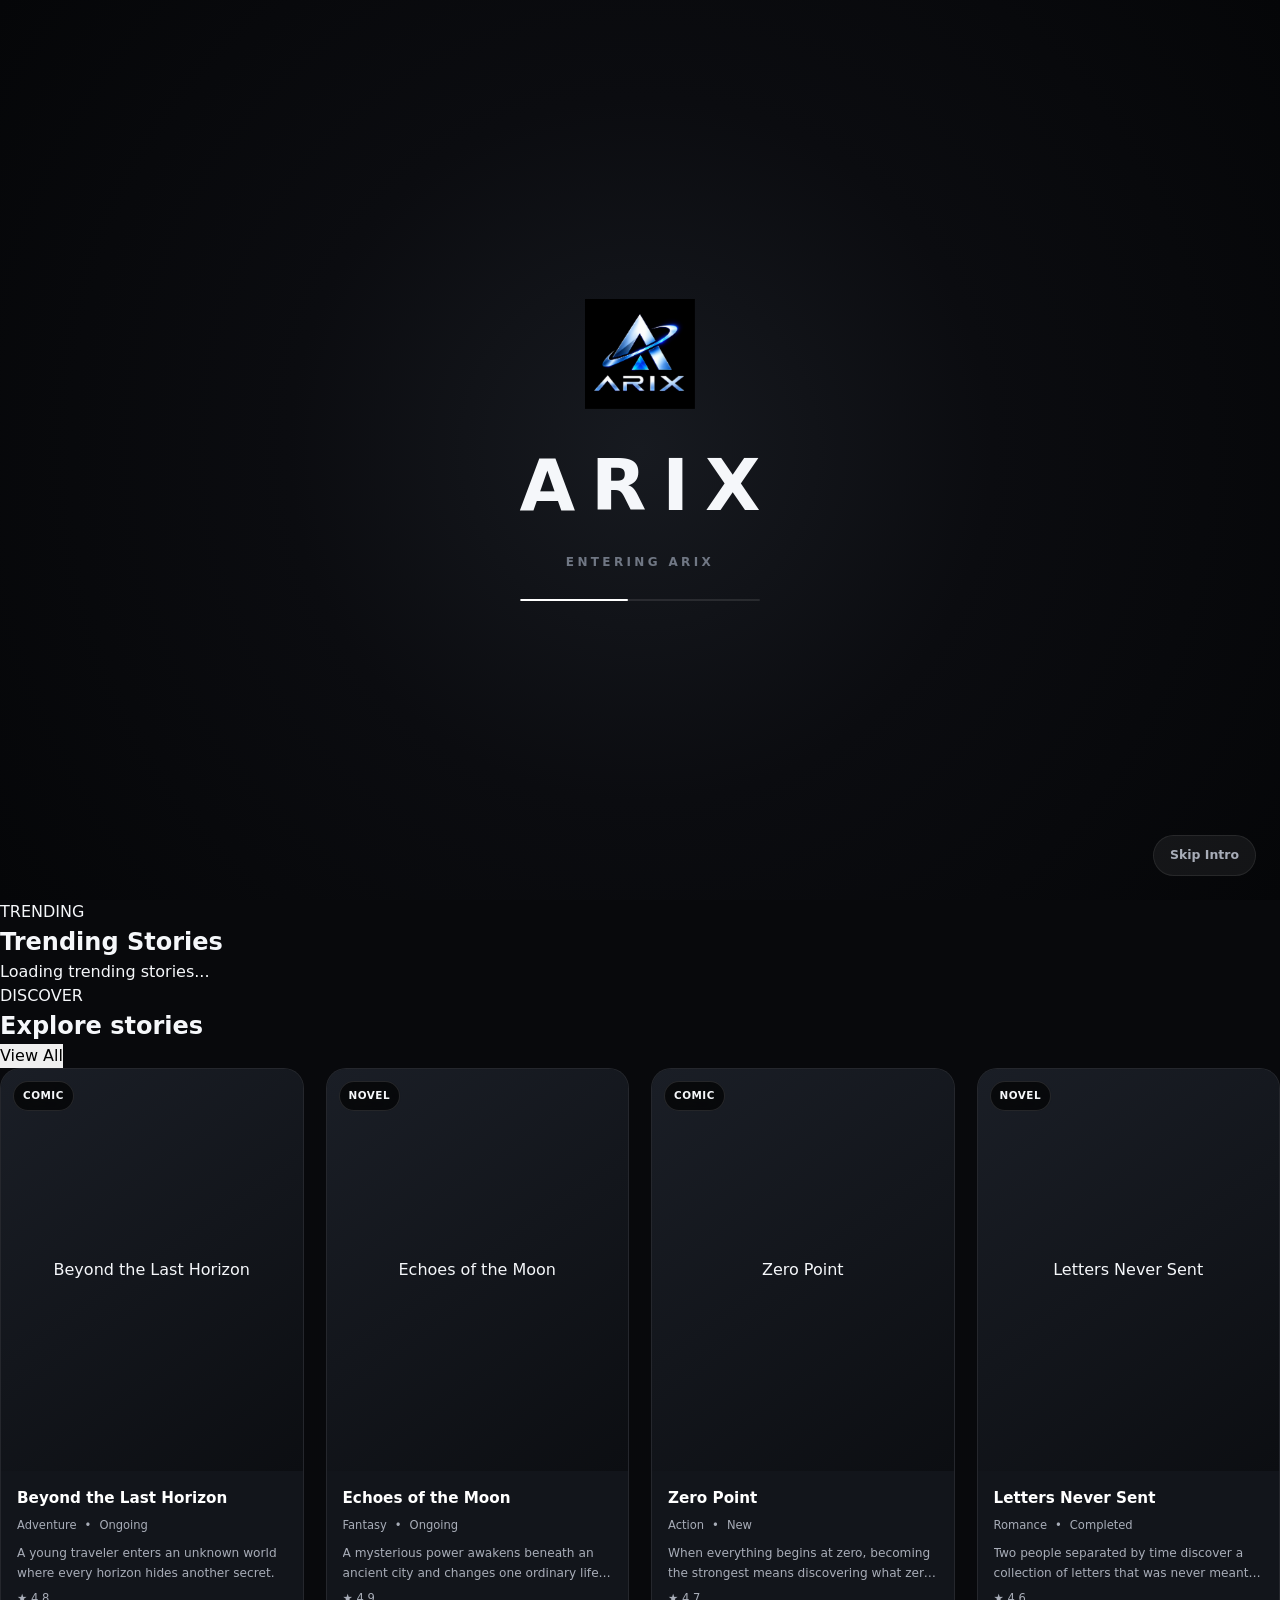
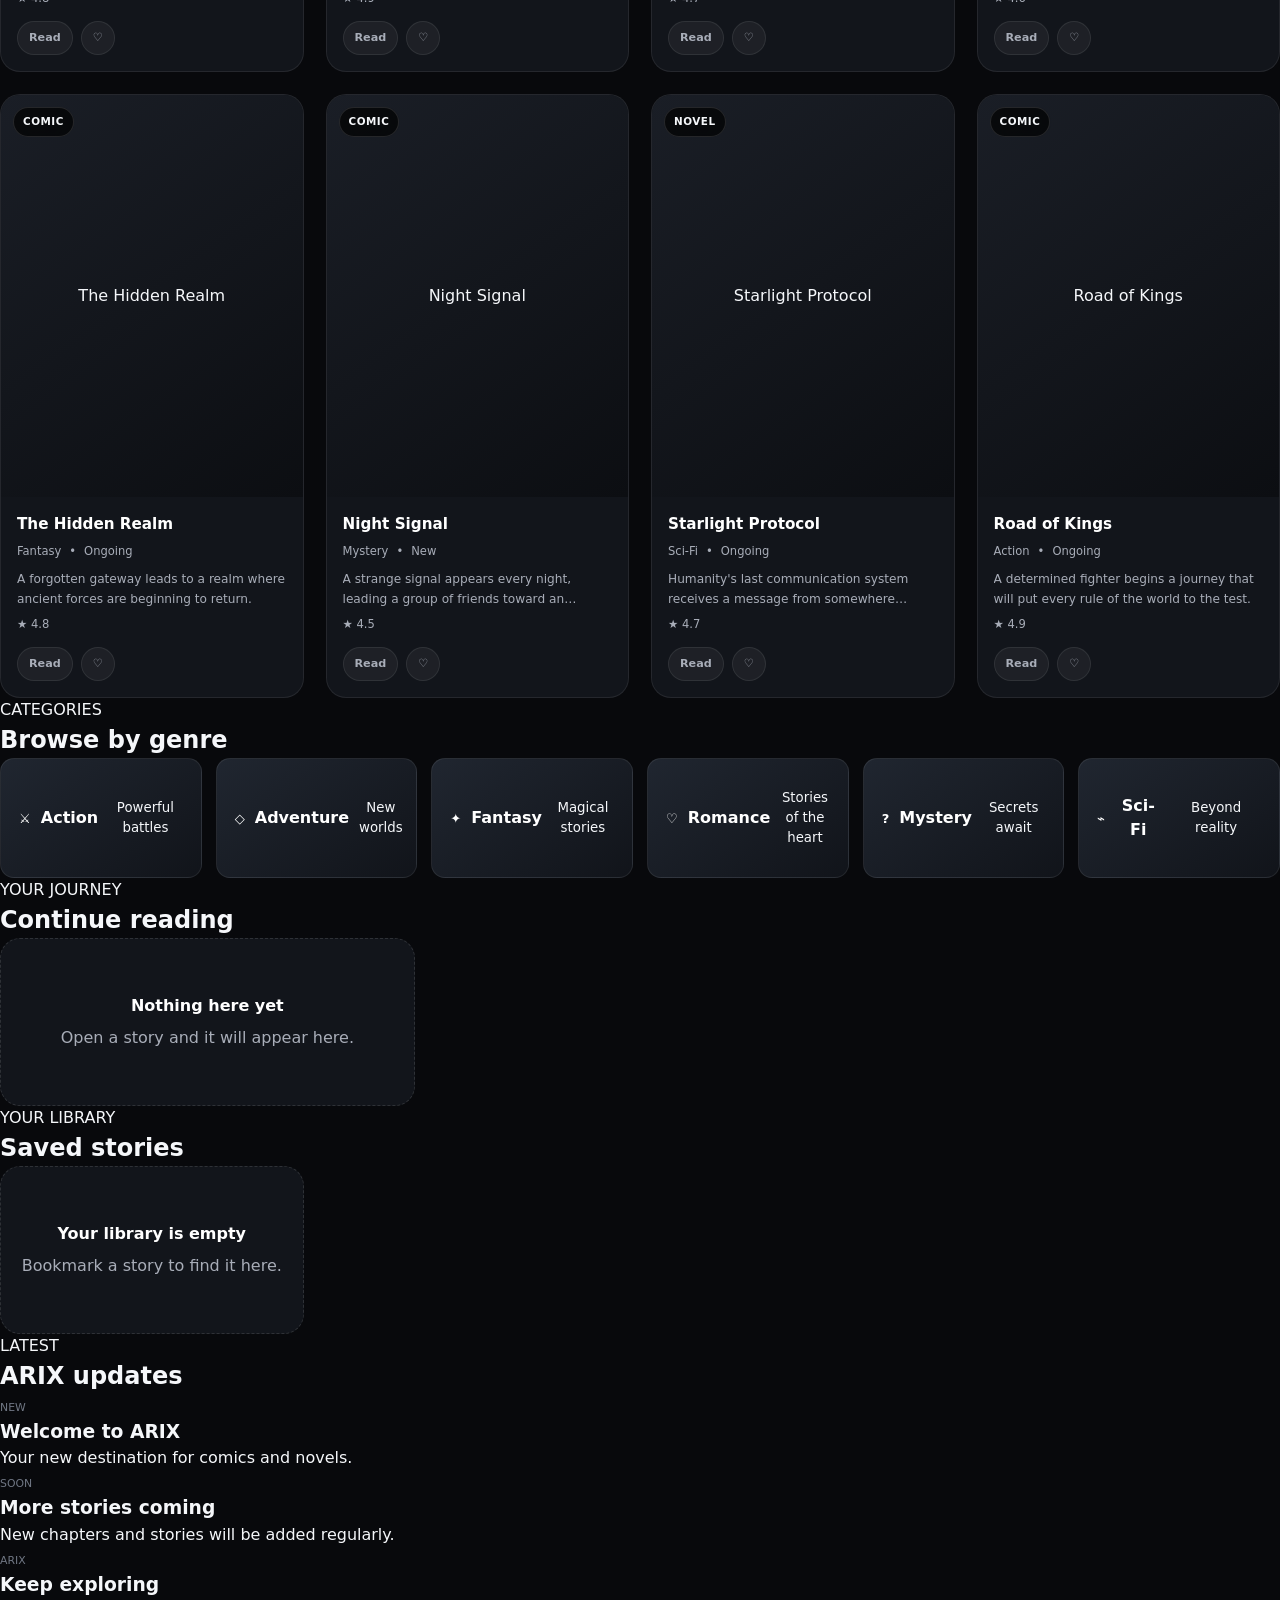
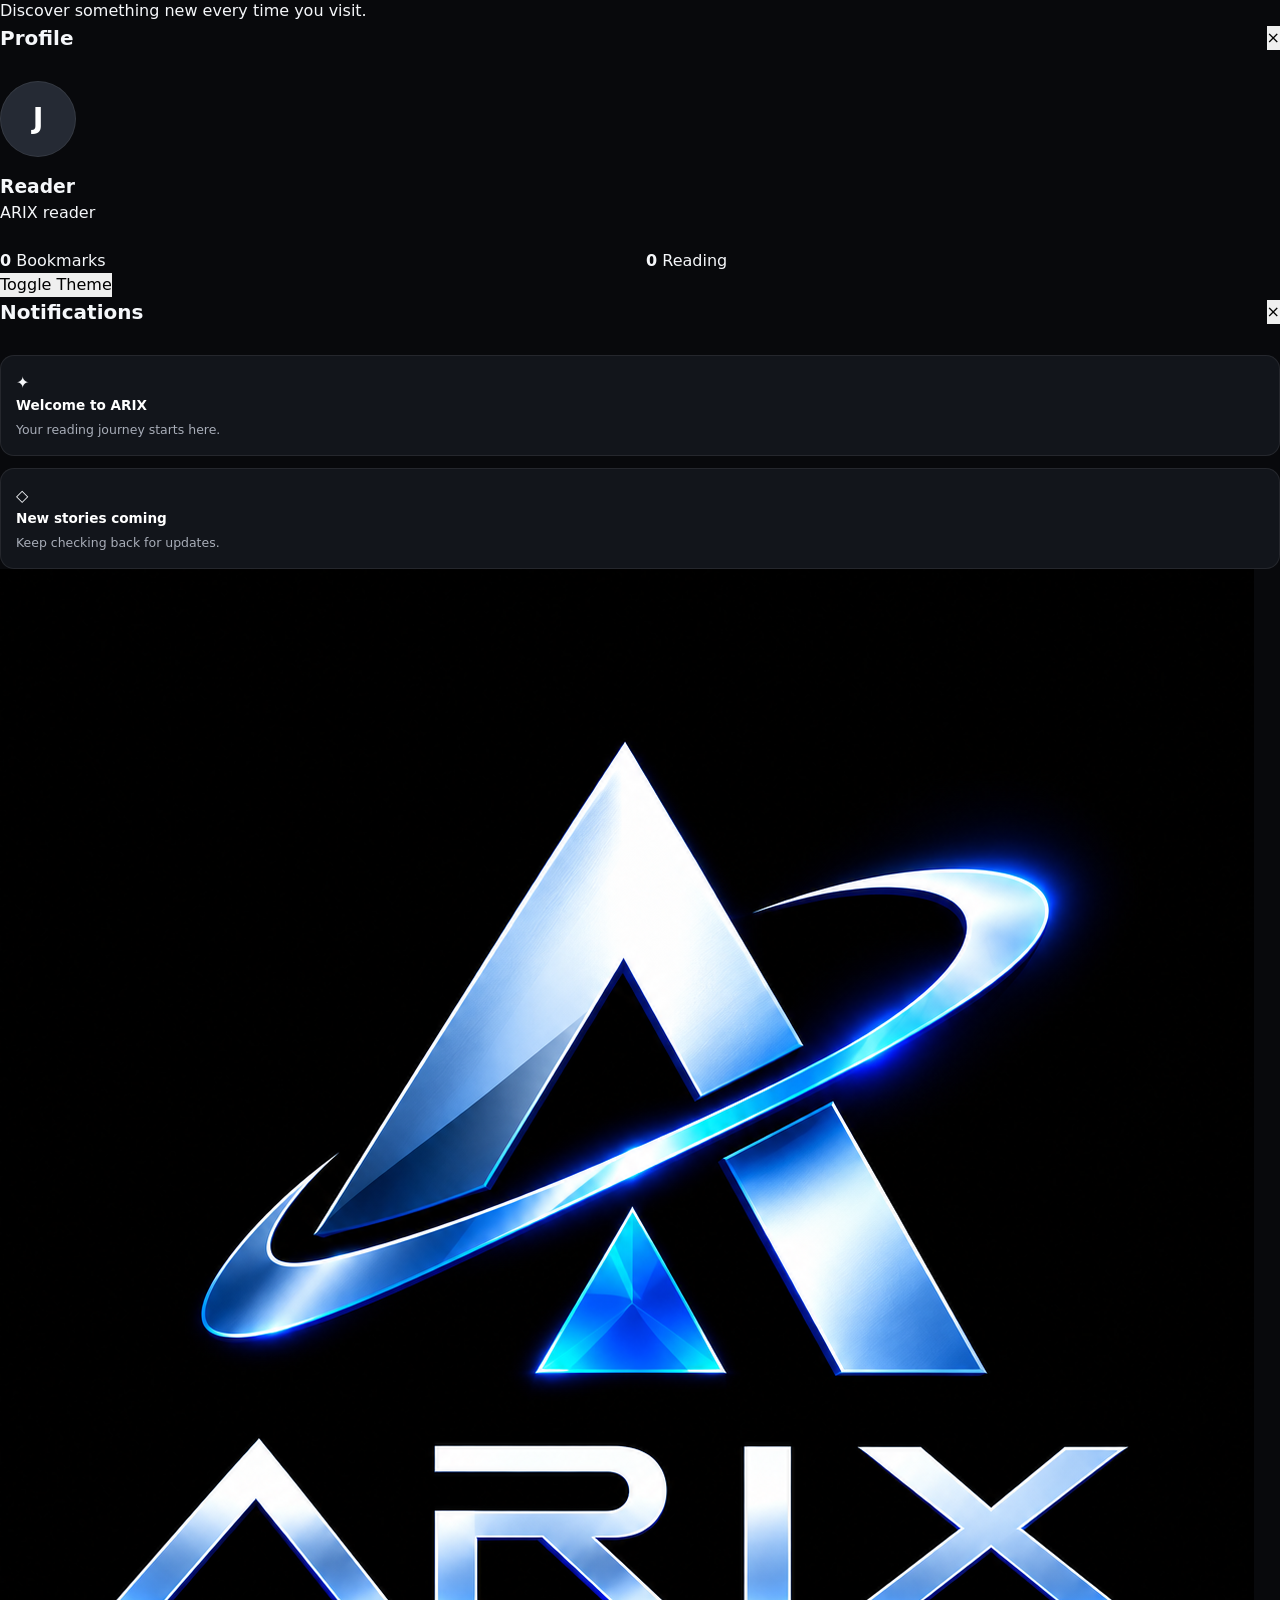
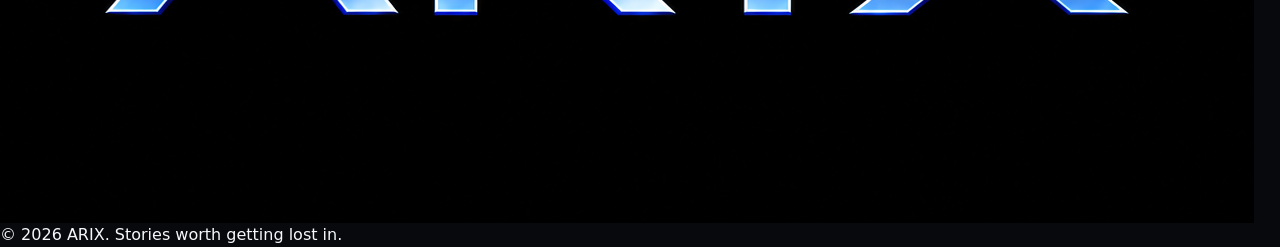
==== commit 0b3d517d: "Update index.html" ====
--- a/index.html
+++ b/index.html
@@ -262,7 +262,19 @@
 
       </section>
 
-
+<!-- TRENDING SECTION -->
+<section id="trending" class="content-section">
+  <div class="section-heading">
+    <div>
+      <span class="section-label">TRENDING</span>
+      <h2>Trending Stories</h2>
+    </div>
+  </div>
+
+  <div id="trendingGrid" class="story-grid trending-grid">
+    <div class="loading-state">Loading trending stories...</div>
+  </div>
+  </section>
       <!-- =====================================
            DISCOVER
       ====================================== -->
@@ -912,4 +924,4 @@
   <script src="script.js"></script>
 
 </body>
-</html>+</html>
--- a/style.css
+++ b/style.css
@@ -2153,3 +2153,191 @@
     margin-bottom: 16px;
   }
 }
+
+.hero-visual {
+  width: 100%;
+  min-height: 420px;
+  position: relative;
+  overflow: hidden;
+  border-radius: 24px;
+  background:
+    linear-gradient(
+      rgba(3, 7, 20, 0.2),
+      rgba(3, 7, 20, 0.45)
+    ),
+    url("assets/background.jpg") center / cover no-repeat;
+}
+
+.hero-background {
+  width: 100%;
+  min-height: 420px;
+}
+
+@media (max-width: 600px) {
+  .hero-visual,
+  .hero-background {
+    min-height: 300px;
+  }
+}
+
+
+/* ARIX FULL-PAGE BACKGROUND FIX */
+
+html {
+  min-height: 100%;
+  background-color: #08090c;
+}
+
+body {
+  position: relative;
+  min-height: 100vh;
+  background: #08090c;
+  isolation: isolate;
+}
+
+body::before {
+  content: "";
+  position: fixed;
+  inset: 0;
+  z-index: -1;
+  pointer-events: none;
+
+  background-image:
+    linear-gradient(
+      rgba(5, 8, 18, 0.35),
+      rgba(5, 8, 18, 0.60)
+    ),
+    url("./assets/background.jpg");
+
+  background-size: cover;
+  background-position: center;
+  background-repeat: no-repeat;
+}
+
+.app {
+  background: transparent !important;
+}
+
+.hero {
+  background: transparent !important;
+}
+
+@media (max-width: 900px) {
+  body::before {
+    background-position: 55% center;
+  }
+}
+
+@media (max-width: 600px) {
+  body::before {
+    background-position: 58% center;
+  }
+}
+
+
+/* =========================================================
+   ARIX BACKGROUND + HERO CLEANUP
+   Keeps the full-page background and removes the old hero logo/card.
+========================================================= */
+
+/* Keep the background image visible across the entire page. */
+html,
+body {
+  min-height: 100%;
+  background-color: #08090c;
+}
+
+body {
+  position: relative;
+  isolation: isolate;
+}
+
+body::before {
+  content: "";
+  position: fixed;
+  inset: 0;
+  z-index: -1;
+  pointer-events: none;
+  background:
+    linear-gradient(
+      rgba(5, 8, 18, 0.35),
+      rgba(5, 8, 18, 0.60)
+    ),
+    url("./assets/background.jpg") center / cover no-repeat;
+}
+
+/* Let the site background show through instead of covering it. */
+.app,
+.hero {
+  background: transparent !important;
+}
+
+/* The hero's visual area is now background only: no logo card/placeholder. */
+.hero-visual {
+  display: block;
+  width: 100%;
+  min-height: 420px;
+  position: relative;
+  overflow: hidden;
+  border: 0;
+  border-radius: 0;
+  box-shadow: none;
+  background:
+    linear-gradient(
+      rgba(3, 7, 20, 0.20),
+      rgba(3, 7, 20, 0.45)
+    ),
+    url("./assets/background.jpg") center / cover no-repeat;
+}
+
+/* Hide the old card and any logo/image previously placed inside that area. */
+.hero-visual .hero-card,
+.hero-visual .hero-logo,
+.hero-visual .hero-image,
+.hero-visual img {
+  display: none !important;
+}
+
+/* Keep any empty background wrapper from creating a separate card. */
+.hero-visual .hero-background {
+  width: 100%;
+  min-height: inherit;
+  background: transparent;
+  border: 0;
+  box-shadow: none;
+}
+
+@media (max-width: 900px) {
+  body::before {
+    background-position: 55% center;
+  }
+
+  .hero-visual {
+    min-height: 360px;
+  }
+}
+
+@media (max-width: 600px) {
+  body::before {
+    background-position: 58% center;
+  }
+
+  .hero-visual {
+    min-height: 300px;
+  }
+}
+/* ARIX: USE ONE BACKGROUND ONLY */
+.hero-visual {
+  background: transparent !important;
+  background-image: none !important;
+}
+
+.hero-visual img,
+.hero-visual .hero-card,
+.hero-visual .hero-background {
+  display: none !important;
+}
+
+.hero-overlay {
+  background: transparent !important;
+}
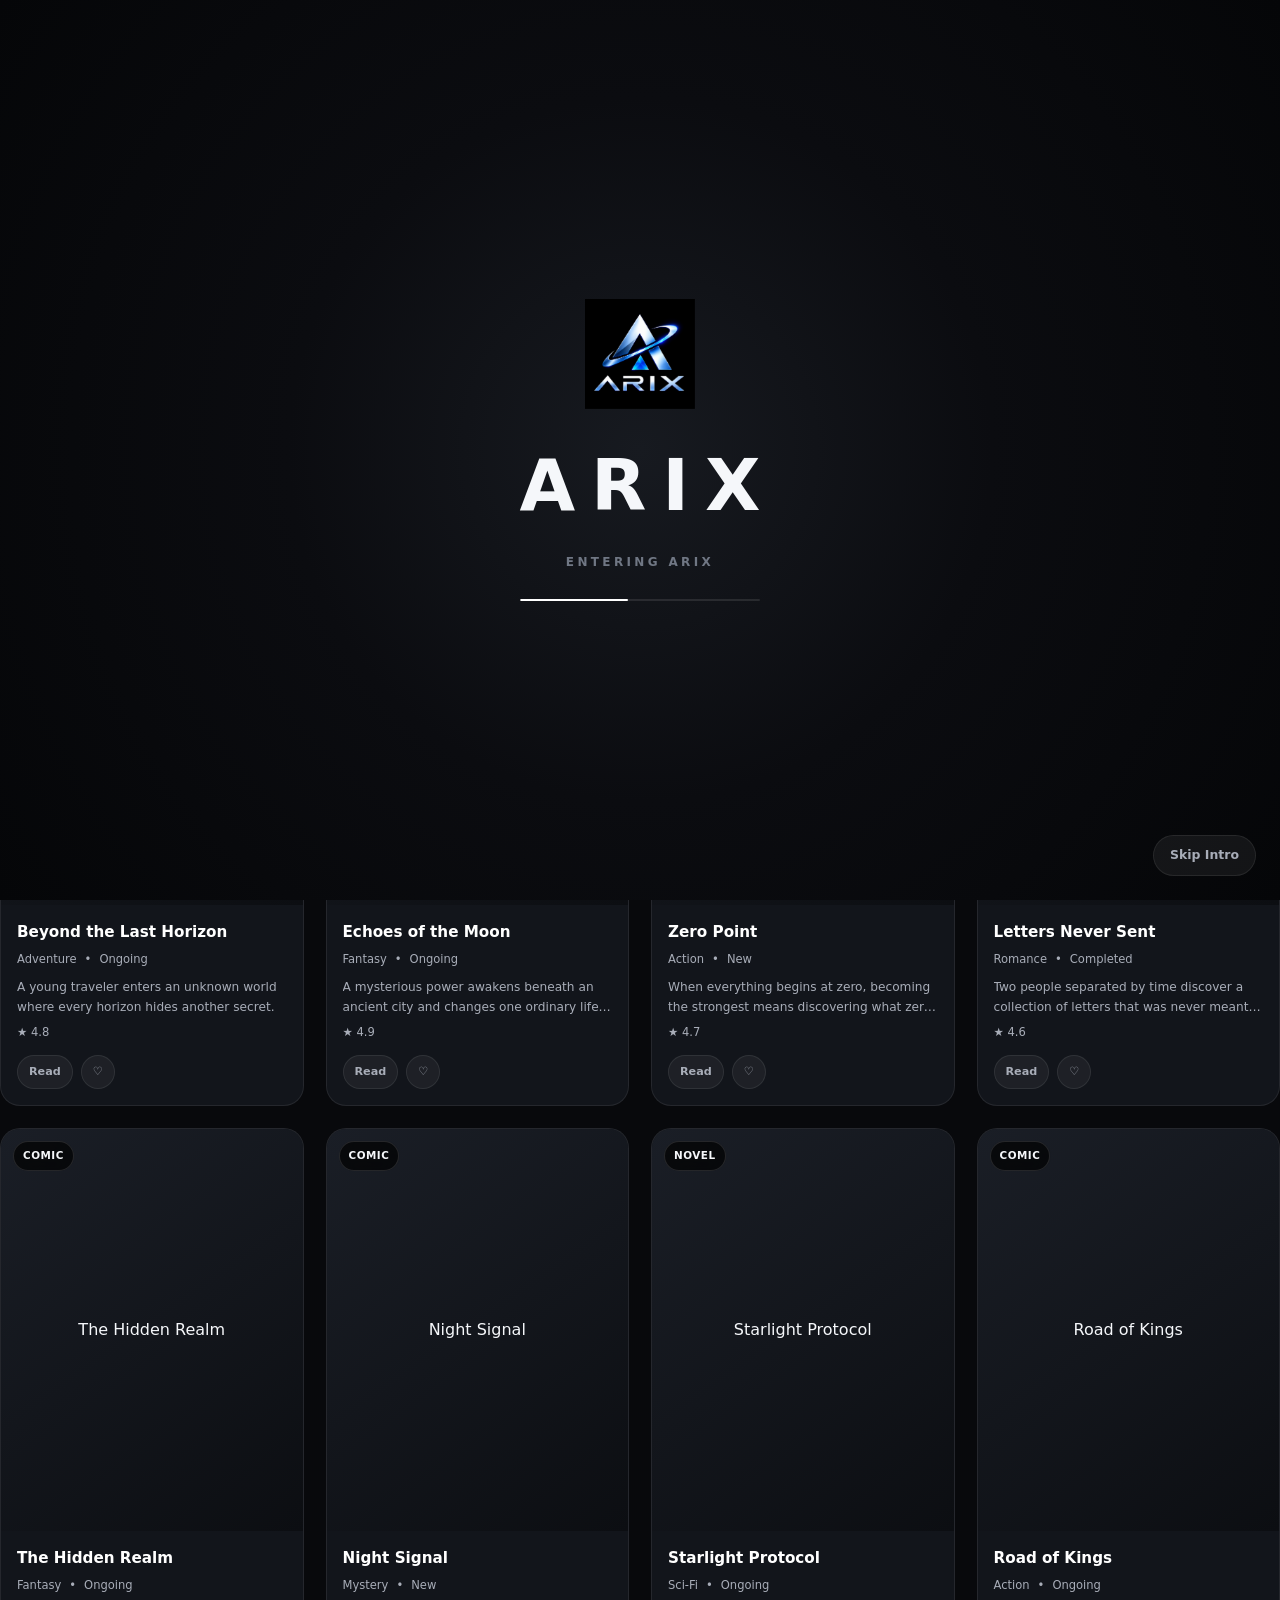
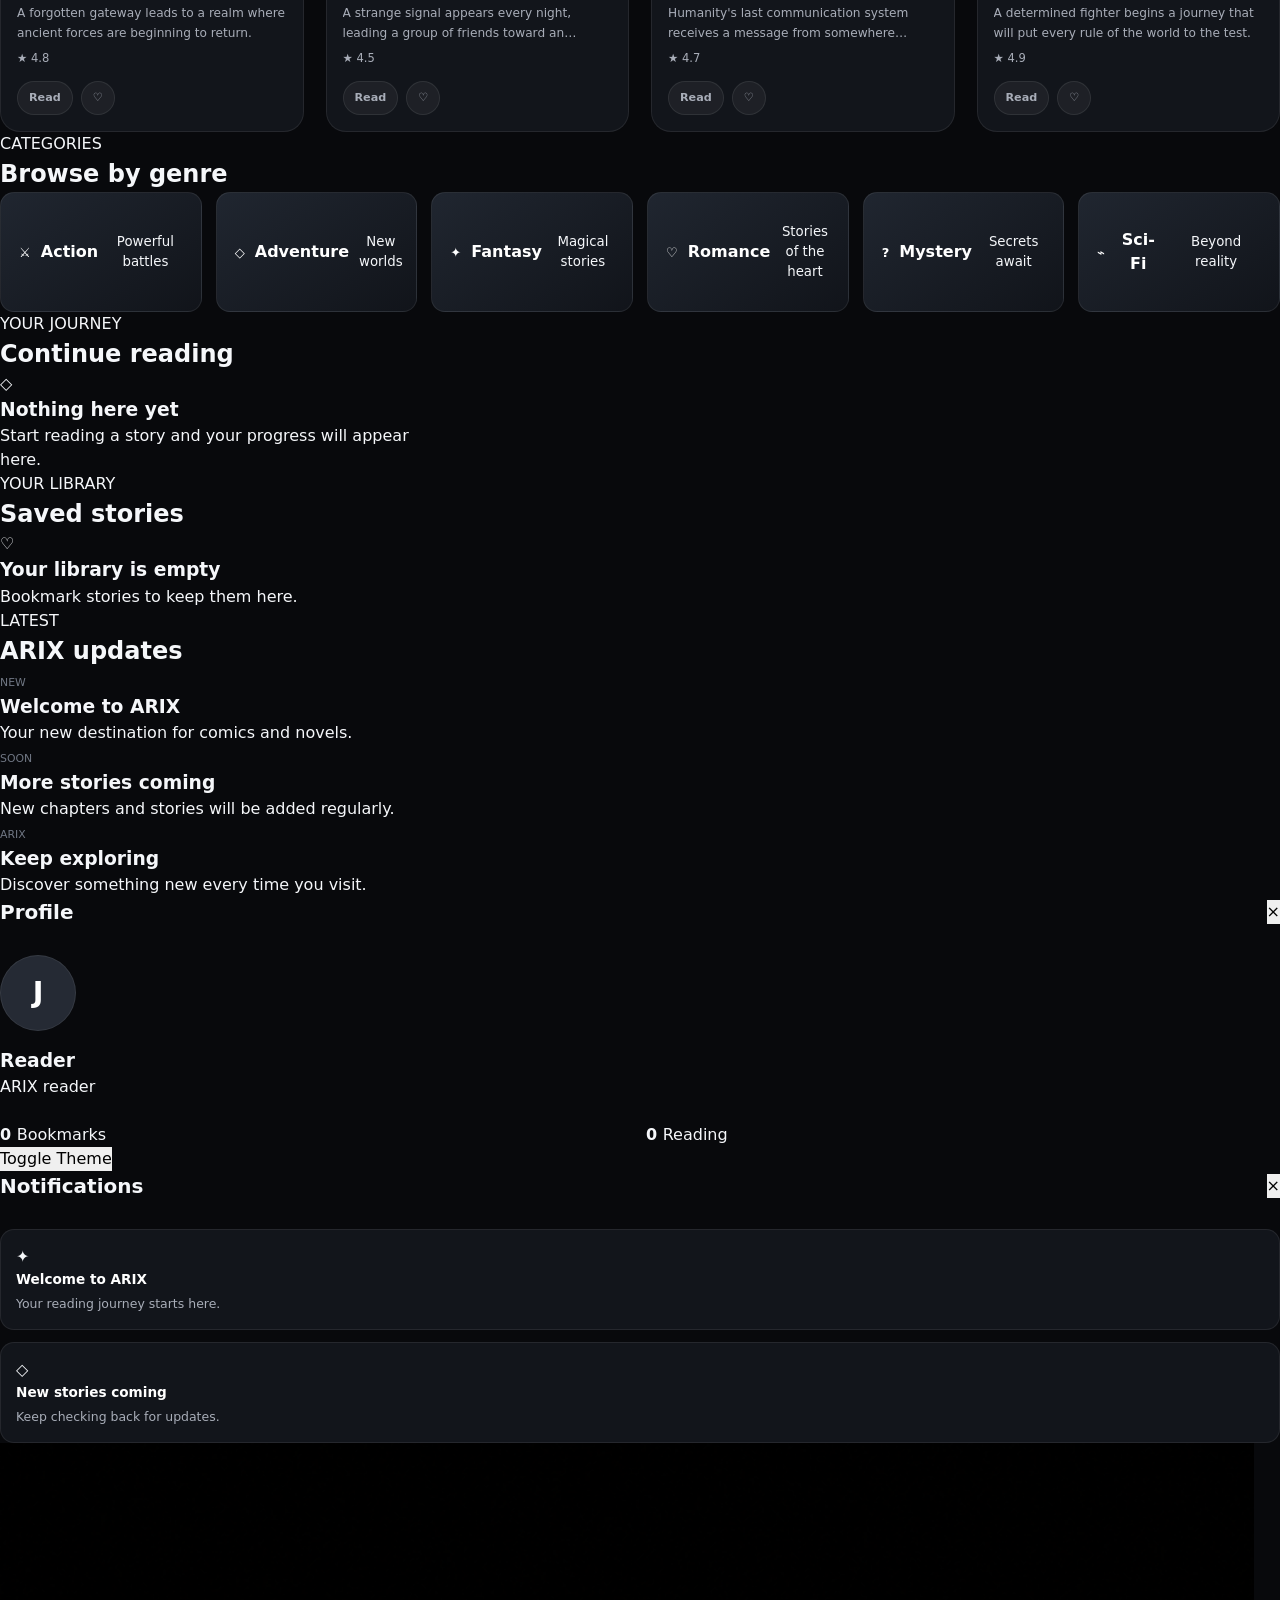
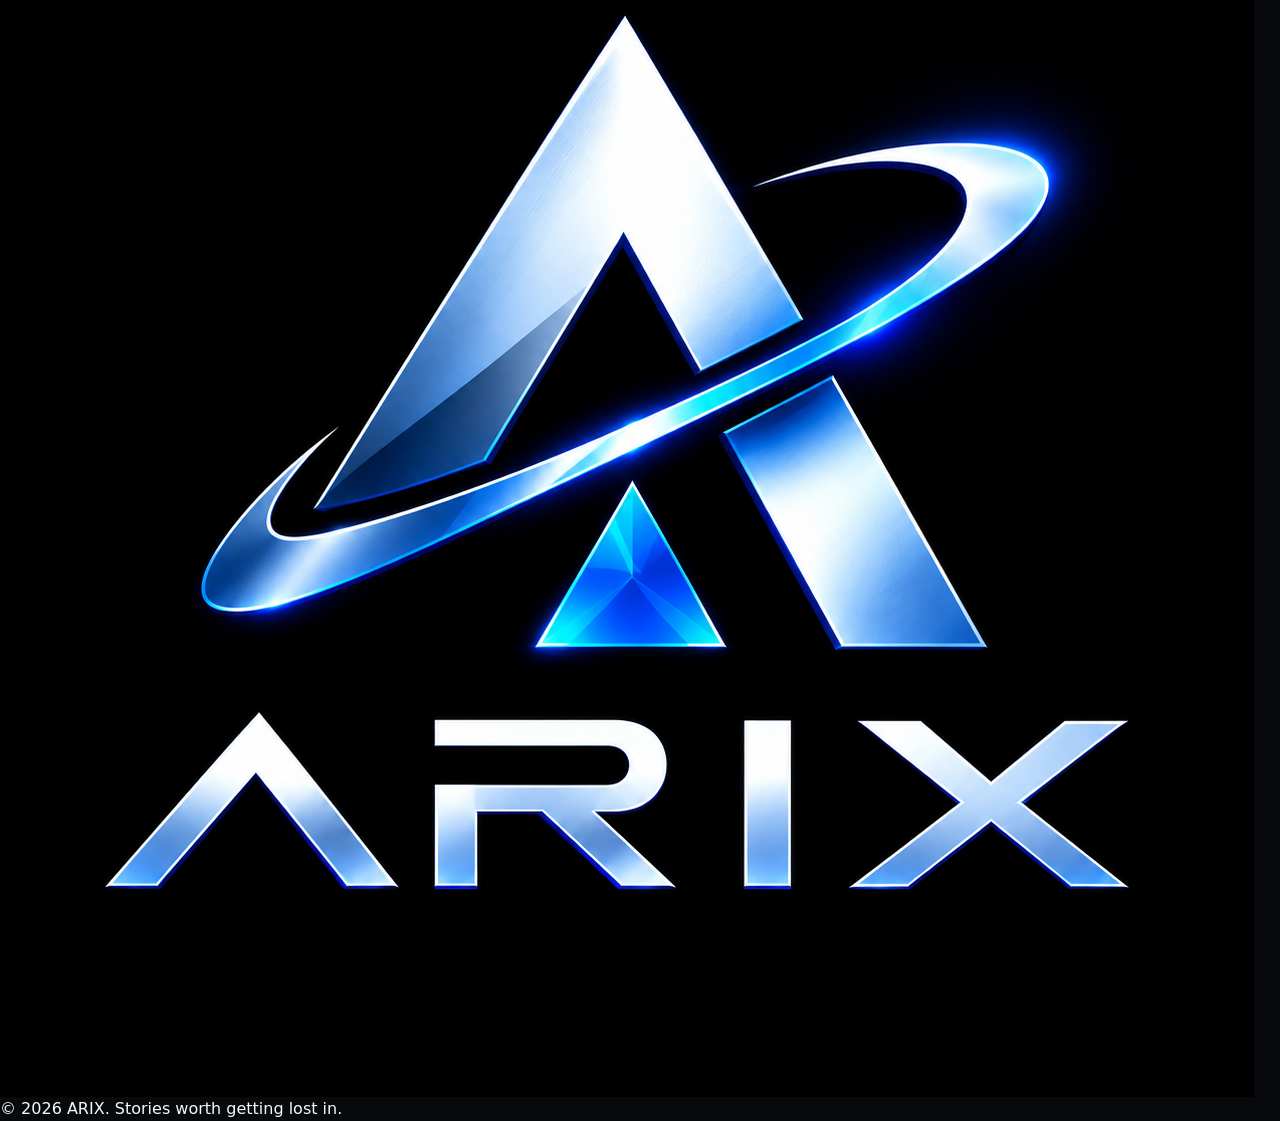
==== commit 25a7ba2a: "Add files via upload" ====
--- a/index.html
+++ b/index.html
@@ -247,14 +247,6 @@
             >
               Browse Genres
             </a>
-
-          </div>
-
-        </div>
-    
-<div class="hero-visual">
-  <div class="hero-background"></div>
-</div>
 
           </div>
 
--- a/style.css
+++ b/style.css
@@ -2341,3 +2341,160 @@
 .hero-overlay {
   background: transparent !important;
 }
+/* ARIX TRENDING CAROUSEL */
+.trending-section {
+  padding-top: 24px !important;
+  padding-bottom: 28px !important;
+}
+
+.trending-grid {
+  display: flex !important;
+  gap: 14px;
+  overflow-x: auto;
+  overflow-y: hidden;
+  padding: 4px 2px 14px;
+  scroll-snap-type: x mandatory;
+  -webkit-overflow-scrolling: touch;
+  scrollbar-width: none;
+}
+
+.trending-grid::-webkit-scrollbar {
+  display: none;
+}
+
+.trending-grid .story-card {
+  flex: 0 0 145px;
+  width: 145px;
+  scroll-snap-align: start;
+}
+
+.trending-grid .story-cover {
+  aspect-ratio: 3 / 4;
+}
+
+.trending-grid .story-description,
+.trending-grid .story-actions {
+  display: none;
+}
+
+/* ARIX MOBILE HERO FIX */
+@media (max-width: 768px) {
+  .hero-section {
+    min-height: auto !important;
+    height: auto !important;
+    padding-top: 24px !important;
+    padding-bottom: 24px !important;
+  }
+
+  .hero-visual {
+    min-height: 0 !important;
+    height: 260px !important;
+  }
+
+  #trending {
+    margin-top: 0 !important;
+    padding: 24px 16px 100px !important;
+    min-height: auto !important;
+    background: #090b12;
+  }
+
+  #trending .story-grid {
+    display: grid;
+    grid-template-columns: repeat(2, minmax(0, 1fr));
+    gap: 12px;
+  }
+}
+
+/* =========================================================
+   ARIX FINAL MOBILE HERO SPACE CORRECTION
+   Keeps the hero buttons, removes the empty visual area.
+========================================================= */
+@media (max-width: 768px) {
+  .hero {
+    min-height: 0 !important;
+    height: auto !important;
+    display: block !important;
+    padding: 0 !important;
+    margin: 0 !important;
+  }
+
+  .hero-inner {
+    width: calc(100% - 28px) !important;
+    display: block !important;
+    padding: 18px 0 12px !important;
+    margin: 0 auto !important;
+    gap: 0 !important;
+  }
+
+  .hero-content {
+    width: 100% !important;
+    max-width: none !important;
+    margin: 0 !important;
+    padding: 0 !important;
+  }
+
+  /* Hide only the empty image/visual column, not the buttons. */
+  .hero-inner > .hero-visual {
+    display: none !important;
+    width: 0 !important;
+    height: 0 !important;
+    min-height: 0 !important;
+    margin: 0 !important;
+    padding: 0 !important;
+    overflow: hidden !important;
+  }
+
+  .hero-actions {
+    margin-top: 0 !important;
+    gap: 12px !important;
+  }
+
+  #trending {
+    margin-top: 0 !important;
+  }
+}
+/* ARIX HERO SPACING FIX */
+.hero-section {
+  min-height: 0 !important;
+  height: auto !important;
+  padding-bottom: 20px !important;
+  margin-bottom: 0 !important;
+}
+
+.hero-section .hero-content {
+  margin-bottom: 0 !important;
+}
+
+@media (max-width: 600px) {
+  .hero-section {
+    min-height: 0 !important;
+    padding-top: 24px !important;
+    padding-bottom: 16px !important;
+  }
+}
+/* ARIX — FIX OVERSIZED HERO */
+.hero-section {
+  height: auto !important;
+  min-height: 0 !important;
+  padding-top: 36px !important;
+  padding-bottom: 24px !important;
+  margin-bottom: 0 !important;
+}
+
+.hero-section .hero-inner,
+.hero-section .hero-content {
+  min-height: 0 !important;
+  height: auto !important;
+}
+
+.hero-section .hero-visual,
+.hero-section .hero-background {
+  display: none !important;
+}
+
+@media (max-width: 600px) {
+  .hero-section {
+    padding-top: 28px !important;
+    padding-bottom: 20px !important;
+  }
+}
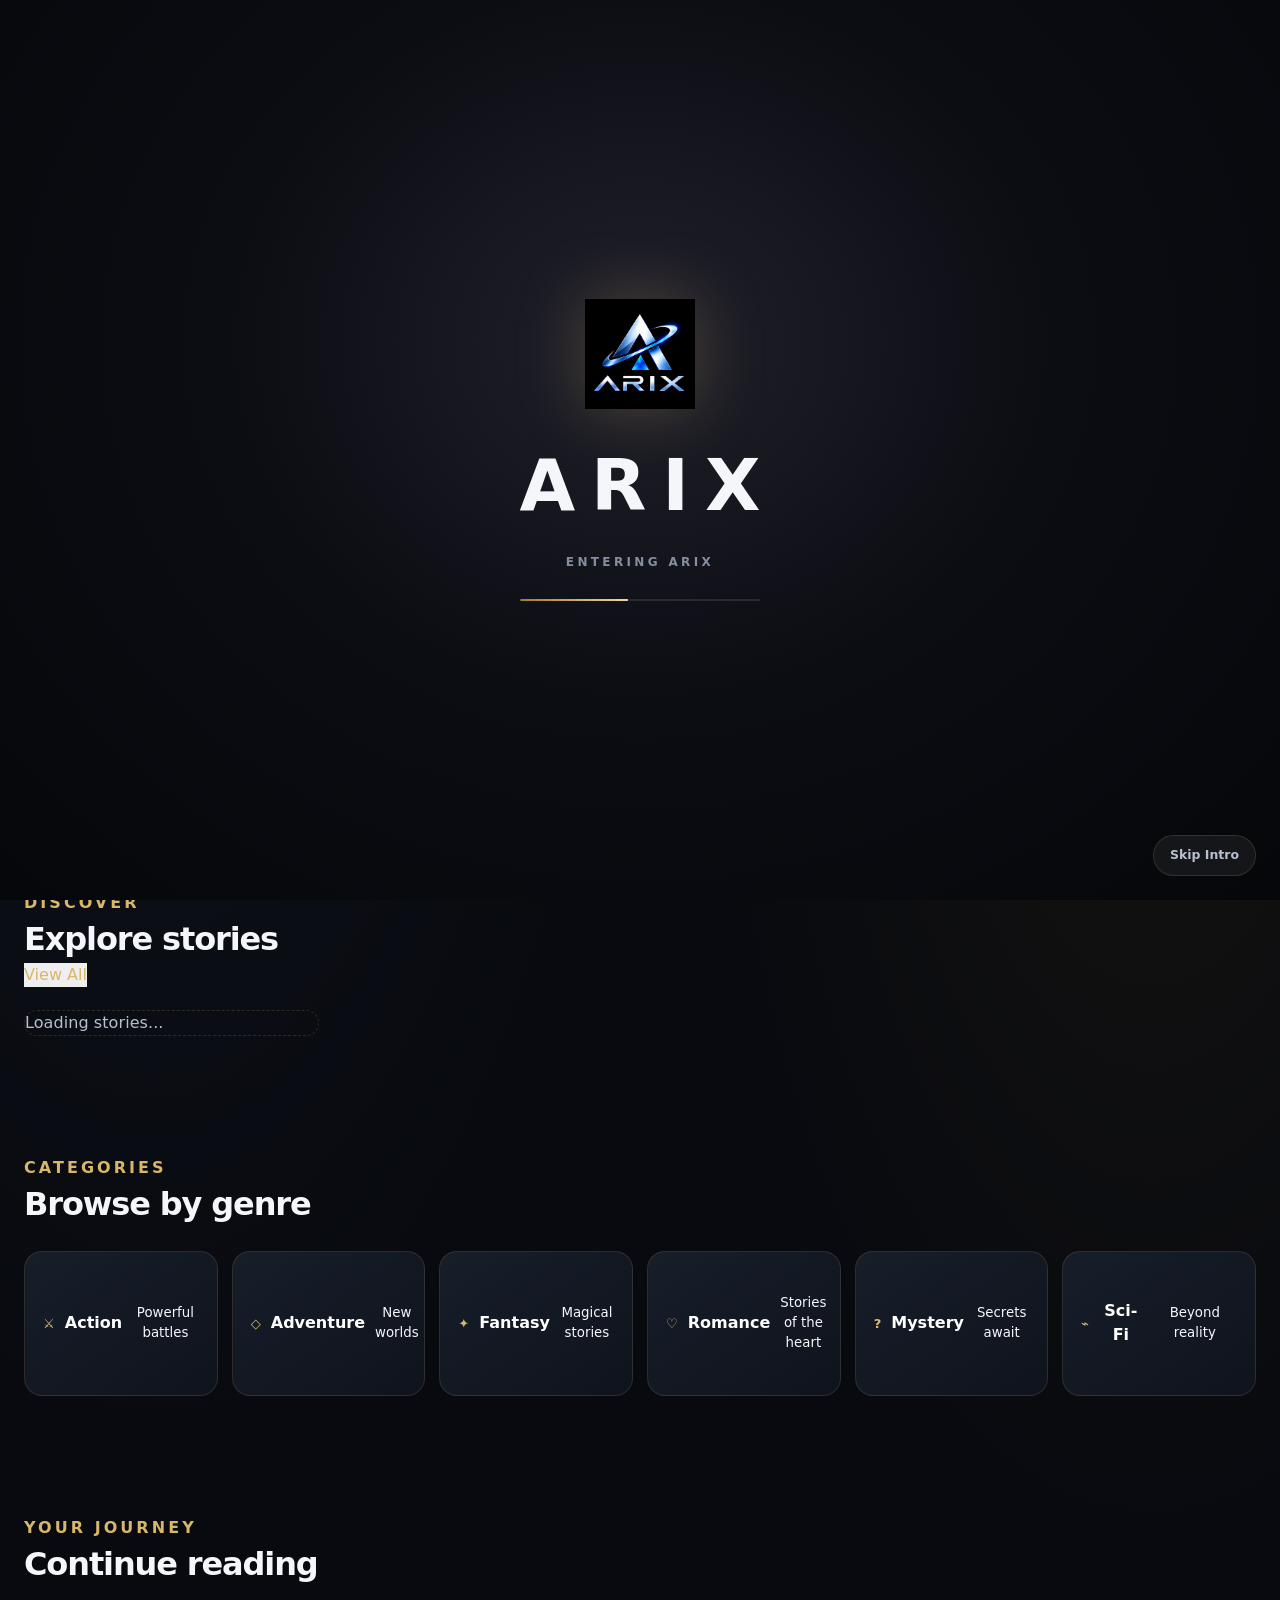
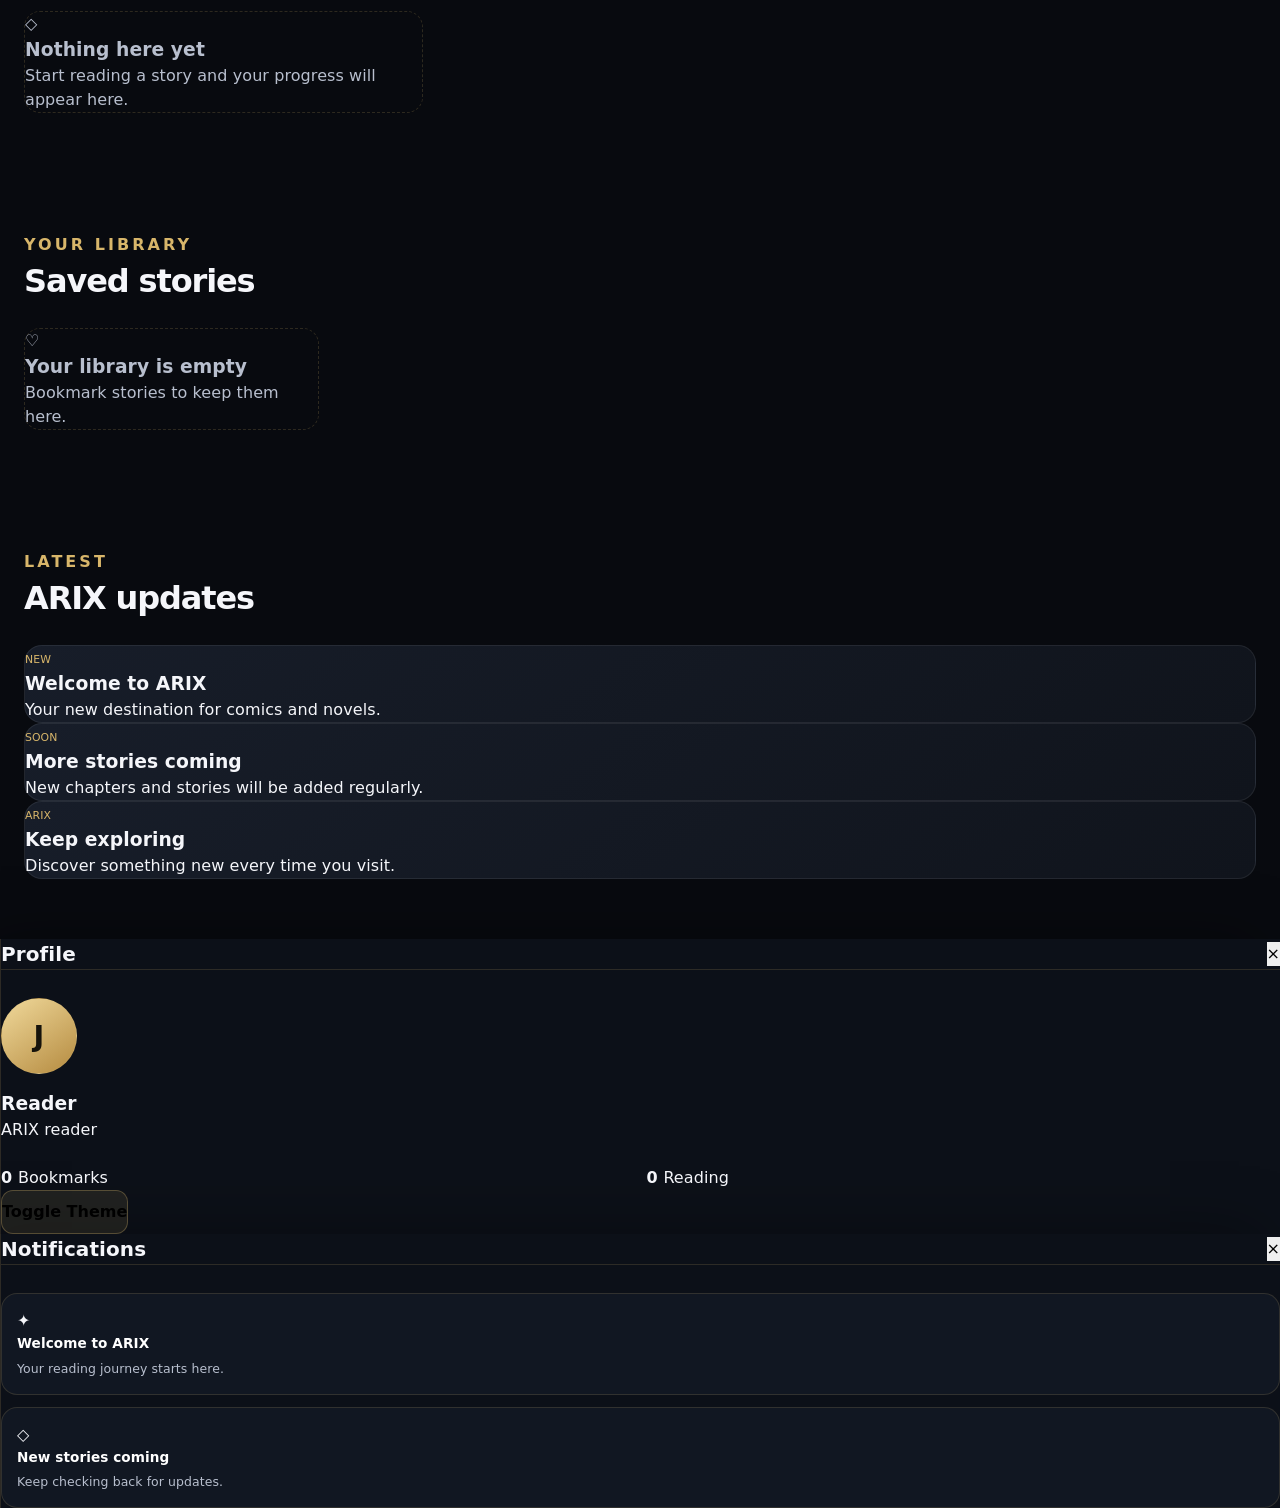
==== commit 3e337c8e: "Add files via upload" ====
--- a/index.html
+++ b/index.html
@@ -8,6 +8,7 @@
     content="width=device-width, initial-scale=1.0"
   >
 
+  <meta name="theme-color" content="#090b10">
   <meta
     name="description"
     content="ARIX — Discover, read and explore comics and novels."
@@ -99,7 +100,7 @@
 
         <!-- DESKTOP NAVIGATION -->
 
-        <nav class="desktop-nav">
+        <nav class="desktop-nav" aria-label="Main navigation">
 
           <a href="#home">Home</a>
 
@@ -162,6 +163,7 @@
       <nav
         id="mobileNav"
         class="mobile-nav"
+        aria-label="Mobile navigation"
       >
 
         <a href="#home">Home</a>
@@ -856,7 +858,7 @@
          MOBILE BOTTOM NAV
     ======================================== -->
 
-    <nav class="mobile-bottom-nav">
+    <nav class="mobile-bottom-nav" aria-label="Quick navigation">
 
       <a href="#home">
         <span>⌂</span>
--- a/style.css
+++ b/style.css
@@ -2497,4 +2497,195 @@
     padding-top: 28px !important;
     padding-bottom: 20px !important;
   }
-}+}
+
+/* =========================================================
+   ARIX PREMIUM POLISH LAYER
+   Preserves existing component names and JavaScript hooks.
+========================================================= */
+:root {
+  --bg: #080a0f;
+  --bg-soft: #0c1018;
+  --surface: #111722;
+  --surface-2: #171f2c;
+  --border: rgba(214, 184, 112, .16);
+  --text: #f5f6fa;
+  --text-soft: #b8bfce;
+  --text-muted: #858da0;
+  --accent: #d8b66a;
+  --accent-soft: rgba(216, 182, 106, .14);
+  --shadow: 0 22px 65px rgba(0, 0, 0, .42);
+  --radius-md: 16px;
+  --radius-lg: 22px;
+  --radius-xl: 30px;
+}
+html { scroll-behavior: smooth; scroll-padding-top: 88px; }
+body {
+  background:
+    radial-gradient(ellipse at 12% 0%, rgba(49, 62, 92, .18), transparent 34%),
+    radial-gradient(ellipse at 90% 18%, rgba(136, 99, 42, .10), transparent 28%),
+    var(--bg);
+  color: var(--text);
+  letter-spacing: .005em;
+}
+button, a, input { -webkit-tap-highlight-color: transparent; }
+button, a { transition: color .22s ease, background .22s ease, border-color .22s ease, transform .22s ease, box-shadow .22s ease; }
+:focus-visible { outline: 2px solid var(--accent) !important; outline-offset: 3px; }
+.topbar {
+  background: rgba(8, 10, 15, .86) !important;
+  border-bottom-color: rgba(216,182,106,.15) !important;
+  box-shadow: 0 10px 32px rgba(0,0,0,.12);
+}
+.topbar-inner { width: min(1320px, calc(100% - 48px)) !important; }
+.brand-logo { filter: drop-shadow(0 0 14px rgba(216,182,106,.10)); }
+.desktop-nav { gap: clamp(16px, 2.2vw, 32px) !important; }
+.desktop-nav a { font-weight: 600; letter-spacing: .01em; }
+.desktop-nav a:hover, .mobile-nav a:hover { color: var(--accent) !important; }
+.icon-button, .profile-button, .mobile-menu-button {
+  border: 1px solid rgba(255,255,255,.09) !important;
+  background: rgba(255,255,255,.035) !important;
+  box-shadow: inset 0 1px rgba(255,255,255,.035);
+}
+.icon-button:hover, .profile-button:hover, .mobile-menu-button:hover {
+  border-color: rgba(216,182,106,.45) !important;
+  background: rgba(216,182,106,.10) !important;
+  transform: translateY(-1px);
+}
+.hero-section {
+  position: relative;
+  isolation: isolate;
+  overflow: hidden;
+  width: min(1320px, calc(100% - 48px));
+  margin: 22px auto 0 !important;
+  padding: clamp(34px, 6vw, 76px) clamp(22px, 5vw, 66px) !important;
+  border: 1px solid rgba(216,182,106,.18);
+  border-radius: 30px;
+  background:
+    radial-gradient(ellipse at 88% 20%, rgba(216,182,106,.15), transparent 27%),
+    radial-gradient(ellipse at 76% 90%, rgba(57,86,135,.18), transparent 36%),
+    linear-gradient(125deg, #141a26 0%, #0d111a 55%, #11131a 100%);
+  box-shadow: 0 25px 80px rgba(0,0,0,.22), inset 0 1px rgba(255,255,255,.035);
+}
+.hero-section::after {
+  content: ""; position: absolute; z-index: -1; width: 340px; height: 340px;
+  right: -120px; top: -170px; border-radius: 50%;
+  border: 1px solid rgba(216,182,106,.20); box-shadow: 0 0 0 32px rgba(216,182,106,.025), 0 0 0 70px rgba(216,182,106,.018);
+}
+.hero-content { max-width: 690px !important; }
+.hero-label, .section-label { color: var(--accent) !important; letter-spacing: .19em !important; font-weight: 800 !important; }
+.hero-content h1 { max-width: 680px; font-size: clamp(2.6rem, 6.4vw, 5.1rem) !important; line-height: 1.02 !important; letter-spacing: -.055em !important; text-wrap: balance; }
+.hero-content h1 span { color: var(--accent) !important; }
+.hero-content p { max-width: 570px; color: #b9c0ce !important; font-size: clamp(1rem, 1.5vw, 1.12rem); line-height: 1.8; }
+.hero-actions { display: flex; flex-wrap: wrap; gap: 12px !important; margin-top: 25px !important; }
+.primary-button, .secondary-button, .read-story, .panel-button {
+  min-height: 44px; border-radius: 12px !important; font-weight: 750 !important;
+}
+.primary-button, .read-story {
+  background: linear-gradient(135deg, #f0d99b, #c7a153) !important;
+  color: #15120b !important; border: 1px solid rgba(255,232,173,.5) !important;
+  box-shadow: 0 9px 24px rgba(174,132,51,.14);
+}
+.primary-button:hover, .read-story:hover { transform: translateY(-2px); box-shadow: 0 13px 28px rgba(174,132,51,.22); }
+.secondary-button { border: 1px solid rgba(255,255,255,.15) !important; background: rgba(255,255,255,.045) !important; color: var(--text) !important; }
+.secondary-button:hover { border-color: rgba(216,182,106,.45) !important; background: rgba(216,182,106,.08) !important; }
+.content-section { width: min(1320px, calc(100% - 48px)); margin: 0 auto; padding: clamp(34px, 5vw, 60px) 0 !important; }
+.section-heading { margin-bottom: 23px !important; align-items: end; }
+.section-heading h2 { font-size: clamp(1.5rem, 2.5vw, 2rem) !important; letter-spacing: -.035em; }
+.text-button { color: var(--accent) !important; }
+.story-grid { grid-template-columns: repeat(4, minmax(0, 1fr)); gap: 18px !important; }
+.story-card {
+  background: linear-gradient(155deg, rgba(24,30,42,.96), rgba(13,17,25,.98)) !important;
+  border: 1px solid rgba(255,255,255,.075) !important;
+  border-radius: 18px !important;
+  box-shadow: 0 8px 24px rgba(0,0,0,.10);
+}
+.story-card:hover { transform: translateY(-5px) !important; border-color: rgba(216,182,106,.32) !important; box-shadow: 0 18px 42px rgba(0,0,0,.28) !important; }
+.story-cover { background: linear-gradient(145deg,#1b2331,#0c1018) !important; }
+.story-cover img { transition: transform .55s cubic-bezier(.2,.7,.2,1) !important; }
+.story-card:hover .story-cover img { transform: scale(1.055) !important; }
+.story-badge { border: 1px solid rgba(216,182,106,.25) !important; background: rgba(9,11,16,.82) !important; color: #f0d99b !important; backdrop-filter: blur(12px); }
+.story-info { padding: 15px !important; }
+.story-title { font-size: 1rem !important; letter-spacing: -.02em; }
+.story-meta { color: #a8b0c0 !important; }
+.story-description { color: #a7afbf !important; line-height: 1.65; }
+.story-actions { gap: 9px !important; }
+.story-actions .read-story { flex: 1; }
+.bookmark-story { width: 42px; min-width: 42px; border-radius: 11px !important; border: 1px solid rgba(255,255,255,.1) !important; background: rgba(255,255,255,.035) !important; color: #e8d9b5 !important; }
+.bookmark-story[aria-pressed="true"] { color: #ff8c9b !important; border-color: rgba(255,140,155,.3) !important; background: rgba(255,140,155,.08) !important; }
+.genre-grid { gap: 14px !important; }
+.genre-card {
+  min-height: 145px; border: 1px solid rgba(216,182,106,.14) !important;
+  border-radius: 18px !important; background: linear-gradient(145deg,#171e2a,#0f131c) !important;
+}
+.genre-card:hover { transform: translateY(-4px); border-color: rgba(216,182,106,.42) !important; box-shadow: 0 15px 35px rgba(0,0,0,.2); }
+.genre-card span { color: var(--accent) !important; }
+.updates-grid { gap: 15px !important; }
+.update-card { border: 1px solid rgba(255,255,255,.075) !important; border-radius: 18px !important; background: linear-gradient(145deg,#171d29,#10141c) !important; }
+.update-date { color: var(--accent) !important; }
+.empty-state, .library-empty, .no-results, .loading-state {
+  border: 1px dashed rgba(216,182,106,.18); border-radius: 16px; color: var(--text-soft);
+}
+.side-panel { background: rgba(13,17,25,.97) !important; border-left: 1px solid rgba(216,182,106,.16) !important; box-shadow: -20px 0 60px rgba(0,0,0,.36); }
+.panel-header { border-bottom: 1px solid var(--border) !important; }
+.profile-avatar { background: linear-gradient(145deg,#f0d99b,#b58b40) !important; color: #15120b !important; }
+.panel-button { background: rgba(216,182,106,.1) !important; border: 1px solid rgba(216,182,106,.3) !important; }
+.search-panel { background: rgba(8,10,15,.96) !important; border-bottom: 1px solid var(--border) !important; backdrop-filter: blur(18px); }
+.search-inner input { border: 1px solid rgba(216,182,106,.2) !important; border-radius: 14px !important; background: #111722 !important; }
+.reader-modal { background: #07090d !important; }
+.reader-header, .reader-footer { border-color: rgba(255,255,255,.08) !important; }
+.reader-control, .reader-arrow { border: 1px solid rgba(255,255,255,.1) !important; background: #131824 !important; border-radius: 12px !important; }
+.reader-progress { background: rgba(255,255,255,.1) !important; }
+.reader-progress-bar { background: linear-gradient(90deg,#c39a4e,#f0d99b) !important; }
+.site-footer { border-top: 1px solid rgba(216,182,106,.13) !important; background: rgba(7,9,13,.45); }
+.site-footer p { color: #838b9d !important; }
+.mobile-bottom-nav { background: rgba(9,12,18,.94) !important; border-top: 1px solid rgba(216,182,106,.17) !important; backdrop-filter: blur(18px); }
+.mobile-bottom-nav a { color: #969fb0 !important; }
+.mobile-bottom-nav a:hover, .mobile-bottom-nav a:focus { color: var(--accent) !important; }
+.intro-screen { background: radial-gradient(ellipse at 50% 38%, #20202a 0%, #0b0d13 46%, #06070a 100%) !important; }
+.intro-grid { opacity: .18 !important; }
+.intro-logo { filter: drop-shadow(0 0 32px rgba(216,182,106,.25)); }
+.intro-title { letter-spacing: .22em !important; }
+.intro-loader span { background: linear-gradient(90deg,#a77b2e,#f0d99b) !important; }
+.toast { border: 1px solid rgba(216,182,106,.28); box-shadow: 0 14px 35px rgba(0,0,0,.35); }
+body.light-theme { --bg:#f4f5f8; --bg-soft:#eceff4; --surface:#fff; --surface-2:#f4f6fa; --border:rgba(24,31,45,.12); --text:#171b25; --text-soft:#4e5666; --text-muted:#71798a; background:var(--bg); color:var(--text); }
+body.light-theme .topbar { background:rgba(248,249,252,.9) !important; }
+body.light-theme .hero-section { background:linear-gradient(125deg,#fffdf7,#edf1f8) !important; }
+body.light-theme .hero-content p { color:#555d6c !important; }
+body.light-theme .story-card, body.light-theme .genre-card, body.light-theme .update-card { background:#fff !important; }
+body.light-theme .story-description, body.light-theme .story-meta { color:#555d6c !important; }
+@media (min-width: 1400px) { .hero-section { margin-top: 28px !important; } }
+@media (max-width: 1000px) { .story-grid { grid-template-columns: repeat(3,minmax(0,1fr)) !important; } }
+@media (max-width: 700px) {
+  .topbar-inner { width: calc(100% - 28px) !important; gap: 12px !important; }
+  .hero-section { width: calc(100% - 24px) !important; margin-top: 12px !important; border-radius: 22px !important; padding: 34px 23px !important; }
+  .content-section { width: calc(100% - 28px) !important; padding: 31px 0 !important; }
+  .story-grid { grid-template-columns: repeat(2,minmax(0,1fr)) !important; gap: 12px !important; }
+  .story-info { padding: 11px !important; }
+  .story-title { font-size: .92rem !important; }
+  .story-description { font-size: .82rem; }
+  .story-badge { top: 8px; left: 8px; padding: 5px 7px; font-size: .68rem; }
+  .genre-grid { grid-template-columns: repeat(2,minmax(0,1fr)) !important; }
+  .hero-content h1 { font-size: clamp(2.4rem, 11vw, 4rem) !important; }
+}
+@media (max-width: 380px) {
+  .hero-section { padding: 28px 17px !important; }
+  .story-grid { gap: 9px !important; }
+  .story-info { padding: 9px !important; }
+  .story-actions { gap: 6px !important; }
+  .bookmark-story { width: 36px; min-width: 36px; }
+}
+@media (prefers-reduced-motion: reduce) {
+  *, *::before, *::after { scroll-behavior: auto !important; animation-duration: .01ms !important; transition-duration: .01ms !important; }
+}
+
+
+/* ARIX app-like page transitions: navigation changes views instead of scrolling between sections. */
+main > section.page-hidden { display: none !important; }
+main > section.page-active { display: block; animation: arixPageEnter .28s ease both; }
+@keyframes arixPageEnter { from { opacity: 0; transform: translateY(7px); } to { opacity: 1; transform: translateY(0); } }
+.desktop-nav a.active, #mobileNav a.active, .mobile-bottom-nav a.active { color: var(--accent, #d8b66a) !important; }
+.desktop-nav a.active { position: relative; }
+.desktop-nav a.active::after { content: ""; position: absolute; left: 18%; right: 18%; bottom: -9px; height: 2px; border-radius: 2px; background: currentColor; }
+body[data-arix-page="home"] .site-footer { display: block; }
+body:not([data-arix-page="home"]) .site-footer { display: none; }
+@media (prefers-reduced-motion: reduce) { main > section.page-active { animation: none; } }
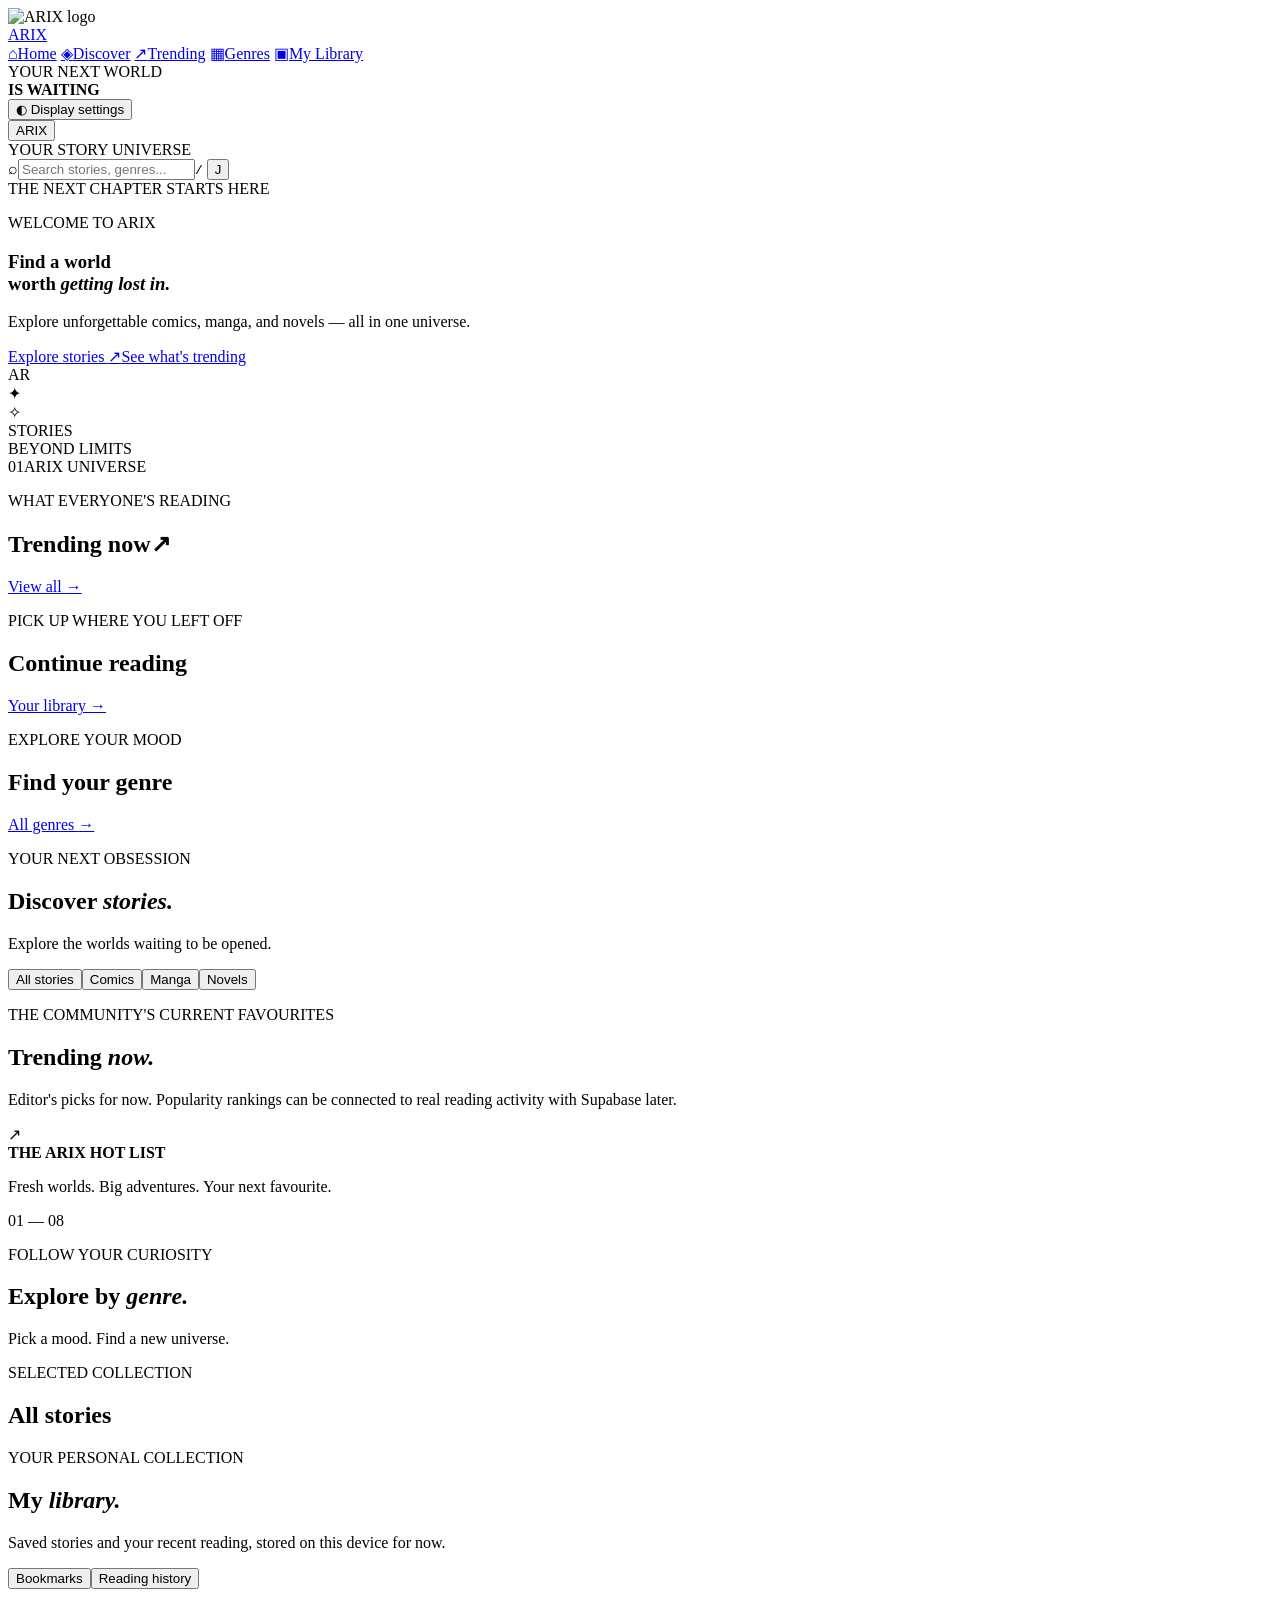
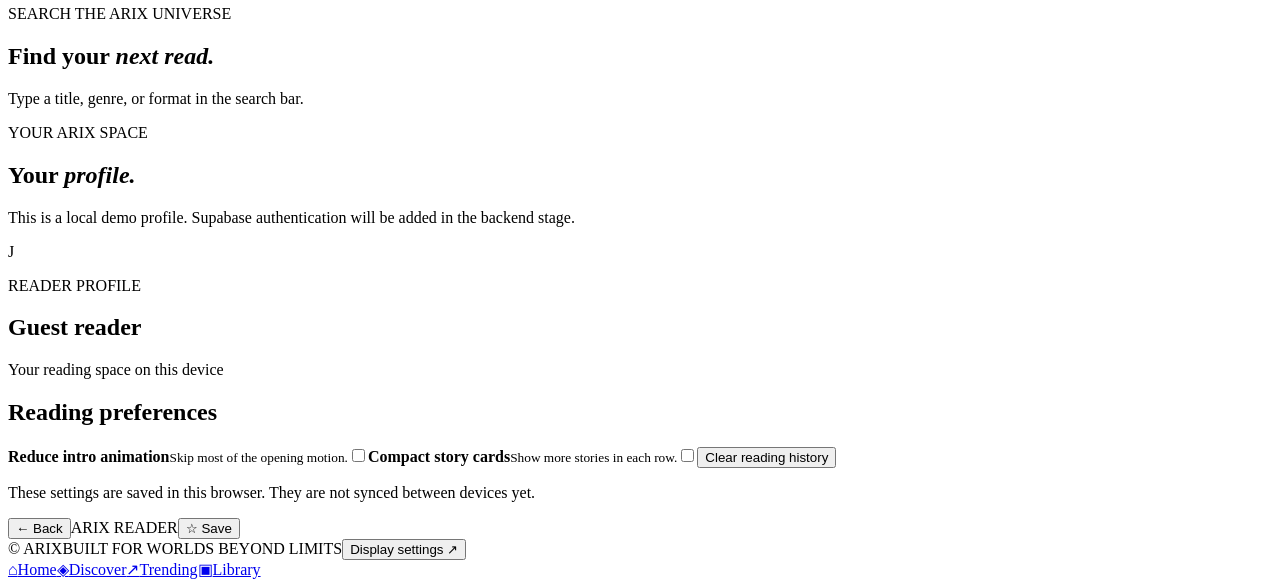
==== commit 6e62d0cf: "Add files via upload" ====
--- a/index.html
+++ b/index.html
@@ -1,921 +1,113 @@
-<!DOCTYPE html>
+<!doctype html>
 <html lang="en">
 <head>
-  <meta charset="UTF-8">
+  <meta charset="utf-8">
+  <meta name="viewport" content="width=device-width, initial-scale=1, viewport-fit=cover">
+  <meta name="theme-color" content="#090b12">
+  <meta name="description" content="ARIX — discover comics, manga, and novels.">
+  <title>ARIX — Stories beyond limits</title>
+  <link rel="icon" href="assets/icons/arix-mark.svg" type="image/svg+xml">
+  <link rel="manifest" href="manifest.json">
+  <link rel="stylesheet" href="assets/css/style.css">
+</head>
+<body>
+  <div id="intro" class="intro" aria-label="ARIX loading">
+    <img class="intro-logo" src="assets/icons/arix-mark.svg" alt="ARIX logo">
+  </div>
 
-  <meta
-    name="viewport"
-    content="width=device-width, initial-scale=1.0"
-  >
+  <div class="app-shell" id="app">
+    <aside class="sidebar">
+      <a class="brand" href="#home" aria-label="ARIX home"><img src="assets/icons/arix-mark.svg" alt=""><span>ARIX</span></a>
+      <nav class="side-nav" aria-label="Main navigation">
+        <a href="#home" data-nav="home" class="nav-link active"><span>⌂</span>Home</a>
+        <a href="#discover" data-nav="discover" class="nav-link"><span>◈</span>Discover</a>
+        <a href="#trending" data-nav="trending" class="nav-link"><span>↗</span>Trending</a>
+        <a href="#genres" data-nav="genres" class="nav-link"><span>▦</span>Genres</a>
+        <a href="#library" data-nav="library" class="nav-link"><span>▣</span>My Library</a>
+      </nav>
+      <div class="sidebar-bottom"><div class="sidebar-note"><span class="live-dot"></span><span>YOUR NEXT WORLD<br><b>IS WAITING</b></span></div><button id="themeButton" class="quiet-button" type="button">◐ <span>Display settings</span></button></div>
+    </aside>
 
-  <meta name="theme-color" content="#090b10">
-  <meta
-    name="description"
-    content="ARIX — Discover, read and explore comics and novels."
-  >
+    <main class="main-content">
+      <header class="topbar">
+        <button class="mobile-brand" id="mobileHome" aria-label="Go home"><img src="assets/icons/arix-mark.svg" alt=""><span>ARIX</span></button>
+        <div class="breadcrumb"><span class="eyebrow">YOUR STORY UNIVERSE</span><span class="crumb-line"></span></div>
+        <label class="search-box"><span aria-hidden="true">⌕</span><input id="searchInput" type="search" placeholder="Search stories, genres..." autocomplete="off" aria-label="Search stories"><kbd>/</kbd></label>
+        <button class="avatar-button" id="profileButton" aria-label="Open profile">J</button>
+      </header>
 
-  <title>ARIX — Comic & Novel Reading</title>
-
-  <!-- ARIX WEBSITE ICON -->
-  <link rel="icon" type="image/png" href="assets/logo.png">
-
-  <!-- MAIN STYLESHEET -->
-  <link rel="stylesheet" href="style.css">
-</head>
-
-<body>
-
-  <!-- =========================================
-       INTRO
-  ========================================== -->
-
-  <section id="intro" class="intro-screen">
-
-    <div class="intro-background">
-      <div class="intro-grid"></div>
-      <div class="intro-orb intro-orb-one"></div>
-      <div class="intro-orb intro-orb-two"></div>
-    </div>
-
-    <div class="intro-content">
-
-      <div class="intro-logo-wrap">
-        <div class="intro-logo-ring"></div>
-
-        <img
-          src="assets/logo.png"
-          alt="ARIX"
-          class="intro-logo"
-        >
-      </div>
-
-      <h1 class="intro-title">ARIX</h1>
-
-      <p class="intro-loading">
-        ENTERING ARIX
-      </p>
-
-      <div class="intro-loader">
-        <span></span>
-      </div>
-
-      <button
-        id="skipIntro"
-        class="skip-intro"
-        type="button"
-      >
-        Skip Intro
-      </button>
-
-    </div>
-  </section>
-
-
-  <!-- =========================================
-       MAIN WEBSITE
-  ========================================== -->
-
-  <div id="app" class="app">
-
-    <!-- =======================================
-         HEADER
-    ======================================== -->
-
-    <header class="topbar">
-
-      <div class="topbar-inner">
-
-        <a
-          href="#home"
-          class="brand"
-          aria-label="ARIX Home"
-        >
-          <img
-            src="assets/logo.png"
-            alt="ARIX"
-            class="brand-logo"
-          >
-        </a>
-
-
-        <!-- DESKTOP NAVIGATION -->
-
-        <nav class="desktop-nav" aria-label="Main navigation">
-
-          <a href="#home">Home</a>
-
-          <a href="#discover">Discover</a>
-
-          <a href="#genres">Genres</a>
-
-          <a href="#library">Library</a>
-
-        </nav>
-
-
-        <!-- HEADER ACTIONS -->
-
-        <div class="header-actions">
-
-          <button
-            id="searchButton"
-            class="icon-button"
-            type="button"
-            aria-label="Search"
-          >
-            🔍
-          </button>
-
-          <button
-            id="notificationButton"
-            class="icon-button"
-            type="button"
-            aria-label="Notifications"
-          >
-            🔔
-          </button>
-
-          <button
-            id="profileButton"
-            class="profile-button"
-            type="button"
-            aria-label="Profile"
-          >
-            <span>J</span>
-          </button>
-
-          <button
-            id="mobileMenuButton"
-            class="mobile-menu-button"
-            type="button"
-            aria-label="Menu"
-          >
-            ☰
-          </button>
-
-        </div>
-
-      </div>
-
-
-      <!-- MOBILE NAVIGATION -->
-
-      <nav
-        id="mobileNav"
-        class="mobile-nav"
-        aria-label="Mobile navigation"
-      >
-
-        <a href="#home">Home</a>
-
-        <a href="#discover">Discover</a>
-
-        <a href="#genres">Genres</a>
-
-        <a href="#library">Library</a>
-
-      </nav>
-
-    </header>
-
-
-    <!-- =======================================
-         SEARCH PANEL
-    ======================================== -->
-
-    <section
-      id="searchPanel"
-      class="search-panel"
-    >
-
-      <div class="search-inner">
-
-        <input
-          id="searchInput"
-          type="search"
-          placeholder="Search comics, novels, genres..."
-          autocomplete="off"
-        >
-
-      </div>
-
-    </section>
-
-
-    <!-- =======================================
-         MAIN CONTENT
-    ======================================== -->
-
-    <main>
-
-
-      <!-- =====================================
-           HERO
-      ====================================== -->
-
-      <section
-        id="home"
-        class="hero-section"
-      >
-
-        <div class="hero-content">
-
-          <span class="hero-label">
-            WELCOME TO ARIX
-          </span>
-
-          <h1>
-            Stories worth
-            <span>getting lost in.</span>
-          </h1>
-
-          <p>
-            Discover comics and novels, explore new worlds,
-            and continue your reading journey with ARIX.
-          </p>
-
-          <div class="hero-actions">
-
-            <a
-              href="#discover"
-              class="primary-button"
-            >
-              Explore Stories
-            </a>
-
-            <a
-              href="#genres"
-              class="secondary-button"
-            >
-              Browse Genres
-            </a>
-
+      <section class="view active" id="view-home" data-view="home">
+        <section class="hero">
+          <div class="hero-content">
+            <div class="hero-tag"><span class="live-dot"></span> THE NEXT CHAPTER STARTS HERE</div>
+            <p class="eyebrow">WELCOME TO ARIX</p>
+            <h1>Find a world<br>worth <em>getting lost in.</em></h1>
+            <p class="hero-copy">Explore unforgettable comics, manga, and novels — all in one universe.</p>
+            <div class="hero-actions"><a class="button button-primary" href="#discover">Explore stories <span>↗</span></a><a class="button button-ghost" href="#trending">See what's trending</a></div>
           </div>
-
-        </div>
-
+          <div class="hero-art" aria-hidden="true"><div class="orbit orbit-one"></div><div class="orbit orbit-two"></div><div class="hero-glyph">A<span>R</span></div><div class="hero-star star-one">✦</div><div class="hero-star star-two">✧</div><div class="hero-art-caption">STORIES<br>BEYOND LIMITS</div></div>
+          <div class="hero-index"><span>01</span><span class="index-track"></span><span>ARIX UNIVERSE</span></div>
+        </section>
+        <section class="section-block">
+          <div class="section-heading"><div><p class="eyebrow">WHAT EVERYONE'S READING</p><h2>Trending <span class="accent">now</span><span class="fire">↗</span></h2></div><a class="text-link" href="#trending">View all <span>→</span></a></div>
+          <div class="story-grid" id="homeTrending"></div>
+        </section>
+        <section class="section-block">
+          <div class="section-heading"><div><p class="eyebrow">PICK UP WHERE YOU LEFT OFF</p><h2>Continue reading</h2></div><a class="text-link" href="#library">Your library <span>→</span></a></div>
+          <div id="continueGrid" class="story-grid compact-grid"></div>
+        </section>
+        <section class="section-block">
+          <div class="section-heading"><div><p class="eyebrow">EXPLORE YOUR MOOD</p><h2>Find your <span class="accent">genre</span></h2></div><a class="text-link" href="#genres">All genres <span>→</span></a></div>
+          <div id="homeGenres" class="genre-grid"></div>
+        </section>
       </section>
 
-<!-- TRENDING SECTION -->
-<section id="trending" class="content-section">
-  <div class="section-heading">
-    <div>
-      <span class="section-label">TRENDING</span>
-      <h2>Trending Stories</h2>
-    </div>
-  </div>
-
-  <div id="trendingGrid" class="story-grid trending-grid">
-    <div class="loading-state">Loading trending stories...</div>
-  </div>
-  </section>
-      <!-- =====================================
-           DISCOVER
-      ====================================== -->
-
-      <section
-        id="discover"
-        class="content-section"
-      >
-
-        <div class="section-heading">
-
-          <div>
-
-            <span class="section-label">
-              DISCOVER
-            </span>
-
-            <h2>
-              Explore stories
-            </h2>
-
-          </div>
-
-          <button
-            id="viewAllStories"
-            class="text-button"
-            type="button"
-          >
-            View All
-          </button>
-
-        </div>
-
-
-        <div
-          id="storyGrid"
-          class="story-grid"
-        >
-
-          <div class="loading-state">
-            Loading stories...
-          </div>
-
-        </div>
-
+      <section class="view" id="view-discover" data-view="discover">
+        <div class="page-heading"><p class="eyebrow">YOUR NEXT OBSESSION</p><h1>Discover <em>stories.</em></h1><p>Explore the worlds waiting to be opened.</p></div>
+        <div class="filter-row" id="discoverFilters"><button class="filter-chip selected" data-filter="All">All stories</button><button class="filter-chip" data-filter="Comic">Comics</button><button class="filter-chip" data-filter="Manga">Manga</button><button class="filter-chip" data-filter="Novel">Novels</button></div>
+        <div id="discoverGrid" class="story-grid"></div>
       </section>
 
-
-      <!-- =====================================
-           GENRES
-      ====================================== -->
-
-      <section
-        id="genres"
-        class="content-section genres-section"
-      >
-
-        <div class="section-heading">
-
-          <div>
-
-            <span class="section-label">
-              CATEGORIES
-            </span>
-
-            <h2>
-              Browse by genre
-            </h2>
-
-          </div>
-
-        </div>
-
-
-        <div class="genre-grid">
-
-          <button
-            class="genre-card"
-            data-genre="Action"
-            type="button"
-          >
-            <span>⚔</span>
-            <strong>Action</strong>
-            <small>Powerful battles</small>
-          </button>
-
-
-          <button
-            class="genre-card"
-            data-genre="Adventure"
-            type="button"
-          >
-            <span>◇</span>
-            <strong>Adventure</strong>
-            <small>New worlds</small>
-          </button>
-
-
-          <button
-            class="genre-card"
-            data-genre="Fantasy"
-            type="button"
-          >
-            <span>✦</span>
-            <strong>Fantasy</strong>
-            <small>Magical stories</small>
-          </button>
-
-
-          <button
-            class="genre-card"
-            data-genre="Romance"
-            type="button"
-          >
-            <span>♡</span>
-            <strong>Romance</strong>
-            <small>Stories of the heart</small>
-          </button>
-
-
-          <button
-            class="genre-card"
-            data-genre="Mystery"
-            type="button"
-          >
-            <span>?</span>
-            <strong>Mystery</strong>
-            <small>Secrets await</small>
-          </button>
-
-
-          <button
-            class="genre-card"
-            data-genre="Sci-Fi"
-            type="button"
-          >
-            <span>⌁</span>
-            <strong>Sci-Fi</strong>
-            <small>Beyond reality</small>
-          </button>
-
-        </div>
-
+      <section class="view" id="view-trending" data-view="trending">
+        <div class="page-heading"><p class="eyebrow">THE COMMUNITY'S CURRENT FAVOURITES</p><h1>Trending <em>now.</em></h1><p>Editor's picks for now. Popularity rankings can be connected to real reading activity with Supabase later.</p></div>
+        <div class="trending-banner"><span class="trending-mark">↗</span><div><b>THE ARIX HOT LIST</b><p>Fresh worlds. Big adventures. Your next favourite.</p></div><span class="banner-number">01 — 08</span></div>
+        <div id="trendingGrid" class="story-grid"></div>
       </section>
 
-
-      <!-- =====================================
-           CONTINUE READING
-      ====================================== -->
-
-      <section
-        id="continueReading"
-        class="content-section"
-      >
-
-        <div class="section-heading">
-
-          <div>
-
-            <span class="section-label">
-              YOUR JOURNEY
-            </span>
-
-            <h2>
-              Continue reading
-            </h2>
-
-          </div>
-
-        </div>
-
-
-        <div
-          id="continueGrid"
-          class="continue-grid"
-        >
-
-          <div class="empty-state">
-
-            <div class="empty-icon">
-              ◇
-            </div>
-
-            <h3>
-              Nothing here yet
-            </h3>
-
-            <p>
-              Start reading a story and your progress
-              will appear here.
-            </p>
-
-          </div>
-
-        </div>
-
+      <section class="view" id="view-genres" data-view="genres">
+        <div class="page-heading"><p class="eyebrow">FOLLOW YOUR CURIOSITY</p><h1>Explore by <em>genre.</em></h1><p>Pick a mood. Find a new universe.</p></div>
+        <div id="genrePageGrid" class="genre-grid genre-grid-large"></div>
+        <div class="section-heading genre-results-heading"><div><p class="eyebrow">SELECTED COLLECTION</p><h2 id="genreResultsTitle">All stories</h2></div></div>
+        <div id="genreResults" class="story-grid"></div>
       </section>
 
-
-      <!-- =====================================
-           LIBRARY
-      ====================================== -->
-
-      <section
-        id="library"
-        class="content-section"
-      >
-
-        <div class="section-heading">
-
-          <div>
-
-            <span class="section-label">
-              YOUR LIBRARY
-            </span>
-
-            <h2>
-              Saved stories
-            </h2>
-
-          </div>
-
-        </div>
-
-
-        <div
-          id="libraryGrid"
-          class="story-grid"
-        >
-
-          <div class="empty-state">
-
-            <div class="empty-icon">
-              ♡
-            </div>
-
-            <h3>
-              Your library is empty
-            </h3>
-
-            <p>
-              Bookmark stories to keep them here.
-            </p>
-
-          </div>
-
-        </div>
-
+      <section class="view" id="view-library" data-view="library">
+        <div class="page-heading"><p class="eyebrow">YOUR PERSONAL COLLECTION</p><h1>My <em>library.</em></h1><p>Saved stories and your recent reading, stored on this device for now.</p></div>
+        <div class="filter-row"><button class="filter-chip selected" data-library="bookmarks">Bookmarks</button><button class="filter-chip" data-library="history">Reading history</button></div>
+        <div id="libraryGrid" class="story-grid"></div>
       </section>
 
-
-      <!-- =====================================
-           UPDATES
-      ====================================== -->
-
-      <section
-        id="updates"
-        class="content-section"
-      >
-
-        <div class="section-heading">
-
-          <div>
-
-            <span class="section-label">
-              LATEST
-            </span>
-
-            <h2>
-              ARIX updates
-            </h2>
-
-          </div>
-
-        </div>
-
-
-        <div class="updates-grid">
-
-          <article class="update-card">
-
-            <span class="update-date">
-              NEW
-            </span>
-
-            <h3>
-              Welcome to ARIX
-            </h3>
-
-            <p>
-              Your new destination for comics and novels.
-            </p>
-
-          </article>
-
-
-          <article class="update-card">
-
-            <span class="update-date">
-              SOON
-            </span>
-
-            <h3>
-              More stories coming
-            </h3>
-
-            <p>
-              New chapters and stories will be added regularly.
-            </p>
-
-          </article>
-
-
-          <article class="update-card">
-
-            <span class="update-date">
-              ARIX
-            </span>
-
-            <h3>
-              Keep exploring
-            </h3>
-
-            <p>
-              Discover something new every time you visit.
-            </p>
-
-          </article>
-
-        </div>
-
+      <section class="view" id="view-search" data-view="search">
+        <div class="page-heading"><p class="eyebrow">SEARCH THE ARIX UNIVERSE</p><h1>Find your <em>next read.</em></h1><p id="searchCaption">Type a title, genre, or format in the search bar.</p></div>
+        <div id="searchGrid" class="story-grid"></div>
       </section>
 
+      <section class="view" id="view-profile" data-view="profile">
+        <div class="page-heading"><p class="eyebrow">YOUR ARIX SPACE</p><h1>Your <em>profile.</em></h1><p>This is a local demo profile. Supabase authentication will be added in the backend stage.</p></div>
+        <div class="profile-panel"><div class="profile-avatar">J</div><div><p class="eyebrow">READER PROFILE</p><h2>Guest reader</h2><p class="muted">Your reading space on this device</p></div></div>
+        <div class="settings-panel"><h2>Reading preferences</h2><label class="setting-row"><span><b>Reduce intro animation</b><small>Skip most of the opening motion.</small></span><input type="checkbox" id="reduceIntro"></label><label class="setting-row"><span><b>Compact story cards</b><small>Show more stories in each row.</small></span><input type="checkbox" id="compactToggle"></label><button class="button button-ghost" id="clearHistory">Clear reading history</button><p class="muted small">These settings are saved in this browser. They are not synced between devices yet.</p></div>
+      </section>
+
+      <section class="view" id="view-reader" data-view="reader">
+        <div class="reader-top"><button class="button button-ghost" id="readerBack">← Back</button><span class="eyebrow">ARIX READER</span><button class="button button-ghost" id="readerBookmark">☆ Save</button></div>
+        <div id="readerContent" class="reader-content"></div>
+      </section>
+      <footer class="footer"><span>© ARIX</span><span>BUILT FOR WORLDS BEYOND LIMITS</span><button id="footerSettings" type="button">Display settings ↗</button></footer>
     </main>
-
-
-    <!-- =======================================
-         READER MODAL
-    ======================================== -->
-
-    <div
-      id="readerModal"
-      class="reader-modal"
-    >
-
-      <div class="reader-header">
-
-        <button
-          id="closeReader"
-          class="reader-control"
-          type="button"
-          aria-label="Close reader"
-        >
-          ×
-        </button>
-
-        <h2 id="readerTitle">
-          Reader
-        </h2>
-
-        <button
-          id="fullscreenReader"
-          class="reader-control"
-          type="button"
-          aria-label="Fullscreen"
-        >
-          ⛶
-        </button>
-
-      </div>
-
-
-      <div class="reader-content">
-
-        <button
-          id="previousPage"
-          class="reader-arrow"
-          type="button"
-          aria-label="Previous page"
-        >
-          ‹
-        </button>
-
-
-        <div
-          id="readerPages"
-          class="reader-pages"
-        >
-        </div>
-
-
-        <button
-          id="nextPage"
-          class="reader-arrow"
-          type="button"
-          aria-label="Next page"
-        >
-          ›
-        </button>
-
-      </div>
-
-
-      <div class="reader-footer">
-
-        <span id="readerPageCounter">
-          1 / 1
-        </span>
-
-        <div class="reader-progress">
-
-          <div
-            id="readerProgressBar"
-            class="reader-progress-bar"
-          ></div>
-
-        </div>
-
-      </div>
-
-    </div>
-
-
-    <!-- =======================================
-         PROFILE PANEL
-    ======================================== -->
-
-    <aside
-      id="profilePanel"
-      class="side-panel"
-    >
-
-      <div class="panel-header">
-
-        <h2>
-          Profile
-        </h2>
-
-        <button
-          id="closeProfile"
-          type="button"
-        >
-          ×
-        </button>
-
-      </div>
-
-
-      <div class="profile-content">
-
-        <div class="profile-avatar">
-          J
-        </div>
-
-        <h3>
-          Reader
-        </h3>
-
-        <p>
-          ARIX reader
-        </p>
-
-
-        <div class="profile-stats">
-
-          <div>
-            <strong id="bookmarkCount">
-              0
-            </strong>
-
-            <span>
-              Bookmarks
-            </span>
-          </div>
-
-
-          <div>
-            <strong id="historyCount">
-              0
-            </strong>
-
-            <span>
-              Reading
-            </span>
-          </div>
-
-        </div>
-
-
-        <button
-          id="themeToggle"
-          class="panel-button"
-          type="button"
-        >
-          Toggle Theme
-        </button>
-
-      </div>
-
-    </aside>
-
-
-    <!-- =======================================
-         NOTIFICATIONS
-    ======================================== -->
-
-    <aside
-      id="notificationPanel"
-      class="side-panel"
-    >
-
-      <div class="panel-header">
-
-        <h2>
-          Notifications
-        </h2>
-
-        <button
-          id="closeNotifications"
-          type="button"
-        >
-          ×
-        </button>
-
-      </div>
-
-
-      <div class="notification-list">
-
-        <div class="notification-item">
-
-          <span>✦</span>
-
-          <div>
-
-            <strong>
-              Welcome to ARIX
-            </strong>
-
-            <p>
-              Your reading journey starts here.
-            </p>
-
-          </div>
-
-        </div>
-
-
-        <div class="notification-item">
-
-          <span>◇</span>
-
-          <div>
-
-            <strong>
-              New stories coming
-            </strong>
-
-            <p>
-              Keep checking back for updates.
-            </p>
-
-          </div>
-
-        </div>
-
-      </div>
-
-    </aside>
-
-
-    <!-- =======================================
-         TOAST
-    ======================================== -->
-
-    <div
-      id="toast"
-      class="toast"
-      role="status"
-      aria-live="polite"
-    >
-      <span id="toastMessage"></span>
-    </div>
-
-
-    <!-- =======================================
-         MOBILE BOTTOM NAV
-    ======================================== -->
-
-    <nav class="mobile-bottom-nav" aria-label="Quick navigation">
-
-      <a href="#home">
-        <span>⌂</span>
-        <small>Home</small>
-      </a>
-
-      <a href="#discover">
-        <span>◇</span>
-        <small>Discover</small>
-      </a>
-
-      <a href="#genres">
-        <span>✦</span>
-        <small>Genres</small>
-      </a>
-
-      <a href="#library">
-        <span>♡</span>
-        <small>Library</small>
-      </a>
-
-    </nav>
-
-
-    <!-- =======================================
-         FOOTER
-    ======================================== -->
-
-    <footer class="site-footer">
-
-      <div class="footer-brand">
-
-        <img
-          src="assets/logo.png"
-          alt="ARIX"
-        >
-
-      </div>
-
-      <p>
-        © 2026 ARIX. Stories worth getting lost in.
-      </p>
-
-    </footer>
-
   </div>
-
-
-  <!-- =========================================
-       JAVASCRIPT
-  ========================================== -->
-
-  <!-- STORY DATA FIRST -->
-  <script src="stories.js"></script>
-
-  <!-- MAIN WEBSITE SCRIPT SECOND -->
-  <script src="script.js"></script>
-
+  <nav class="mobile-nav" aria-label="Mobile navigation"><a href="#home" data-nav="home" class="active"><span>⌂</span>Home</a><a href="#discover" data-nav="discover"><span>◈</span>Discover</a><a href="#trending" data-nav="trending"><span>↗</span>Trending</a><a href="#library" data-nav="library"><span>▣</span>Library</a></nav>
+  <div id="toast" class="toast" role="status" aria-live="polite"></div>
+  <script src="assets/js/stories.js"></script>
+  <script src="assets/js/app.js"></script>
 </body>
-</html>
+</html>
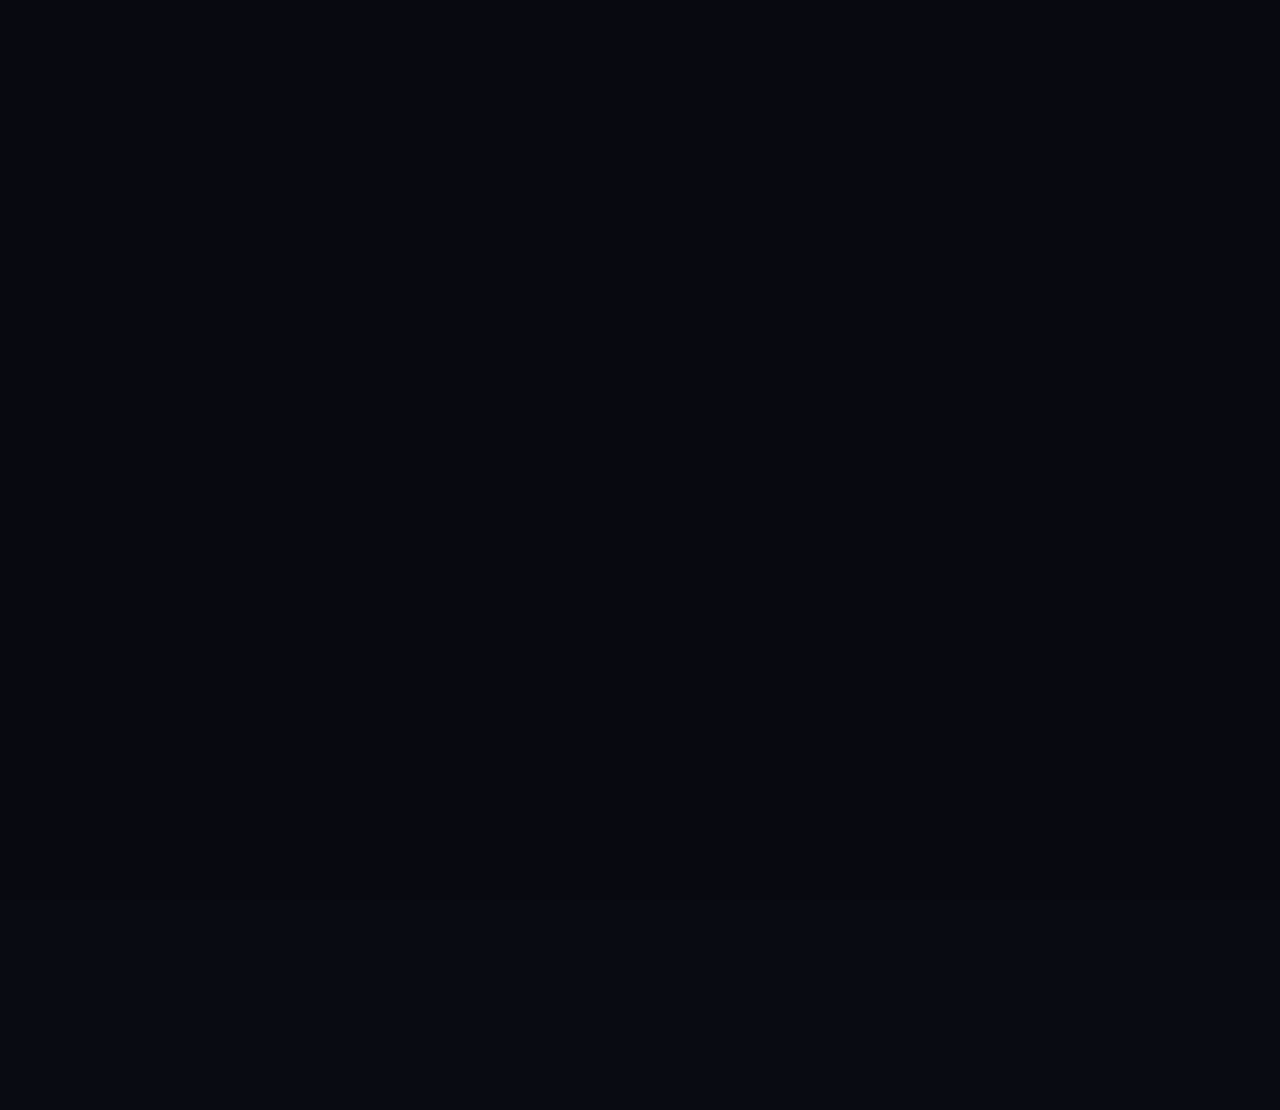
==== commit 6038bdcf: "Update index.html" ====
--- a/index.html
+++ b/index.html
@@ -8,7 +8,7 @@
   <title>ARIX — Stories beyond limits</title>
   <link rel="icon" href="assets/icons/arix-mark.svg" type="image/svg+xml">
   <link rel="manifest" href="manifest.json">
-  <link rel="stylesheet" href="assets/css/style.css">
+  <link rel="stylesheet" href="style.css">
 </head>
 <body>
   <div id="intro" class="intro" aria-label="ARIX loading">
--- a/style.css
+++ b/style.css
@@ -0,0 +1 @@
+:root{color-scheme:dark;--bg:#090b12;--panel:#10131d;--panel2:#151a27;--text:#f4f5fb;--muted:#9aa2b7;--line:rgba(255,255,255,.09);--accent:#a78bfa;--accent2:#67e8f9;--max:1440px;--radius:20px;font-family:Inter,ui-sans-serif,system-ui,-apple-system,BlinkMacSystemFont,"Segoe UI",sans-serif}*{box-sizing:border-box}html{scroll-behavior:smooth;scroll-padding-top:90px}body{margin:0;background:var(--bg);color:var(--text);min-height:100vh}a{color:inherit;text-decoration:none}button,input{font:inherit}button,a,input{-webkit-tap-highlight-color:transparent}button{color:inherit}.intro{position:fixed;inset:0;z-index:1000;display:flex;flex-direction:column;align-items:center;justify-content:center;background:#080910;transition:opacity .55s ease,visibility .55s ease}.intro.done{opacity:0;visibility:hidden;pointer-events:none}.intro-logo{display:block;width:88px;height:88px;object-fit:contain;opacity:0;animation:logoAppearDisappear 1.65s ease-in-out both;filter:drop-shadow(0 0 22px #a78bfa38)}.app-shell{display:grid;grid-template-columns:236px minmax(0,1fr);max-width:var(--max);margin:auto;min-height:100vh;opacity:0;transition:opacity .5s ease}.app-shell.ready{opacity:1}.sidebar{height:100dvh;position:sticky;top:0;border-right:1px solid var(--line);padding:30px 20px;display:flex;flex-direction:column;background:rgba(9,11,18,.86)}.brand,.mobile-brand{display:flex;align-items:center;gap:12px;font-weight:850;letter-spacing:.22em;font-size:20px}.brand img,.mobile-brand img{width:34px;height:34px}.side-nav{display:grid;gap:8px;margin-top:58px}.nav-link{display:flex;align-items:center;gap:14px;padding:13px 14px;border-radius:12px;color:var(--muted);font-size:14px;transition:.2s}.nav-link>span{font-size:19px;width:20px;text-align:center}.nav-link:hover,.nav-link.active{color:var(--text);background:linear-gradient(100deg,#a78bfa20,transparent);box-shadow:inset 2px 0 var(--accent)}.nav-link.active>span{color:var(--accent)}.sidebar-bottom{margin-top:auto}.sidebar-note{display:flex;align-items:center;gap:12px;padding:17px 12px;border:1px solid var(--line);border-radius:14px;color:var(--muted);font-size:9px;letter-spacing:.12em;line-height:1.8}.sidebar-note b{color:var(--text);font-size:11px}.live-dot{display:inline-block;width:7px;height:7px;background:#73f0c0;border-radius:50%;box-shadow:0 0 12px #73f0c088;flex-shrink:0}.quiet-button{background:none;border:0;color:var(--muted);padding:18px 12px;cursor:pointer;text-align:left;width:100%}.main-content{min-width:0;padding:0 38px}.topbar{height:88px;display:flex;align-items:center;gap:20px;border-bottom:1px solid var(--line)}.breadcrumb{display:flex;align-items:center;gap:15px;flex:1}.eyebrow{font-size:10px;letter-spacing:.19em;font-weight:750;color:var(--muted);margin:0}.crumb-line{height:1px;width:42px;background:var(--line)}.search-box{height:42px;width:min(310px,35%);display:flex;align-items:center;gap:10px;border:1px solid var(--line);background:#11141e;border-radius:12px;padding:0 12px;color:var(--muted)}.search-box>span{font-size:24px}.search-box input{background:transparent;border:0;outline:0;color:var(--text);width:100%;min-width:0;font-size:12px}.search-box kbd{border:1px solid var(--line);border-radius:4px;padding:2px 6px;font-size:10px}.avatar-button{width:38px;height:38px;flex-shrink:0;border-radius:50%;border:1px solid #c4b5fd88;background:linear-gradient(145deg,#342d59,#151627);font-weight:800;cursor:pointer}.mobile-brand{display:none}.view{display:none;animation:viewIn .3s ease}.view.active{display:block}.hero{min-height:420px;position:relative;overflow:hidden;display:flex;align-items:center;margin-top:30px;border:1px solid #9d8afc26;border-radius:24px;padding:48px 5.2%;background:radial-gradient(ellipse at 75% 50%,#6e54c326 0,transparent 42%),linear-gradient(120deg,#171a2b,#10121d 58%,#171327)}.hero:after{content:"";position:absolute;inset:0;pointer-events:none;background:linear-gradient(90deg,transparent 55%,#0a0b130b)}.hero-content{position:relative;z-index:2;max-width:530px}.hero-tag{display:inline-flex;align-items:center;gap:9px;border:1px solid #9f8aff36;background:#a78bfa0d;padding:8px 12px;border-radius:100px;font-size:9px;letter-spacing:.14em;margin-bottom:30px;color:#d6cdfb}.hero h1,.page-heading h1{font-size:clamp(38px,5vw,66px);line-height:1.04;letter-spacing:-.055em;margin:13px 0 18px;font-weight:760}.hero h1 em,.page-heading h1 em{font-style:normal;color:var(--accent)}.hero-copy{color:var(--muted);font-size:14px;line-height:1.8;max-width:390px}.hero-actions{display:flex;flex-wrap:wrap;gap:12px;margin-top:27px}.button{display:inline-flex;align-items:center;justify-content:center;gap:13px;min-height:44px;padding:0 17px;border-radius:11px;border:1px solid var(--line);font-weight:650;font-size:12px;cursor:pointer;transition:transform .2s,border-color .2s,background .2s}.button:hover{transform:translateY(-2px)}.button-primary{background:var(--accent);border-color:var(--accent);color:#151020}.button-ghost{background:#ffffff05;color:var(--text)}.hero-art{position:absolute;right:5%;top:50%;transform:translateY(-50%);width:min(38%,340px);aspect-ratio:1;display:grid;place-items:center}.orbit{position:absolute;border:1px solid #a78bfa40;border-radius:50%;transform:rotate(-28deg)}.orbit-one{inset:6% 0}.orbit-two{inset:17% -7%;transform:rotate(55deg);border-color:#67e8f932}.hero-glyph{width:47%;height:58%;display:grid;place-items:center;font-size:clamp(70px,10vw,140px);font-weight:900;letter-spacing:-.13em;color:#e6ddff;text-shadow:0 0 35px #a78bfa66;transform:skew(-7deg);background:linear-gradient(145deg,#b8a4ff22,#11121d00);border:1px solid #bbaaff38;clip-path:polygon(25% 0,100% 0,75% 100%,0 100%);padding-right:9%}.hero-glyph span{color:var(--accent);margin-left:-18px}.hero-star{position:absolute;color:#c9bfff;font-size:22px}.star-one{top:9%;right:17%}.star-two{bottom:12%;left:9%;color:var(--accent2)}.hero-art-caption{position:absolute;bottom:-5%;right:-3%;font-size:8px;line-height:1.7;letter-spacing:.25em;color:#9a91c4}.hero-index{position:absolute;bottom:20px;left:5.2%;display:flex;align-items:center;gap:12px;color:#7d8299;font-size:9px;letter-spacing:.14em}.hero-index span:first-child{color:var(--accent)}.index-track{width:52px;height:1px;background:#7161b4}.section-block{margin:46px 0 0}.section-heading{display:flex;align-items:end;justify-content:space-between;gap:16px;margin-bottom:22px}.section-heading h2{font-size:25px;letter-spacing:-.04em;margin:7px 0 0}.accent{color:var(--accent)}.fire{font-size:16px;color:#f3b86b;margin-left:9px}.text-link{font-size:11px;color:var(--muted);white-space:nowrap}.text-link span{color:var(--accent);margin-left:8px}.story-grid{display:grid;grid-template-columns:repeat(4,minmax(0,1fr));gap:18px}.story-card{min-width:0;position:relative;cursor:pointer;outline:none}.story-card:focus-visible{outline:2px solid var(--accent);outline-offset:4px;border-radius:15px}.cover-art{position:relative;aspect-ratio:3/4;overflow:hidden;border-radius:15px;background:var(--cover-bg,linear-gradient(145deg,#292347,#10131f));isolation:isolate;border:1px solid #ffffff0d;transition:transform .25s,border-color .25s}.story-card:hover .cover-art{transform:translateY(-4px);border-color:#a78bfa66}.cover-art:before,.cover-art:after{content:"";position:absolute;inset:0;pointer-events:none}.cover-art:before{background:radial-gradient(circle at 50% 36%,var(--cover-glow,#a78bfa66),transparent 43%),linear-gradient(0deg,#070910df,transparent 70%)}.cover-art:after{inset:10%;border:1px solid #ffffff24;transform:rotate(7deg);border-radius:45% 45% 4px 4px}.cover-orb{position:absolute;width:52%;aspect-ratio:1;border-radius:50%;left:24%;top:20%;background:radial-gradient(circle at 32% 30%,#fff9,var(--cover-glow,#a78bfa) 25%,#111321 75%);box-shadow:0 0 35px var(--cover-glow,#a78bfa55);opacity:.8}.cover-rune{position:absolute;top:14%;left:0;right:0;text-align:center;font-size:clamp(36px,5vw,62px);font-weight:900;color:#fff9;letter-spacing:-.1em;text-shadow:0 0 22px var(--cover-glow,#a78bfa);z-index:1}.cover-title{position:absolute;z-index:2;bottom:15%;left:10%;right:10%;font-weight:900;line-height:1.02;letter-spacing:-.045em;font-size:clamp(16px,1.65vw,23px);text-transform:uppercase;text-shadow:0 3px 14px #000}.cover-subtitle{position:absolute;z-index:2;bottom:8%;left:10%;font-size:8px;letter-spacing:.24em;color:#d4d0e8}.cover-badge{position:absolute;z-index:3;top:10px;left:10px;padding:6px 8px;border-radius:6px;background:#0b0d16c9;border:1px solid #ffffff1a;font-size:8px;letter-spacing:.1em;text-transform:uppercase}.bookmark-button{position:absolute;z-index:4;right:9px;top:9px;width:30px;height:30px;border-radius:50%;border:1px solid #ffffff35;background:#090b12a8;cursor:pointer}.bookmark-button.saved{color:#c5b6ff;background:#54418c}.story-meta{padding:12px 2px 0}.story-meta h3{font-size:13px;line-height:1.4;margin:0 0 6px;white-space:nowrap;overflow:hidden;text-overflow:ellipsis}.story-submeta{display:flex;align-items:center;justify-content:space-between;gap:8px;color:var(--muted);font-size:10px}.story-type{color:#c1b4ff}.compact-grid .cover-art{aspect-ratio:4/3}.compact-grid .cover-title{font-size:20px}.genre-grid{display:grid;grid-template-columns:repeat(4,minmax(0,1fr));gap:12px}.genre-card{min-height:95px;padding:17px;border:1px solid var(--line);border-radius:14px;background:linear-gradient(120deg,var(--genre-color,#a78bfa)14,transparent),var(--panel);display:flex;flex-direction:column;justify-content:space-between;cursor:pointer;transition:.2s;text-align:left}.genre-card:hover{transform:translateY(-3px);border-color:var(--genre-color,#a78bfa)}.genre-symbol{font-size:21px;color:var(--genre-color,#a78bfa)}.genre-card b{font-size:12px}.genre-card small{color:var(--muted);font-size:10px;margin-top:5px}.page-heading{padding:48px 0 27px}.page-heading h1{font-size:clamp(36px,5vw,58px);margin:12px 0}.page-heading>p:last-child{color:var(--muted);font-size:13px;line-height:1.8;max-width:600px}.filter-row{display:flex;gap:9px;flex-wrap:wrap;margin-bottom:24px}.filter-chip{padding:10px 15px;border:1px solid var(--line);border-radius:99px;background:transparent;color:var(--muted);font-size:11px;cursor:pointer}.filter-chip.selected,.filter-chip:hover{color:var(--text);border-color:#a78bfa66;background:#a78bfa17}.trending-banner{display:flex;align-items:center;gap:16px;padding:20px;border:1px solid #a78bfa33;border-radius:16px;background:linear-gradient(100deg,#a78bfa15,#151421);margin-bottom:25px}.trending-mark{font-size:30px;color:var(--accent)}.trending-banner b{font-size:11px;letter-spacing:.14em}.trending-banner p{font-size:11px;color:var(--muted);margin:6px 0 0}.banner-number{margin-left:auto;font-size:9px;color:var(--muted);letter-spacing:.15em}.genre-grid-large{grid-template-columns:repeat(3,minmax(0,1fr))}.genre-grid-large .genre-card{min-height:130px;padding:20px}.genre-results-heading{margin-top:42px}.empty-state{grid-column:1/-1;padding:38px 20px;text-align:center;border:1px dashed var(--line);border-radius:15px;color:var(--muted);font-size:13px;line-height:1.7}.empty-state b{display:block;color:var(--text);margin-bottom:6px}.profile-panel,.settings-panel{border:1px solid var(--line);background:var(--panel);border-radius:18px;padding:25px;margin-bottom:18px}.profile-panel{display:flex;align-items:center;gap:18px}.profile-avatar{width:62px;height:62px;border-radius:20px;display:grid;place-items:center;background:linear-gradient(135deg,#a78bfa,#31264f);font-size:24px;font-weight:900}.profile-panel h2,.settings-panel h2{margin:8px 0;font-size:19px}.muted{color:var(--muted)}.small{font-size:11px;line-height:1.7}.setting-row{display:flex;align-items:center;justify-content:space-between;gap:20px;padding:17px 0;border-bottom:1px solid var(--line)}.setting-row b,.setting-row small{display:block}.setting-row b{font-size:12px}.setting-row small{font-size:11px;color:var(--muted);margin-top:5px}.setting-row input{accent-color:var(--accent);width:18px;height:18px}.settings-panel>.button{margin-top:20px}.reader-top{display:flex;align-items:center;justify-content:space-between;gap:12px;padding:22px 0;border-bottom:1px solid var(--line)}.reader-content{max-width:850px;margin:0 auto;padding:34px 0 70px}.reader-cover{display:grid;grid-template-columns:minmax(150px,230px) 1fr;gap:28px;align-items:center}.reader-cover .cover-art{width:100%}.reader-cover h1{font-size:clamp(28px,5vw,44px);letter-spacing:-.04em;margin:12px 0}.reader-cover p{color:var(--muted);font-size:13px;line-height:1.8}.reader-note{margin-top:30px;padding:18px;border:1px solid var(--line);border-radius:12px;color:var(--muted);font-size:12px;line-height:1.8}.footer{display:flex;justify-content:space-between;align-items:center;gap:12px;border-top:1px solid var(--line);margin-top:60px;padding:24px 0 30px;color:#72798d;font-size:9px;letter-spacing:.12em}.footer button{border:0;background:none;color:var(--muted);font-size:10px;cursor:pointer}.mobile-nav{display:none}.toast{position:fixed;z-index:1200;left:50%;bottom:28px;transform:translate(-50%,20px);opacity:0;pointer-events:none;background:#242034;border:1px solid #a78bfa55;border-radius:10px;padding:12px 17px;font-size:12px;box-shadow:0 15px 50px #0007;transition:.25s;max-width:calc(100vw - 30px)}.toast.show{opacity:1;transform:translate(-50%,0)}body.compact .story-grid{grid-template-columns:repeat(5,minmax(0,1fr));gap:12px}body.light-mode{--bg:#f4f5fa;--panel:#fff;--panel2:#eceef6;--text:#151624;--muted:#656c80;--line:rgba(20,22,40,.12);color-scheme:light}body.light-mode .sidebar{background:#f4f5fa}body.light-mode .search-box{background:#fff}body.light-mode .hero{background:radial-gradient(ellipse at 75% 50%,#b7a6ff44 0,transparent 42%),linear-gradient(120deg,#e9e5fb,#f6f5fb 58%,#e9e6f7)}body.light-mode .hero h1{color:#19182a}body.light-mode .hero-copy{color:#62657b}body.light-mode .genre-card{background-color:#fff}body.light-mode .trending-banner{background:linear-gradient(100deg,#e9e2ff,#fff)}@keyframes logoAppearDisappear{0%{opacity:0;transform:scale(.94)}18%{opacity:1;transform:scale(1)}72%{opacity:1;transform:scale(1)}100%{opacity:0;transform:scale(1.02)}}@keyframes fadeIn{from{opacity:0;transform:translateY(5px)}to{opacity:1;transform:translateY(0)}}@keyframes bar{to{transform:skew(-20deg) scaleY(.72);opacity:.65}}@keyframes viewIn{from{opacity:0;transform:translateY(5px)}to{opacity:1;transform:translateY(0)}}@media(prefers-reduced-motion:reduce){*,*:before,*:after{scroll-behavior:auto!important;animation-duration:.01ms!important;animation-iteration-count:1!important;transition-duration:.01ms!important}}@media(max-width:1100px){.app-shell{grid-template-columns:205px minmax(0,1fr)}.main-content{padding:0 26px}.sidebar{padding:26px 14px}.story-grid{grid-template-columns:repeat(3,minmax(0,1fr))}.hero{min-height:390px}.hero-art{right:2%;width:36%}.hero-content{max-width:55%}body.compact .story-grid{grid-template-columns:repeat(4,minmax(0,1fr))}}@media(max-width:760px){.app-shell{display:block;padding-bottom:74px}.sidebar{display:none}.main-content{padding:0 18px}.topbar{height:70px;gap:12px}.mobile-brand{display:flex;font-size:17px;gap:8px}.mobile-brand img{width:29px;height:29px}.breadcrumb{display:none}.search-box{width:auto;flex:1;height:40px}.search-box kbd{display:none}.avatar-button{width:35px;height:35px}.hero{min-height:440px;padding:32px 25px;align-items:flex-start}.hero-content{max-width:100%;padding-top:7px}.hero-tag{font-size:8px;margin-bottom:24px}.hero h1{font-size:clamp(39px,10vw,56px)}.hero-copy{max-width:310px;font-size:13px}.hero-art{width:180px;right:1%;top:auto;bottom:22px;transform:none;opacity:.56}.hero-art-caption{display:none}.hero-index{bottom:14px;left:25px}.hero-actions{max-width:270px}.hero-actions .button{min-height:42px}.section-block{margin-top:37px}.section-heading h2{font-size:22px}.story-grid{grid-template-columns:repeat(2,minmax(0,1fr));gap:16px 12px}.cover-title{font-size:clamp(16px,4vw,22px)}.story-meta h3{font-size:12px}.genre-grid{grid-template-columns:repeat(2,minmax(0,1fr));gap:10px}.genre-card{min-height:90px;padding:14px}.page-heading{padding:38px 0 23px}.page-heading h1{font-size:clamp(37px,10vw,52px)}.genre-grid-large{grid-template-columns:repeat(2,minmax(0,1fr))}.genre-grid-large .genre-card{min-height:112px;padding:15px}.trending-banner{padding:16px;gap:12px}.banner-number{display:none}.footer{margin-top:45px;padding-bottom:16px;font-size:8px}.footer span:nth-child(2){display:none}.mobile-nav{display:grid;grid-template-columns:repeat(4,1fr);position:fixed;z-index:80;bottom:0;left:0;right:0;padding:8px 8px calc(8px + env(safe-area-inset-bottom));background:#0b0d16ed;backdrop-filter:blur(20px);border-top:1px solid var(--line)}.mobile-nav a{display:flex;align-items:center;justify-content:center;flex-direction:column;gap:4px;padding:5px 2px;color:#858ba0;font-size:9px}.mobile-nav a span{font-size:19px}.mobile-nav a.active{color:#d0c4ff}.mobile-nav a.active span{color:var(--accent)}.reader-cover{grid-template-columns:110px 1fr;gap:17px}.reader-cover h1{font-size:26px}.reader-top .eyebrow{display:none}.profile-panel,.settings-panel{padding:19px}body.compact .story-grid{grid-template-columns:repeat(2,minmax(0,1fr))}}@media(max-width:380px){.main-content{padding:0 13px}.topbar{gap:8px}.mobile-brand span{display:none}.search-box{padding:0 9px}.hero{padding:28px 18px;min-height:430px}.hero h1{font-size:37px}.hero-art{width:145px}.hero-index{left:18px}.hero-actions{gap:8px}.hero-actions .button{font-size:10px;padding:0 11px}.section-heading h2{font-size:20px}.story-grid{gap:14px 9px}.cover-badge{font-size:7px;padding:5px 6px}.cover-title{font-size:15px}.story-meta h3{font-size:11px}.story-submeta{font-size:9px}.reader-cover{grid-template-columns:90px 1fr}.reader-cover h1{font-size:22px}}@media(min-width:1500px){.main-content{padding-left:48px;padding-right:48px}.hero{min-height:460px}.story-grid{gap:22px}}
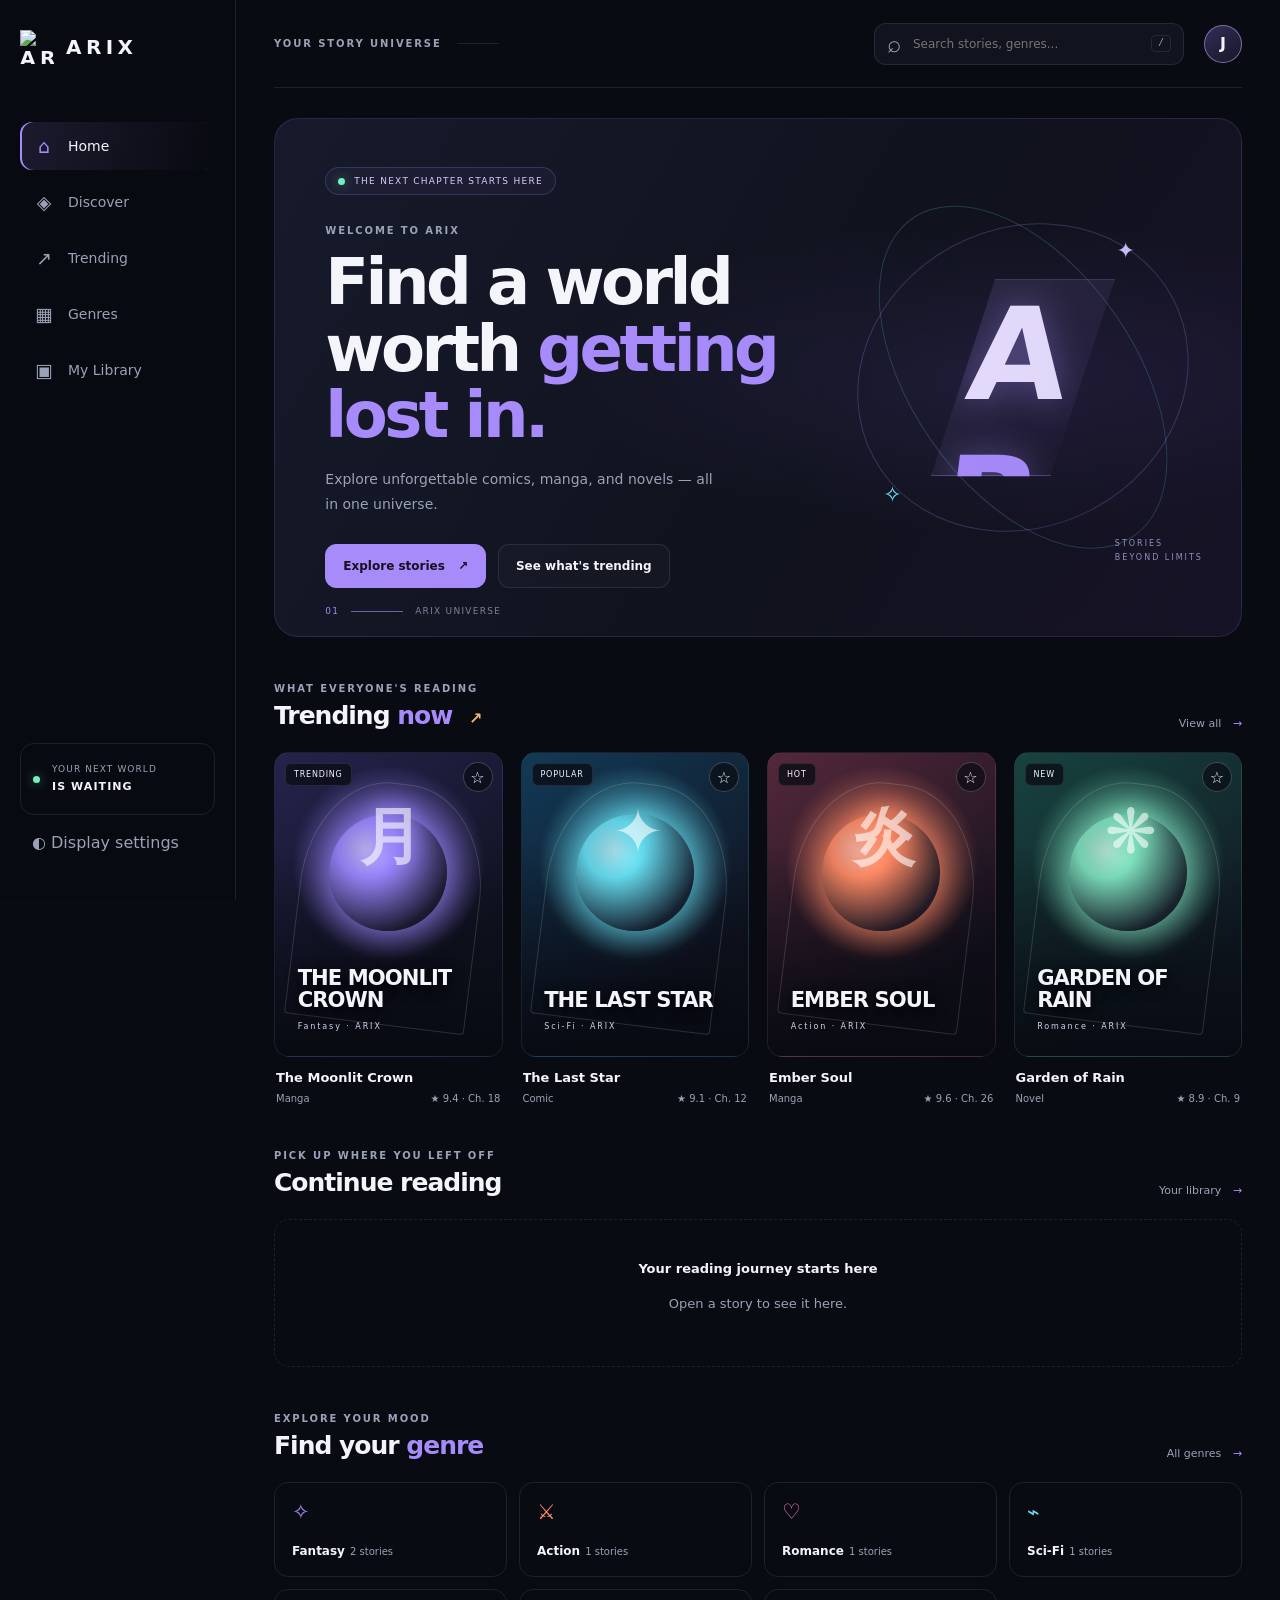
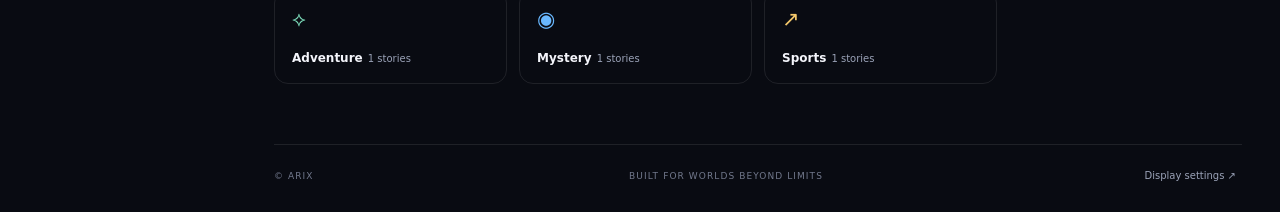
==== commit c78c2f18: "Create index.html" ====
--- a/index.html
+++ b/index.html
@@ -1,113 +1,577 @@
-<!doctype html>
+<!DOCTYPE html>
 <html lang="en">
 <head>
-  <meta charset="utf-8">
+  <meta charset="UTF-8">
   <meta name="viewport" content="width=device-width, initial-scale=1, viewport-fit=cover">
+
   <meta name="theme-color" content="#090b12">
   <meta name="description" content="ARIX — discover comics, manga, and novels.">
+
   <title>ARIX — Stories beyond limits</title>
-  <link rel="icon" href="assets/icons/arix-mark.svg" type="image/svg+xml">
+
+  <!-- ARIX BROWSER TAB LOGO -->
+  <link rel="icon" type="image/png" href="assets/icons/logo.png">
+
+  <!-- WEBSITE SETTINGS -->
   <link rel="manifest" href="manifest.json">
   <link rel="stylesheet" href="style.css">
 </head>
+
 <body>
+
+  <!-- =========================================
+       ARIX INTRO SCREEN
+  ========================================== -->
   <div id="intro" class="intro" aria-label="ARIX loading">
-    <img class="intro-logo" src="assets/icons/arix-mark.svg" alt="ARIX logo">
+    <img
+      class="intro-logo"
+      src="assets/icons/logo.png"
+      alt="ARIX logo"
+    >
   </div>
 
+
+  <!-- =========================================
+       MAIN WEBSITE
+  ========================================== -->
   <div class="app-shell" id="app">
+
+    <!-- DESKTOP SIDEBAR -->
     <aside class="sidebar">
-      <a class="brand" href="#home" aria-label="ARIX home"><img src="assets/icons/arix-mark.svg" alt=""><span>ARIX</span></a>
+
+      <!-- ARIX DESKTOP LOGO -->
+      <a class="brand" href="#home" aria-label="ARIX home">
+        <img src="assets/icons/logo.png" alt="ARIX logo">
+        <span>ARIX</span>
+      </a>
+
+      <!-- SIDEBAR NAVIGATION -->
       <nav class="side-nav" aria-label="Main navigation">
-        <a href="#home" data-nav="home" class="nav-link active"><span>⌂</span>Home</a>
-        <a href="#discover" data-nav="discover" class="nav-link"><span>◈</span>Discover</a>
-        <a href="#trending" data-nav="trending" class="nav-link"><span>↗</span>Trending</a>
-        <a href="#genres" data-nav="genres" class="nav-link"><span>▦</span>Genres</a>
-        <a href="#library" data-nav="library" class="nav-link"><span>▣</span>My Library</a>
+
+        <a href="#home" data-nav="home" class="nav-link active">
+          <span>⌂</span>Home
+        </a>
+
+        <a href="#discover" data-nav="discover" class="nav-link">
+          <span>◈</span>Discover
+        </a>
+
+        <a href="#trending" data-nav="trending" class="nav-link">
+          <span>↗</span>Trending
+        </a>
+
+        <a href="#genres" data-nav="genres" class="nav-link">
+          <span>▦</span>Genres
+        </a>
+
+        <a href="#library" data-nav="library" class="nav-link">
+          <span>▣</span>My Library
+        </a>
+
       </nav>
-      <div class="sidebar-bottom"><div class="sidebar-note"><span class="live-dot"></span><span>YOUR NEXT WORLD<br><b>IS WAITING</b></span></div><button id="themeButton" class="quiet-button" type="button">◐ <span>Display settings</span></button></div>
+
+      <!-- SIDEBAR FOOTER -->
+      <div class="sidebar-bottom">
+
+        <div class="sidebar-note">
+          <span class="live-dot"></span>
+
+          <span>
+            YOUR NEXT WORLD<br>
+            <b>IS WAITING</b>
+          </span>
+        </div>
+
+        <button id="themeButton" class="quiet-button" type="button">
+          ◐ <span>Display settings</span>
+        </button>
+
+      </div>
+
     </aside>
 
+
+    <!-- =========================================
+         MAIN CONTENT AREA
+    ========================================== -->
     <main class="main-content">
+
+      <!-- TOP NAVIGATION BAR -->
       <header class="topbar">
-        <button class="mobile-brand" id="mobileHome" aria-label="Go home"><img src="assets/icons/arix-mark.svg" alt=""><span>ARIX</span></button>
-        <div class="breadcrumb"><span class="eyebrow">YOUR STORY UNIVERSE</span><span class="crumb-line"></span></div>
-        <label class="search-box"><span aria-hidden="true">⌕</span><input id="searchInput" type="search" placeholder="Search stories, genres..." autocomplete="off" aria-label="Search stories"><kbd>/</kbd></label>
-        <button class="avatar-button" id="profileButton" aria-label="Open profile">J</button>
+
+        <!-- ARIX MOBILE TOP BAR LOGO -->
+        <button
+          class="mobile-brand"
+          id="mobileHome"
+          type="button"
+          aria-label="Go home"
+        >
+          <img src="assets/icons/logo.png" alt="ARIX logo">
+          <span>ARIX</span>
+        </button>
+
+        <!-- BREADCRUMB -->
+        <div class="breadcrumb">
+          <span class="eyebrow">YOUR STORY UNIVERSE</span>
+          <span class="crumb-line"></span>
+        </div>
+
+        <!-- SEARCH BAR -->
+        <label class="search-box">
+          <span aria-hidden="true">⌕</span>
+
+          <input
+            id="searchInput"
+            type="search"
+            placeholder="Search stories, genres..."
+            autocomplete="off"
+            aria-label="Search stories"
+          >
+
+          <kbd>/</kbd>
+        </label>
+
+        <!-- PROFILE BUTTON -->
+        <button
+          class="avatar-button"
+          id="profileButton"
+          type="button"
+          aria-label="Open profile"
+        >
+          J
+        </button>
+
       </header>
 
+
+      <!-- =========================================
+           HOME PAGE
+      ========================================== -->
       <section class="view active" id="view-home" data-view="home">
+
+        <!-- HERO -->
         <section class="hero">
+
           <div class="hero-content">
-            <div class="hero-tag"><span class="live-dot"></span> THE NEXT CHAPTER STARTS HERE</div>
+
+            <div class="hero-tag">
+              <span class="live-dot"></span>
+              THE NEXT CHAPTER STARTS HERE
+            </div>
+
             <p class="eyebrow">WELCOME TO ARIX</p>
-            <h1>Find a world<br>worth <em>getting lost in.</em></h1>
-            <p class="hero-copy">Explore unforgettable comics, manga, and novels — all in one universe.</p>
-            <div class="hero-actions"><a class="button button-primary" href="#discover">Explore stories <span>↗</span></a><a class="button button-ghost" href="#trending">See what's trending</a></div>
-          </div>
-          <div class="hero-art" aria-hidden="true"><div class="orbit orbit-one"></div><div class="orbit orbit-two"></div><div class="hero-glyph">A<span>R</span></div><div class="hero-star star-one">✦</div><div class="hero-star star-two">✧</div><div class="hero-art-caption">STORIES<br>BEYOND LIMITS</div></div>
-          <div class="hero-index"><span>01</span><span class="index-track"></span><span>ARIX UNIVERSE</span></div>
+
+            <h1>
+              Find a world<br>
+              worth <em>getting lost in.</em>
+            </h1>
+
+            <p class="hero-copy">
+              Explore unforgettable comics, manga, and novels —
+              all in one universe.
+            </p>
+
+            <div class="hero-actions">
+
+              <a class="button button-primary" href="#discover">
+                Explore stories <span>↗</span>
+              </a>
+
+              <a class="button button-ghost" href="#trending">
+                See what's trending
+              </a>
+
+            </div>
+
+          </div>
+
+          <!-- HERO ART -->
+          <div class="hero-art" aria-hidden="true">
+
+            <div class="orbit orbit-one"></div>
+            <div class="orbit orbit-two"></div>
+
+            <div class="hero-glyph">A<span>R</span></div>
+
+            <div class="hero-star star-one">✦</div>
+            <div class="hero-star star-two">✧</div>
+
+            <div class="hero-art-caption">
+              STORIES<br>
+              BEYOND LIMITS
+            </div>
+
+          </div>
+
+          <div class="hero-index">
+            <span>01</span>
+            <span class="index-track"></span>
+            <span>ARIX UNIVERSE</span>
+          </div>
+
         </section>
+
+
+        <!-- TRENDING STORIES -->
         <section class="section-block">
-          <div class="section-heading"><div><p class="eyebrow">WHAT EVERYONE'S READING</p><h2>Trending <span class="accent">now</span><span class="fire">↗</span></h2></div><a class="text-link" href="#trending">View all <span>→</span></a></div>
+
+          <div class="section-heading">
+
+            <div>
+              <p class="eyebrow">WHAT EVERYONE'S READING</p>
+
+              <h2>
+                Trending <span class="accent">now</span>
+                <span class="fire">↗</span>
+              </h2>
+            </div>
+
+            <a class="text-link" href="#trending">
+              View all <span>→</span>
+            </a>
+
+          </div>
+
           <div class="story-grid" id="homeTrending"></div>
+
         </section>
+
+
+        <!-- CONTINUE READING -->
         <section class="section-block">
-          <div class="section-heading"><div><p class="eyebrow">PICK UP WHERE YOU LEFT OFF</p><h2>Continue reading</h2></div><a class="text-link" href="#library">Your library <span>→</span></a></div>
+
+          <div class="section-heading">
+
+            <div>
+              <p class="eyebrow">PICK UP WHERE YOU LEFT OFF</p>
+              <h2>Continue reading</h2>
+            </div>
+
+            <a class="text-link" href="#library">
+              Your library <span>→</span>
+            </a>
+
+          </div>
+
           <div id="continueGrid" class="story-grid compact-grid"></div>
+
         </section>
+
+
+        <!-- HOME GENRES -->
         <section class="section-block">
-          <div class="section-heading"><div><p class="eyebrow">EXPLORE YOUR MOOD</p><h2>Find your <span class="accent">genre</span></h2></div><a class="text-link" href="#genres">All genres <span>→</span></a></div>
+
+          <div class="section-heading">
+
+            <div>
+              <p class="eyebrow">EXPLORE YOUR MOOD</p>
+              <h2>Find your <span class="accent">genre</span></h2>
+            </div>
+
+            <a class="text-link" href="#genres">
+              All genres <span>→</span>
+            </a>
+
+          </div>
+
           <div id="homeGenres" class="genre-grid"></div>
+
         </section>
-      </section>
-
+
+      </section>
+
+
+      <!-- =========================================
+           DISCOVER PAGE
+      ========================================== -->
       <section class="view" id="view-discover" data-view="discover">
-        <div class="page-heading"><p class="eyebrow">YOUR NEXT OBSESSION</p><h1>Discover <em>stories.</em></h1><p>Explore the worlds waiting to be opened.</p></div>
-        <div class="filter-row" id="discoverFilters"><button class="filter-chip selected" data-filter="All">All stories</button><button class="filter-chip" data-filter="Comic">Comics</button><button class="filter-chip" data-filter="Manga">Manga</button><button class="filter-chip" data-filter="Novel">Novels</button></div>
+
+        <div class="page-heading">
+          <p class="eyebrow">YOUR NEXT OBSESSION</p>
+          <h1>Discover <em>stories.</em></h1>
+          <p>Explore the worlds waiting to be opened.</p>
+        </div>
+
+        <div class="filter-row" id="discoverFilters">
+
+          <button class="filter-chip selected" data-filter="All">
+            All stories
+          </button>
+
+          <button class="filter-chip" data-filter="Comic">
+            Comics
+          </button>
+
+          <button class="filter-chip" data-filter="Manga">
+            Manga
+          </button>
+
+          <button class="filter-chip" data-filter="Novel">
+            Novels
+          </button>
+
+        </div>
+
         <div id="discoverGrid" class="story-grid"></div>
-      </section>
-
+
+      </section>
+
+
+      <!-- =========================================
+           TRENDING PAGE
+      ========================================== -->
       <section class="view" id="view-trending" data-view="trending">
-        <div class="page-heading"><p class="eyebrow">THE COMMUNITY'S CURRENT FAVOURITES</p><h1>Trending <em>now.</em></h1><p>Editor's picks for now. Popularity rankings can be connected to real reading activity with Supabase later.</p></div>
-        <div class="trending-banner"><span class="trending-mark">↗</span><div><b>THE ARIX HOT LIST</b><p>Fresh worlds. Big adventures. Your next favourite.</p></div><span class="banner-number">01 — 08</span></div>
+
+        <div class="page-heading">
+          <p class="eyebrow">THE COMMUNITY'S CURRENT FAVOURITES</p>
+          <h1>Trending <em>now.</em></h1>
+
+          <p>
+            Editor's picks for now. Popularity rankings can be connected
+            to real reading activity with Supabase later.
+          </p>
+        </div>
+
+        <div class="trending-banner">
+
+          <span class="trending-mark">↗</span>
+
+          <div>
+            <b>THE ARIX HOT LIST</b>
+            <p>Fresh worlds. Big adventures. Your next favourite.</p>
+          </div>
+
+          <span class="banner-number">01 — 08</span>
+
+        </div>
+
         <div id="trendingGrid" class="story-grid"></div>
-      </section>
-
+
+      </section>
+
+
+      <!-- =========================================
+           GENRES PAGE
+      ========================================== -->
       <section class="view" id="view-genres" data-view="genres">
-        <div class="page-heading"><p class="eyebrow">FOLLOW YOUR CURIOSITY</p><h1>Explore by <em>genre.</em></h1><p>Pick a mood. Find a new universe.</p></div>
+
+        <div class="page-heading">
+          <p class="eyebrow">FOLLOW YOUR CURIOSITY</p>
+          <h1>Explore by <em>genre.</em></h1>
+          <p>Pick a mood. Find a new universe.</p>
+        </div>
+
         <div id="genrePageGrid" class="genre-grid genre-grid-large"></div>
-        <div class="section-heading genre-results-heading"><div><p class="eyebrow">SELECTED COLLECTION</p><h2 id="genreResultsTitle">All stories</h2></div></div>
+
+        <div class="section-heading genre-results-heading">
+
+          <div>
+            <p class="eyebrow">SELECTED COLLECTION</p>
+            <h2 id="genreResultsTitle">All stories</h2>
+          </div>
+
+        </div>
+
         <div id="genreResults" class="story-grid"></div>
-      </section>
-
+
+      </section>
+
+
+      <!-- =========================================
+           LIBRARY PAGE
+      ========================================== -->
       <section class="view" id="view-library" data-view="library">
-        <div class="page-heading"><p class="eyebrow">YOUR PERSONAL COLLECTION</p><h1>My <em>library.</em></h1><p>Saved stories and your recent reading, stored on this device for now.</p></div>
-        <div class="filter-row"><button class="filter-chip selected" data-library="bookmarks">Bookmarks</button><button class="filter-chip" data-library="history">Reading history</button></div>
+
+        <div class="page-heading">
+          <p class="eyebrow">YOUR PERSONAL COLLECTION</p>
+          <h1>My <em>library.</em></h1>
+
+          <p>
+            Saved stories and your recent reading, stored on this device
+            for now.
+          </p>
+        </div>
+
+        <div class="filter-row">
+
+          <button class="filter-chip selected" data-library="bookmarks">
+            Bookmarks
+          </button>
+
+          <button class="filter-chip" data-library="history">
+            Reading history
+          </button>
+
+        </div>
+
         <div id="libraryGrid" class="story-grid"></div>
-      </section>
-
+
+      </section>
+
+
+      <!-- =========================================
+           SEARCH PAGE
+      ========================================== -->
       <section class="view" id="view-search" data-view="search">
-        <div class="page-heading"><p class="eyebrow">SEARCH THE ARIX UNIVERSE</p><h1>Find your <em>next read.</em></h1><p id="searchCaption">Type a title, genre, or format in the search bar.</p></div>
+
+        <div class="page-heading">
+          <p class="eyebrow">SEARCH THE ARIX UNIVERSE</p>
+          <h1>Find your <em>next read.</em></h1>
+
+          <p id="searchCaption">
+            Type a title, genre, or format in the search bar.
+          </p>
+        </div>
+
         <div id="searchGrid" class="story-grid"></div>
-      </section>
-
+
+      </section>
+
+
+      <!-- =========================================
+           PROFILE PAGE
+      ========================================== -->
       <section class="view" id="view-profile" data-view="profile">
-        <div class="page-heading"><p class="eyebrow">YOUR ARIX SPACE</p><h1>Your <em>profile.</em></h1><p>This is a local demo profile. Supabase authentication will be added in the backend stage.</p></div>
-        <div class="profile-panel"><div class="profile-avatar">J</div><div><p class="eyebrow">READER PROFILE</p><h2>Guest reader</h2><p class="muted">Your reading space on this device</p></div></div>
-        <div class="settings-panel"><h2>Reading preferences</h2><label class="setting-row"><span><b>Reduce intro animation</b><small>Skip most of the opening motion.</small></span><input type="checkbox" id="reduceIntro"></label><label class="setting-row"><span><b>Compact story cards</b><small>Show more stories in each row.</small></span><input type="checkbox" id="compactToggle"></label><button class="button button-ghost" id="clearHistory">Clear reading history</button><p class="muted small">These settings are saved in this browser. They are not synced between devices yet.</p></div>
-      </section>
-
+
+        <div class="page-heading">
+          <p class="eyebrow">YOUR ARIX SPACE</p>
+          <h1>Your <em>profile.</em></h1>
+
+          <p>
+            This is a local demo profile. Supabase authentication will
+            be added in the backend stage.
+          </p>
+        </div>
+
+        <div class="profile-panel">
+
+          <div class="profile-avatar">J</div>
+
+          <div>
+            <p class="eyebrow">READER PROFILE</p>
+            <h2>Guest reader</h2>
+            <p class="muted">Your reading space on this device</p>
+          </div>
+
+        </div>
+
+        <div class="settings-panel">
+
+          <h2>Reading preferences</h2>
+
+          <label class="setting-row">
+
+            <span>
+              <b>Reduce intro animation</b>
+              <small>Skip most of the opening motion.</small>
+            </span>
+
+            <input type="checkbox" id="reduceIntro">
+
+          </label>
+
+          <label class="setting-row">
+
+            <span>
+              <b>Compact story cards</b>
+              <small>Show more stories in each row.</small>
+            </span>
+
+            <input type="checkbox" id="compactToggle">
+
+          </label>
+
+          <button class="button button-ghost" id="clearHistory" type="button">
+            Clear reading history
+          </button>
+
+          <p class="muted small">
+            These settings are saved in this browser.
+            They are not synced between devices yet.
+          </p>
+
+        </div>
+
+      </section>
+
+
+      <!-- =========================================
+           COMIC / NOVEL READER
+      ========================================== -->
       <section class="view" id="view-reader" data-view="reader">
-        <div class="reader-top"><button class="button button-ghost" id="readerBack">← Back</button><span class="eyebrow">ARIX READER</span><button class="button button-ghost" id="readerBookmark">☆ Save</button></div>
+
+        <div class="reader-top">
+
+          <button class="button button-ghost" id="readerBack" type="button">
+            ← Back
+          </button>
+
+          <span class="eyebrow">ARIX READER</span>
+
+          <button class="button button-ghost" id="readerBookmark" type="button">
+            ☆ Save
+          </button>
+
+        </div>
+
         <div id="readerContent" class="reader-content"></div>
-      </section>
-      <footer class="footer"><span>© ARIX</span><span>BUILT FOR WORLDS BEYOND LIMITS</span><button id="footerSettings" type="button">Display settings ↗</button></footer>
+
+      </section>
+
+
+      <!-- =========================================
+           FOOTER
+      ========================================== -->
+      <footer class="footer">
+
+        <span>© ARIX</span>
+
+        <span>BUILT FOR WORLDS BEYOND LIMITS</span>
+
+        <button id="footerSettings" type="button">
+          Display settings ↗
+        </button>
+
+      </footer>
+
     </main>
+
   </div>
-  <nav class="mobile-nav" aria-label="Mobile navigation"><a href="#home" data-nav="home" class="active"><span>⌂</span>Home</a><a href="#discover" data-nav="discover"><span>◈</span>Discover</a><a href="#trending" data-nav="trending"><span>↗</span>Trending</a><a href="#library" data-nav="library"><span>▣</span>Library</a></nav>
+
+
+  <!-- =========================================
+       MOBILE BOTTOM NAVIGATION
+  ========================================== -->
+  <nav class="mobile-nav" aria-label="Mobile navigation">
+
+    <a href="#home" data-nav="home" class="active">
+      <span>⌂</span>Home
+    </a>
+
+    <a href="#discover" data-nav="discover">
+      <span>◈</span>Discover
+    </a>
+
+    <a href="#trending" data-nav="trending">
+      <span>↗</span>Trending
+    </a>
+
+    <a href="#library" data-nav="library">
+      <span>▣</span>Library
+    </a>
+
+  </nav>
+
+
+  <!-- NOTIFICATION MESSAGE -->
   <div id="toast" class="toast" role="status" aria-live="polite"></div>
+
+
+  <!-- =========================================
+       JAVASCRIPT FILES
+  ========================================== -->
   <script src="assets/js/stories.js"></script>
   <script src="assets/js/app.js"></script>
+
 </body>
 </html>
